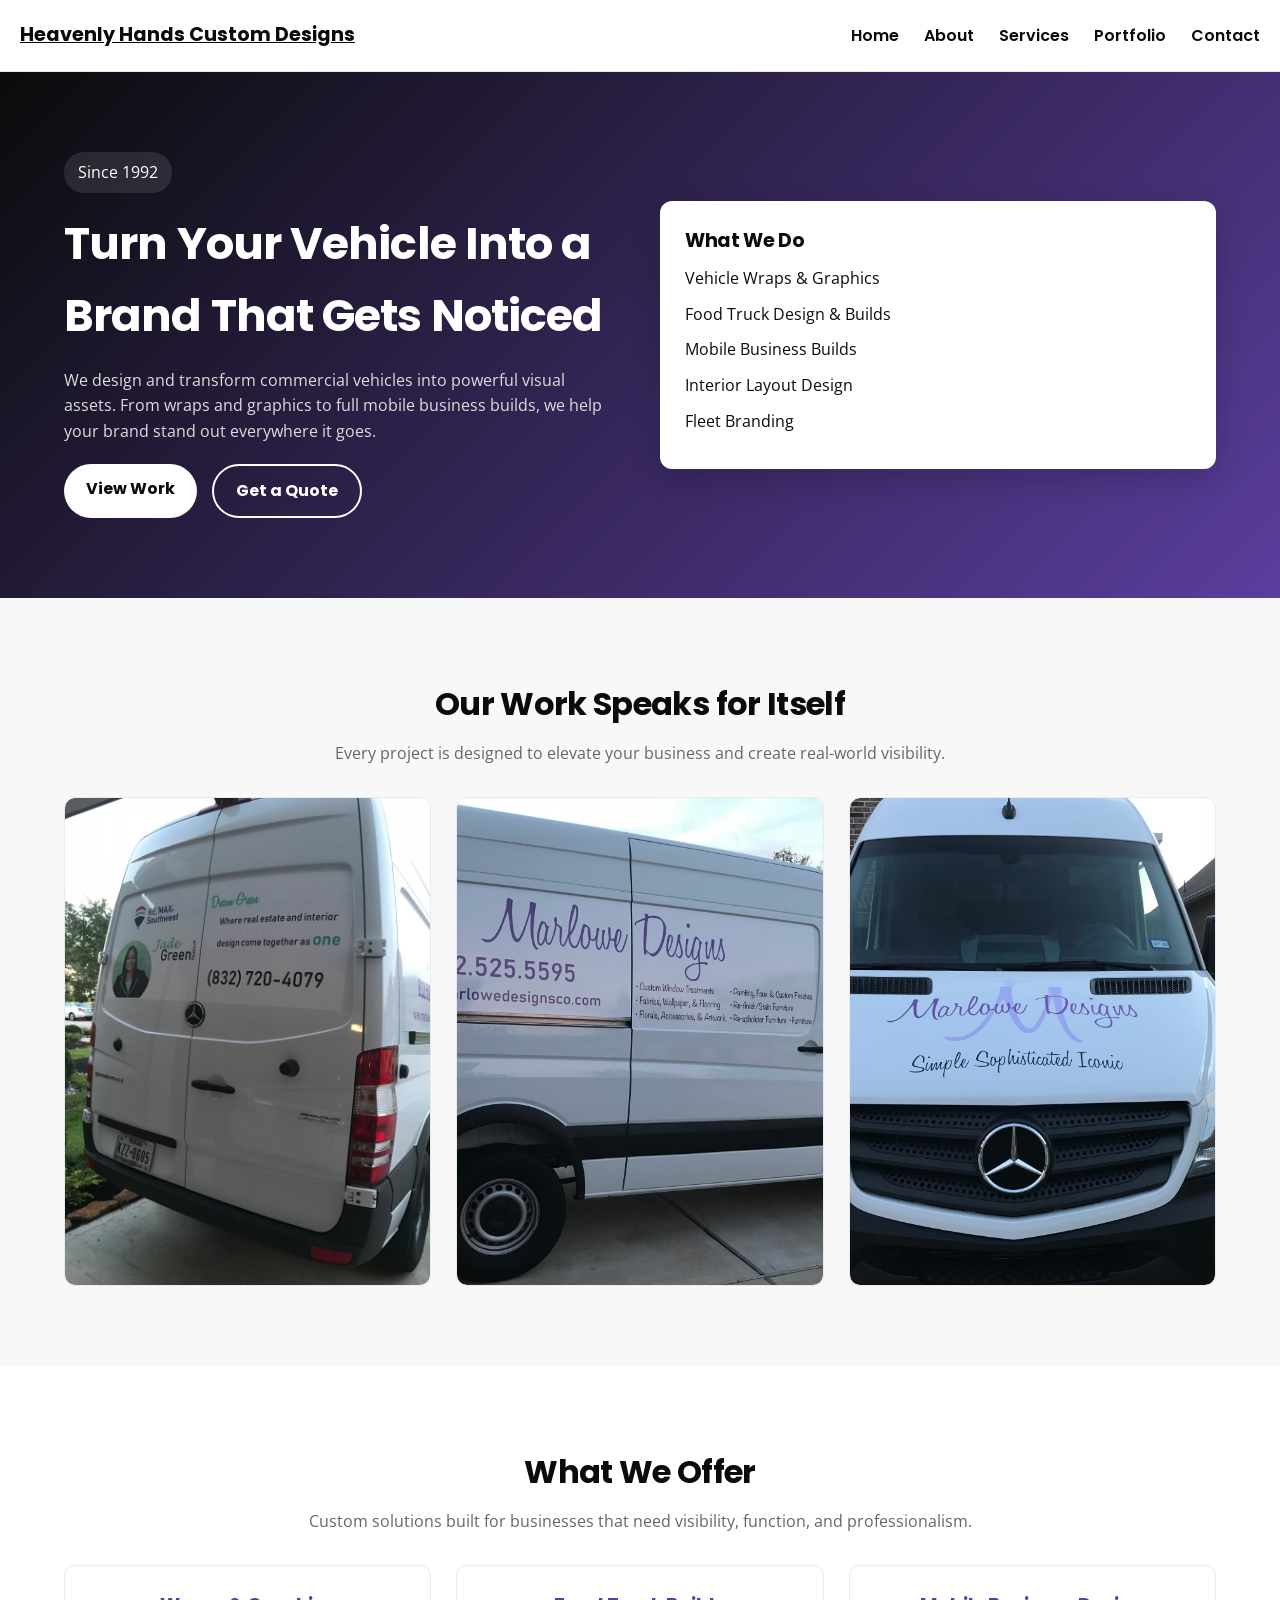
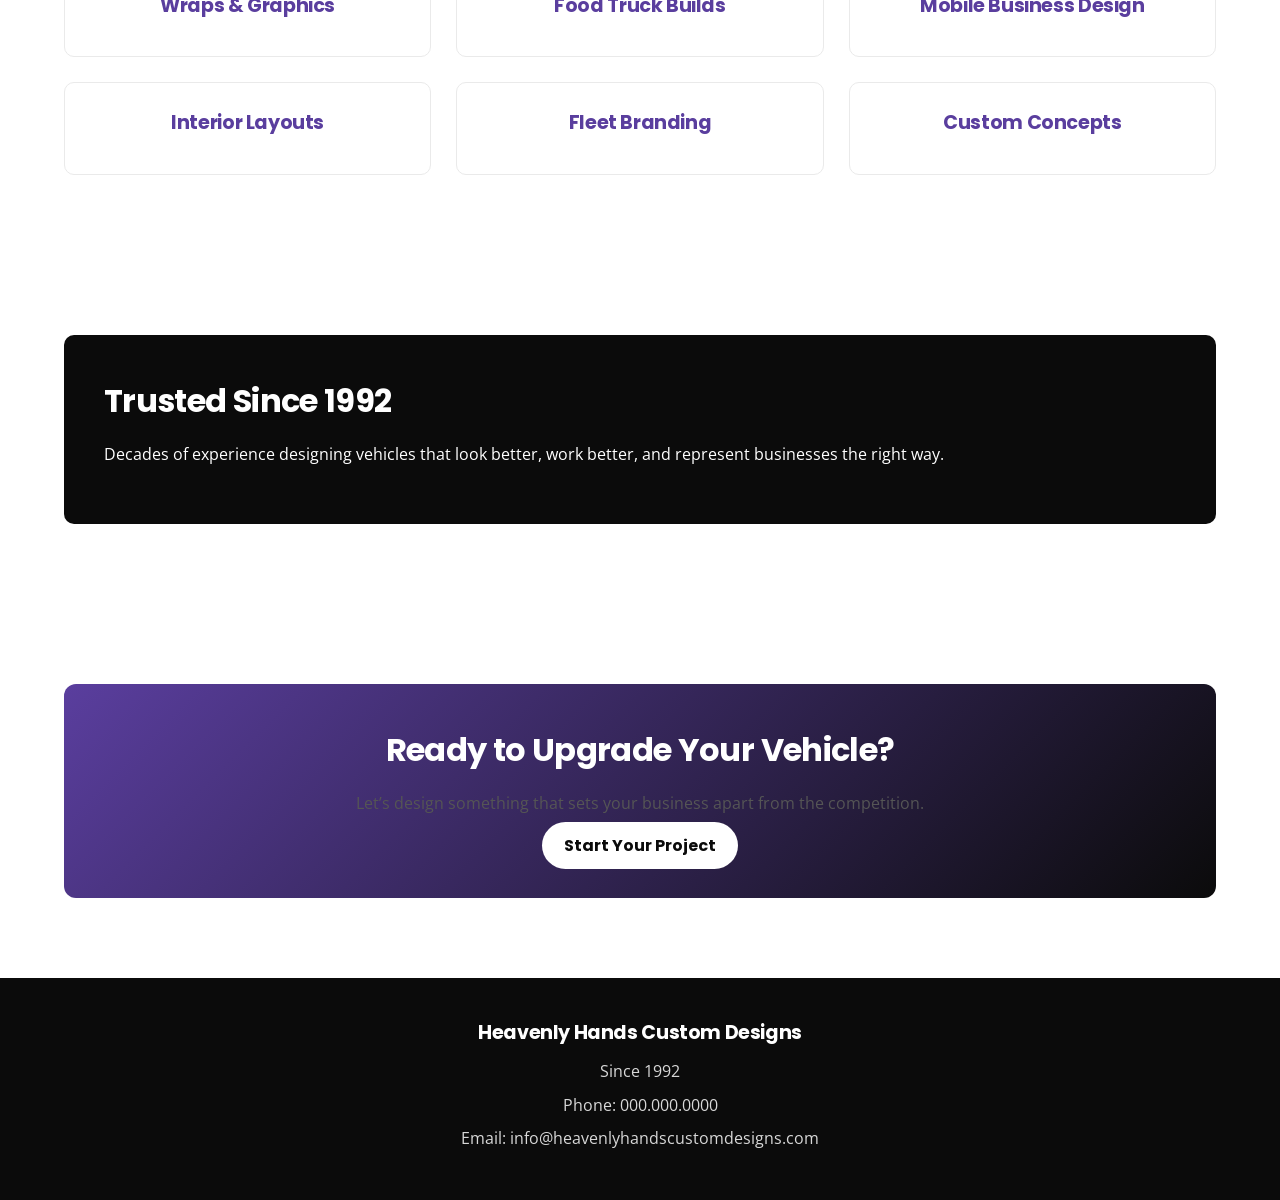
==== index.html @ 93ea1199 "Update index.html" ====
<!DOCTYPE html>
<html lang="en">
<head>
  <meta charset="UTF-8" />
  <meta name="viewport" content="width=device-width, initial-scale=1.0" />

  <title>Heavenly Hands Custom Designs | Vehicle Branding & Mobile Business Design Since 1992</title>

  <meta
    name="description"
    content="Heavenly Hands Custom Designs creates custom wraps, food truck builds, fleet branding, mobile business builds, and interior vehicle layouts. Serving businesses with custom design solutions since 1992."
  />

  <!-- GOOGLE FONTS -->
  <link rel="preconnect" href="https://fonts.googleapis.com">
  <link rel="preconnect" href="https://fonts.gstatic.com" crossorigin>
  <link href="https://fonts.googleapis.com/css2?family=Open+Sans:wght@400;600;700&family=Poppins:wght@500;600;700;800&display=swap" rel="stylesheet">

  <!-- CSS -->
  <link rel="stylesheet" href="style.css" />
</head>

<body>

  <!-- NAVBAR -->
  <header class="site-header">
    <nav class="navbar">
      <a href="index.html" class="logo">Heavenly Hands Custom Designs</a>

      <button class="menu-toggle">☰</button>

      <ul class="nav-links">
        <li><a href="index.html" class="active">Home</a></li>
        <li><a href="about.html">About</a></li>
        <li><a href="services.html">Services</a></li>
        <li><a href="portfolio.html">Portfolio</a></li>
        <li><a href="contact.html">Contact</a></li>
      </ul>
    </nav>
  </header>

  <!-- HERO -->
  <section class="hero-dark">
    <div class="container hero-grid">
      <div>
        <div class="hero-badge">Since 1992</div>
        <h1>Turn Your Vehicle Into a Brand That Gets Noticed</h1>
        <p>
          We design and transform commercial vehicles into powerful visual assets.
          From wraps and graphics to full mobile business builds, we help your brand
          stand out everywhere it goes.
        </p>

        <div class="hero-actions">
          <a href="portfolio.html" class="btn">View Work</a>
          <a href="contact.html" class="btn btn-secondary">Get a Quote</a>
        </div>
      </div>

      <div class="hero-panel">
        <div class="hero-panel-card">
          <h3>What We Do</h3>
          <ul class="trust-list">
            <li>Vehicle Wraps & Graphics</li>
            <li>Food Truck Design & Builds</li>
            <li>Mobile Business Builds</li>
            <li>Interior Layout Design</li>
            <li>Fleet Branding</li>
          </ul>
        </div>
      </div>
    </div>
  </section>

  <!-- IMAGE SECTION -->
  <section class="showcase-section">
    <div class="container text-center">
      <h2 class="section-title">Our Work Speaks for Itself</h2>
      <p class="section-subtitle">
        Every project is designed to elevate your business and create real-world visibility.
      </p>

      <div class="portfolio-preview-grid">
        <div class="portfolio-preview-card">
          <img src="van-1.jpg" alt="Custom van branding rear view" />
        </div>
        <div class="portfolio-preview-card">
          <img src="van-2.jpg" alt="Custom van branding side view" />
        </div>
        <div class="portfolio-preview-card">
          <img src="van-3.jpg" alt="Custom van branding front view" />
        </div>
      </div>
    </div>
  </section>

  <!-- SERVICES -->
  <section>
    <div class="container text-center">
      <h2 class="section-title">What We Offer</h2>
      <p class="section-subtitle">
        Custom solutions built for businesses that need visibility, function, and professionalism.
      </p>

      <div class="service-list">
        <div class="card"><h3>Wraps & Graphics</h3></div>
        <div class="card"><h3>Food Truck Builds</h3></div>
        <div class="card"><h3>Mobile Business Design</h3></div>
        <div class="card"><h3>Interior Layouts</h3></div>
        <div class="card"><h3>Fleet Branding</h3></div>
        <div class="card"><h3>Custom Concepts</h3></div>
      </div>
    </div>
  </section>

  <!-- TRUST -->
  <section>
    <div class="container">
      <div class="feature-strip">
        <h2>Trusted Since 1992</h2>
        <p>
          Decades of experience designing vehicles that look better, work better,
          and represent businesses the right way.
        </p>
      </div>
    </div>
  </section>

  <!-- CTA -->
  <section class="cta-section">
    <div class="container">
      <div class="cta-box">
        <h2>Ready to Upgrade Your Vehicle?</h2>
        <p>
          Let’s design something that sets your business apart from the competition.
        </p>
        <a href="contact.html" class="btn">Start Your Project</a>
      </div>
    </div>
  </section>

  <!-- FOOTER -->
  <footer class="site-footer">
    <div class="container">
      <h3>Heavenly Hands Custom Designs</h3>
      <p>Since 1992</p>
      <p>Phone: 000.000.0000</p>
      <p>Email: info@heavenlyhandscustomdesigns.com</p>
    </div>
  </footer>

  <script src="script.js"></script>
</body>
</html>
---- style.css ----
:root {
  --purple: #5a3e9e;
  --black: #0b0b0b;
  --white: #ffffff;
  --gray: #eaeaea;
  --text: #1a1a1a;
}

* {
  margin: 0;
  padding: 0;
  box-sizing: border-box;
}

body {
  font-family: Arial, Helvetica, sans-serif;
  background: var(--white);
  color: var(--text);
  line-height: 1.6;
}

/* GLOBAL */
.container {
  width: 90%;
  max-width: 1200px;
  margin: auto;
}

h1 {
  font-size: 2.8rem;
  margin-bottom: 16px;
}

h2 {
  font-size: 2rem;
  margin-bottom: 16px;
}

h3 {
  font-size: 1.2rem;
  margin-bottom: 10px;
}

p {
  margin-bottom: 16px;
  color: #555;
}

section {
  padding: 80px 0;
}

.text-center {
  text-align: center;
}

/* NAV */
.site-header {
  background: var(--white);
  border-bottom: 1px solid var(--gray);
}

.navbar {
  display: flex;
  justify-content: space-between;
  align-items: center;
  padding: 20px;
}

.logo {
  font-weight: bold;
  font-size: 1.2rem;
  color: var(--black);
}

.nav-links {
  list-style: none;
  display: flex;
  gap: 25px;
}

.nav-links a {
  text-decoration: none;
  color: var(--black);
  font-weight: 600;
}

.nav-links a:hover {
  color: var(--purple);
}

/* HERO */
.hero-dark {
  background: linear-gradient(135deg, var(--black), var(--purple));
  color: var(--white);
}

.hero-dark p {
  color: #ddd;
}

.hero-grid {
  display: grid;
  grid-template-columns: 1fr 1fr;
  gap: 40px;
  align-items: center;
}

.hero-badge {
  background: rgba(255,255,255,0.1);
  padding: 8px 14px;
  display: inline-block;
  border-radius: 20px;
  margin-bottom: 15px;
}

.hero-actions {
  display: flex;
  gap: 15px;
  margin-top: 20px;
}

/* BUTTONS */
.btn {
  padding: 12px 22px;
  background: var(--white);
  color: var(--black);
  border-radius: 30px;
  text-decoration: none;
  font-weight: bold;
}

.btn-secondary {
  background: transparent;
  border: 2px solid var(--white);
  color: var(--white);
}

/* HERO PANEL */
.hero-panel-card {
  background: var(--white);
  color: var(--black);
  padding: 25px;
  border-radius: 12px;
}

.trust-list {
  list-style: none;
}

.trust-list li {
  margin-bottom: 10px;
}

/* IMAGE SHOWCASE */
.portfolio-preview-grid {
  display: grid;
  grid-template-columns: repeat(3, 1fr);
  gap: 25px;
  margin-top: 30px;
}

.portfolio-preview-card img {
  width: 100%;
  border-radius: 10px;
}

/* SERVICES */
.service-list {
  display: grid;
  grid-template-columns: repeat(3, 1fr);
  gap: 25px;
  margin-top: 30px;
}

.card {
  background: var(--white);
  padding: 25px;
  border-radius: 10px;
  border: 1px solid var(--gray);
}

.card h3 {
  color: var(--purple);
}

/* FEATURE STRIP */
.feature-strip {
  background: var(--black);
  color: var(--white);
  padding: 40px;
  border-radius: 10px;
}

/* PROCESS */
.process-number {
  font-size: 2rem;
  font-weight: bold;
  color: var(--purple);
  margin-bottom: 10px;
}

/* CTA */
.cta-section {
  text-align: center;
}

.cta-box {
  background: linear-gradient(135deg, var(--purple), var(--black));
  color: var(--white);
  padding: 40px;
  border-radius: 12px;
}

.cta-box .btn {
  margin-top: 20px;
}

/* FOOTER */
.site-footer {
  background: var(--black);
  color: var(--white);
  padding: 40px 0;
  text-align: center;
}

/* RESPONSIVE */
@media (max-width: 900px) {
  .hero-grid,
  .service-list,
  .portfolio-preview-grid {
    grid-template-columns: 1fr;
  }

  .nav-links {
    display: none;
  }
}
/* ===== Heavenly Hands CSS Patch ===== */

/* Section headings */
.section-title {
  font-size: 2rem;
  margin-bottom: 12px;
  color: var(--black);
}

.section-subtitle {
  max-width: 800px;
  margin: 0 auto 30px;
  color: #666;
}

/* Reusable grids */
.grid {
  display: grid;
  gap: 25px;
}

.grid-3 {
  grid-template-columns: repeat(3, 1fr);
}

/* About layouts */
.about-layout {
  display: grid;
  grid-template-columns: 1fr 1fr;
  gap: 30px;
  align-items: start;
}

/* Make feature strip text read correctly on dark background */
.feature-strip h2,
.feature-strip p {
  color: var(--white);
}

/* Button polish */
.btn:hover {
  background: var(--purple);
  color: var(--white);
  transition: 0.3s ease;
}

.btn-secondary:hover {
  background: var(--white);
  color: var(--black);
  transition: 0.3s ease;
}

/* Process cards */
.process-grid {
  margin-top: 30px;
}

.process-card {
  position: relative;
  overflow: hidden;
}

.process-card::top-border {
  content: "";
}

.process-card {
  border-top: 4px solid var(--purple);
}

/* Better card spacing in general */
.card p:last-child {
  margin-bottom: 0;
}

/* Showcase section spacing */
.showcase-section {
  background: #f8f8f8;
}

.portfolio-preview-card {
  overflow: hidden;
  border-radius: 10px;
  border: 1px solid var(--gray);
  background: var(--white);
}

.portfolio-preview-card img {
  display: block;
  width: 100%;
  height: 100%;
  object-fit: cover;
  transition: transform 0.35s ease;
}

.portfolio-preview-card:hover img {
  transform: scale(1.03);
}

/* Audience/value sections */
.audience-section,
.value-section {
  background: #fcfcfc;
}

/* Hero panel polish */
.hero-panel-card {
  box-shadow: 0 10px 30px rgba(0, 0, 0, 0.18);
}

/* Footer text spacing */
.site-footer p {
  margin-bottom: 8px;
  color: #d8d8d8;
}

.site-footer h3 {
  margin-bottom: 10px;
}

/* Mobile nav support */
.menu-toggle {
  display: none;
  background: transparent;
  border: none;
  color: var(--black);
  font-size: 1.8rem;
  cursor: pointer;
}

/* Responsive improvements */
@media (max-width: 900px) {
  .about-layout,
  .grid-3 {
    grid-template-columns: 1fr;
  }

  .section-title {
    font-size: 1.7rem;
  }
}

@media (max-width: 768px) {
  .navbar {
    position: relative;
  }

  .menu-toggle {
    display: block;
  }

  .nav-links {
    display: none;
    position: absolute;
    top: 72px;
    right: 0;
    width: 100%;
    background: var(--white);
    border-top: 1px solid var(--gray);
    flex-direction: column;
    gap: 0;
    z-index: 999;
  }

  .nav-links.show {
    display: flex;
  }

  .nav-links li {
    border-bottom: 1px solid var(--gray);
  }

  .nav-links a {
    display: block;
    padding: 16px 20px;
  }

  .hero-grid,
  .service-list,
  .portfolio-preview-grid {
    grid-template-columns: 1fr;
  }

  h1 {
    font-size: 2.1rem;
  }

  h2 {
    font-size: 1.6rem;
  }

  .hero-actions {
    flex-direction: column;
  }
}
/* ===== Contact Form Styling Patch ===== */

.contact-layout {
  display: grid;
  grid-template-columns: 1.1fr 0.9fr;
  gap: 30px;
  align-items: start;
}

.form-card,
.contact-card {
  background: var(--white);
  border: 1px solid var(--gray);
  border-radius: 12px;
  padding: 30px;
}

.form-card h2,
.contact-card h2,
.contact-card h3 {
  color: var(--black);
}

.contact-info p {
  margin-bottom: 12px;
}

.contact-info strong {
  color: var(--purple);
}

label {
  display: block;
  font-weight: 700;
  margin-bottom: 8px;
  color: var(--black);
}

input,
select,
textarea {
  width: 100%;
  padding: 14px 16px;
  margin-bottom: 18px;
  border: 1px solid #d9d9d9;
  border-radius: 10px;
  background: #fcfcfc;
  color: var(--text);
  font-size: 1rem;
  font-family: Arial, Helvetica, sans-serif;
}

input:focus,
select:focus,
textarea:focus {
  outline: none;
  border-color: var(--purple);
  box-shadow: 0 0 0 3px rgba(90, 62, 158, 0.12);
  background: var(--white);
}

textarea {
  resize: vertical;
  min-height: 140px;
}

form button,
button[type="submit"] {
  display: inline-block;
  padding: 14px 24px;
  border: none;
  border-radius: 30px;
  background: var(--purple);
  color: var(--white);
  font-weight: 700;
  cursor: pointer;
  transition: 0.3s ease;
}

form button:hover,
button[type="submit"]:hover {
  background: var(--black);
  color: var(--white);
}

/* Benefit list cleanup inside contact card */
.benefits-list {
  list-style: none;
  padding-left: 0;
}

.benefits-list li {
  padding: 12px 14px;
  border: 1px solid var(--gray);
  border-radius: 10px;
  margin-bottom: 12px;
  background: #fafafa;
}

/* Responsive contact layout */
@media (max-width: 900px) {
  .contact-layout {
    grid-template-columns: 1fr;
  }
}
/* ===== Font Upgrade Patch ===== */

body {
  font-family: 'Open Sans', Arial, Helvetica, sans-serif;
}

h1,
h2,
h3,
h4,
.logo,
.btn,
.nav-links a {
  font-family: 'Poppins', Arial, Helvetica, sans-serif;
}

h1,
h2,
h3 {
  letter-spacing: -0.02em;
}

p,
label,
input,
select,
textarea,
li {
  font-family: 'Open Sans', Arial, Helvetica, sans-serif;
}
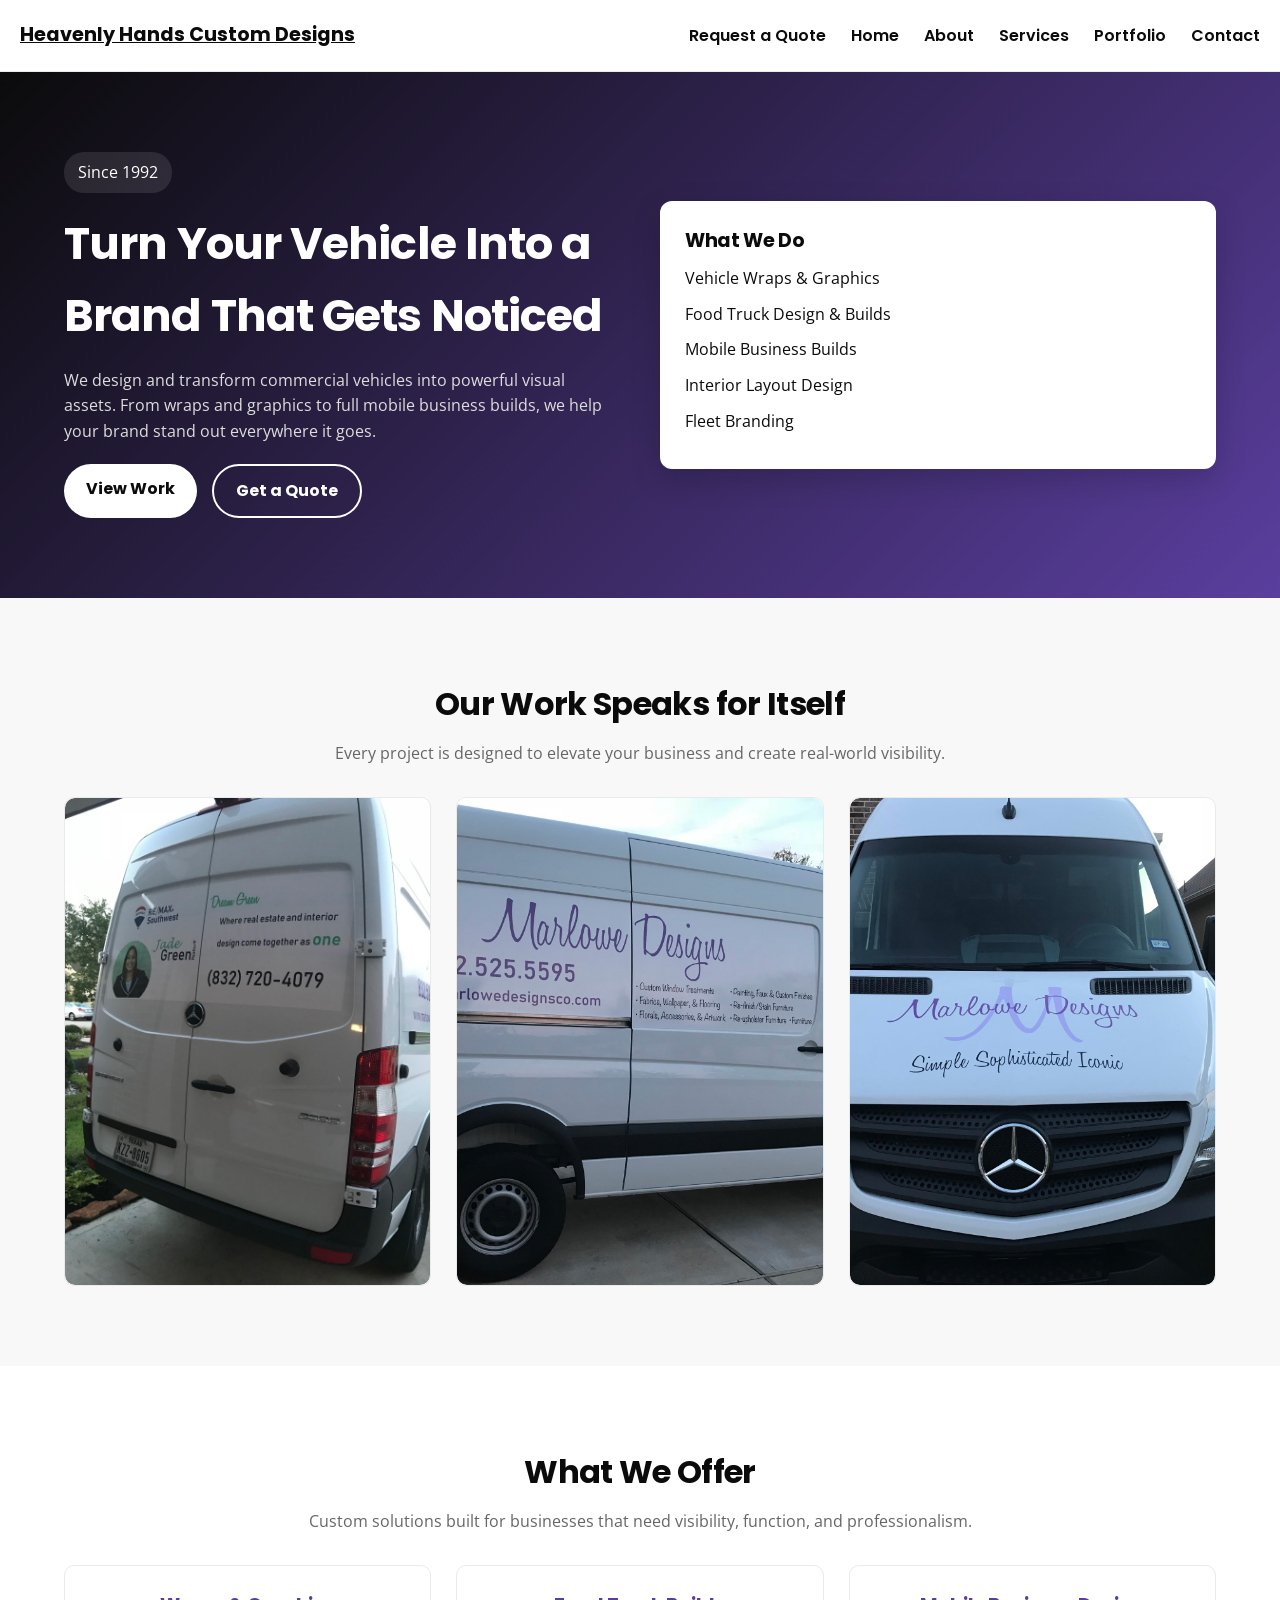
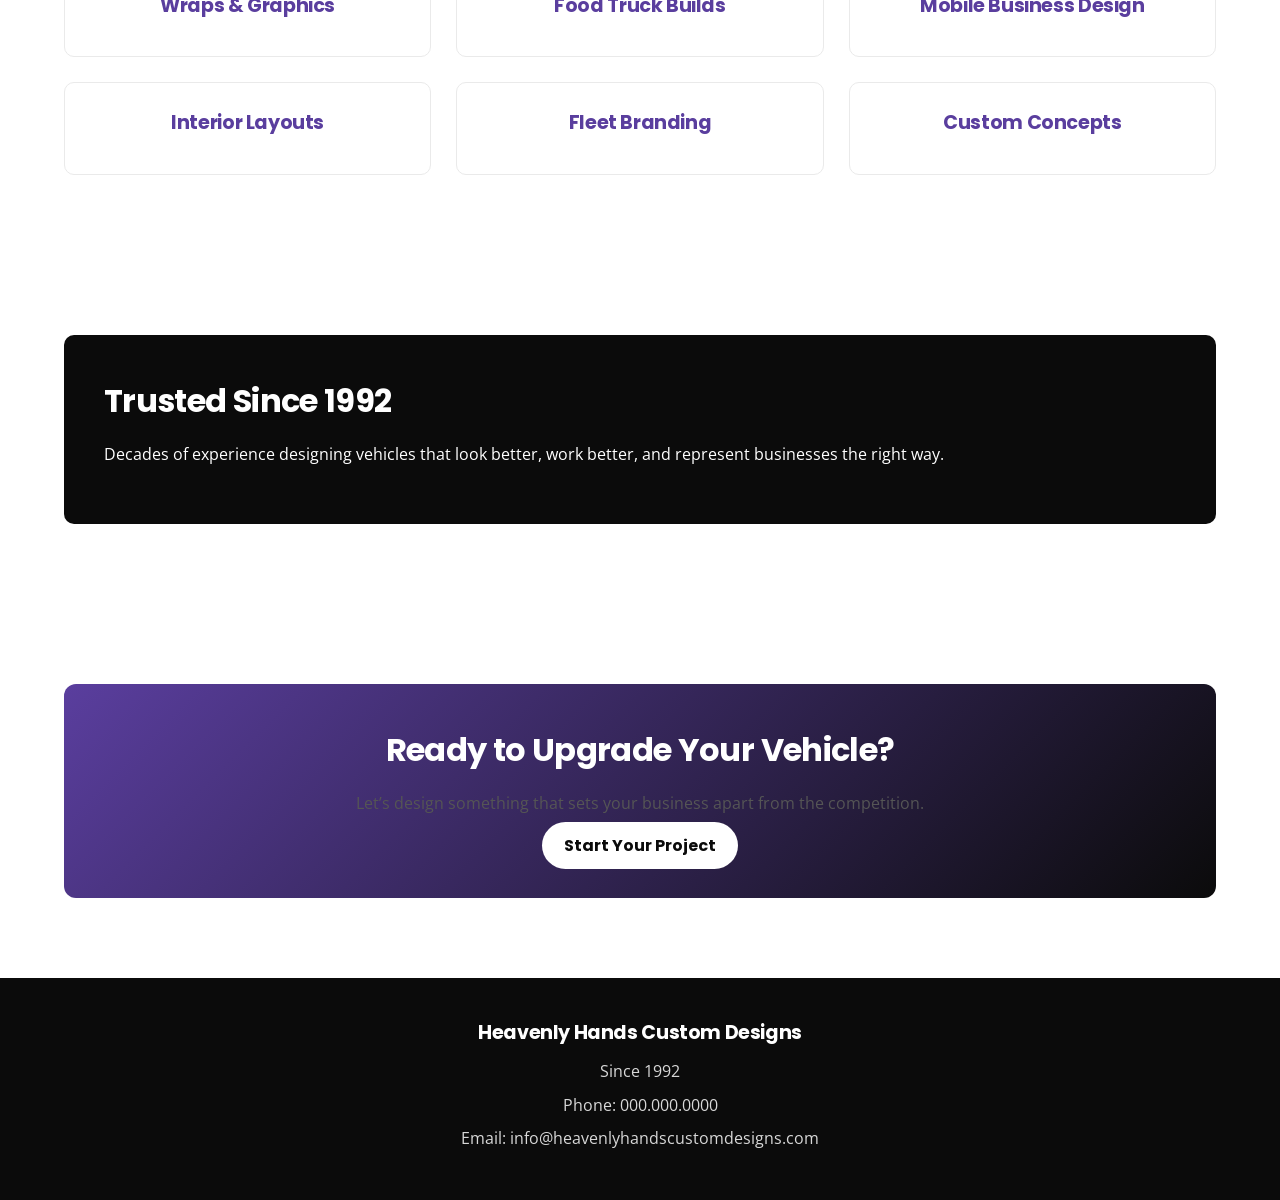
==== commit 8f0761a3: "Update index.html" ====
--- a/index.html
+++ b/index.html
@@ -30,6 +30,7 @@
       <button class="menu-toggle">☰</button>
 
       <ul class="nav-links">
+        <li><a href="quote.html">Request a Quote</a></li>
         <li><a href="index.html" class="active">Home</a></li>
         <li><a href="about.html">About</a></li>
         <li><a href="services.html">Services</a></li>
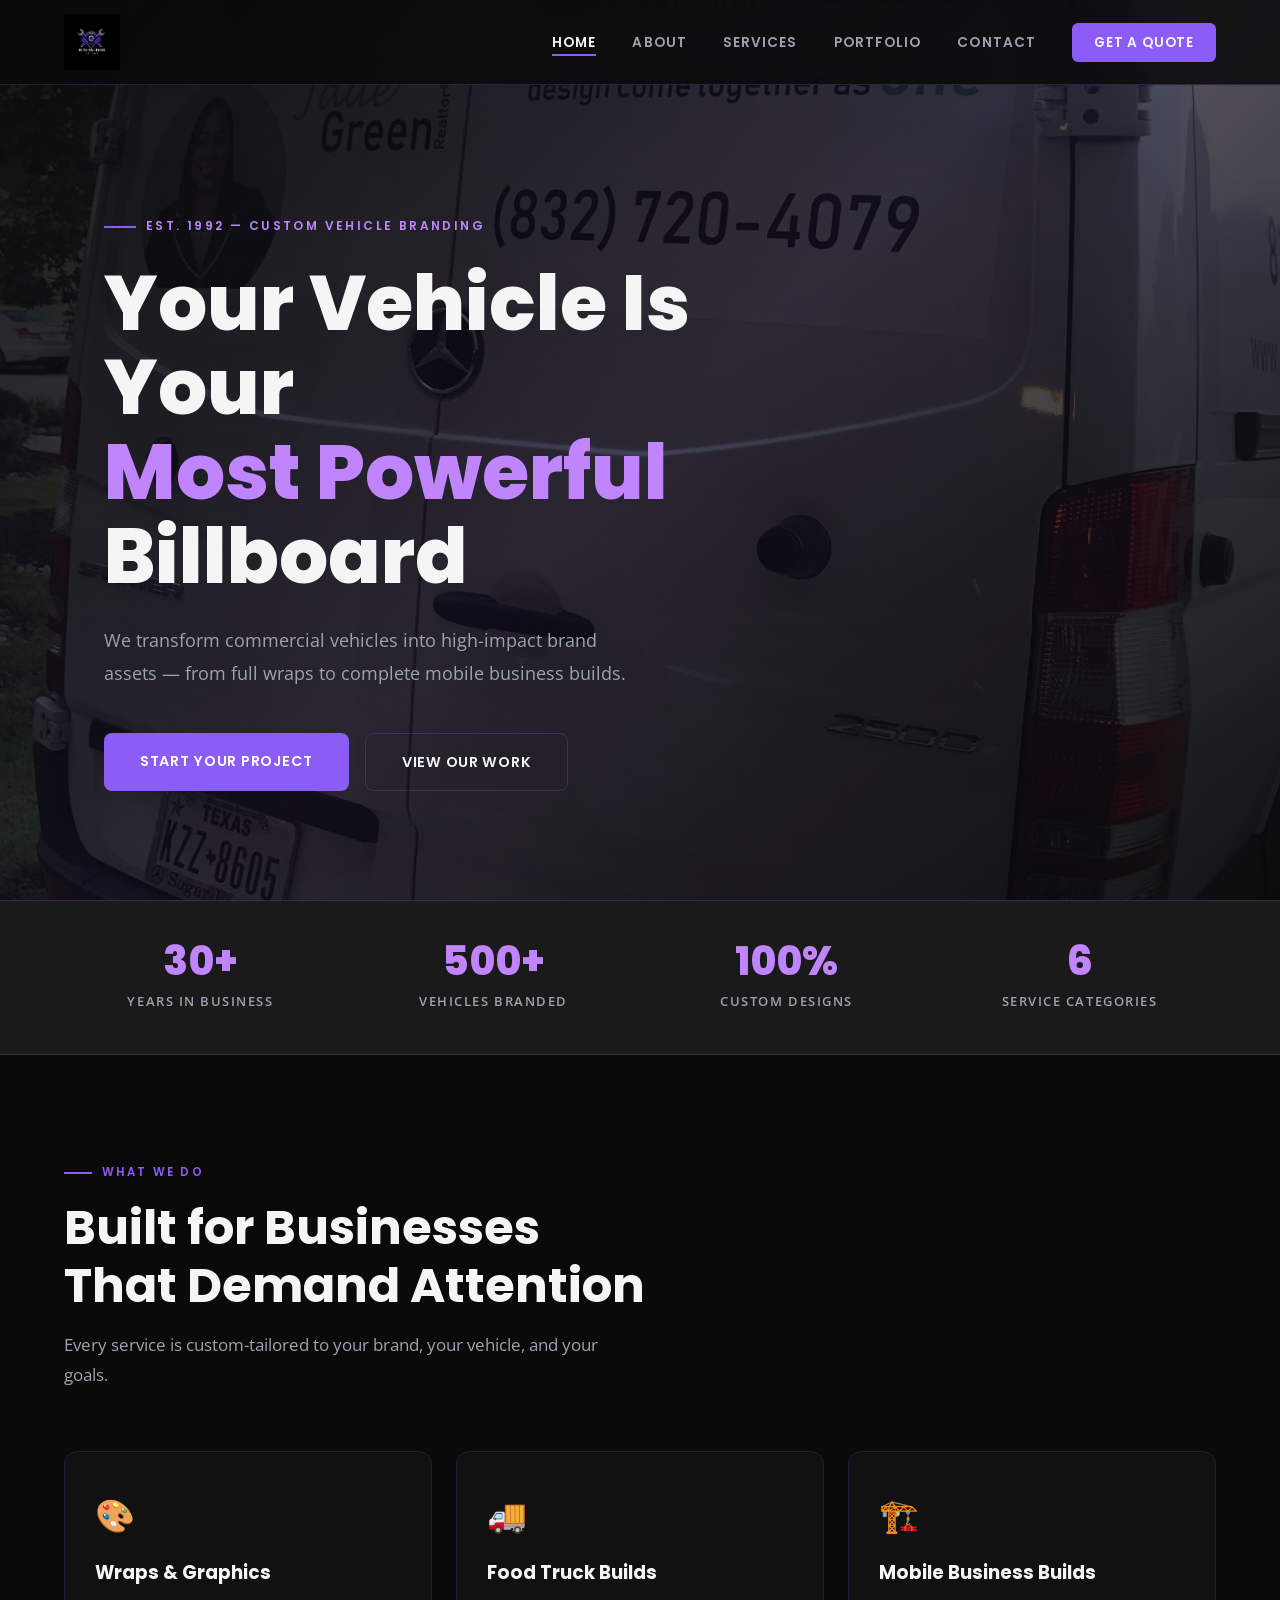
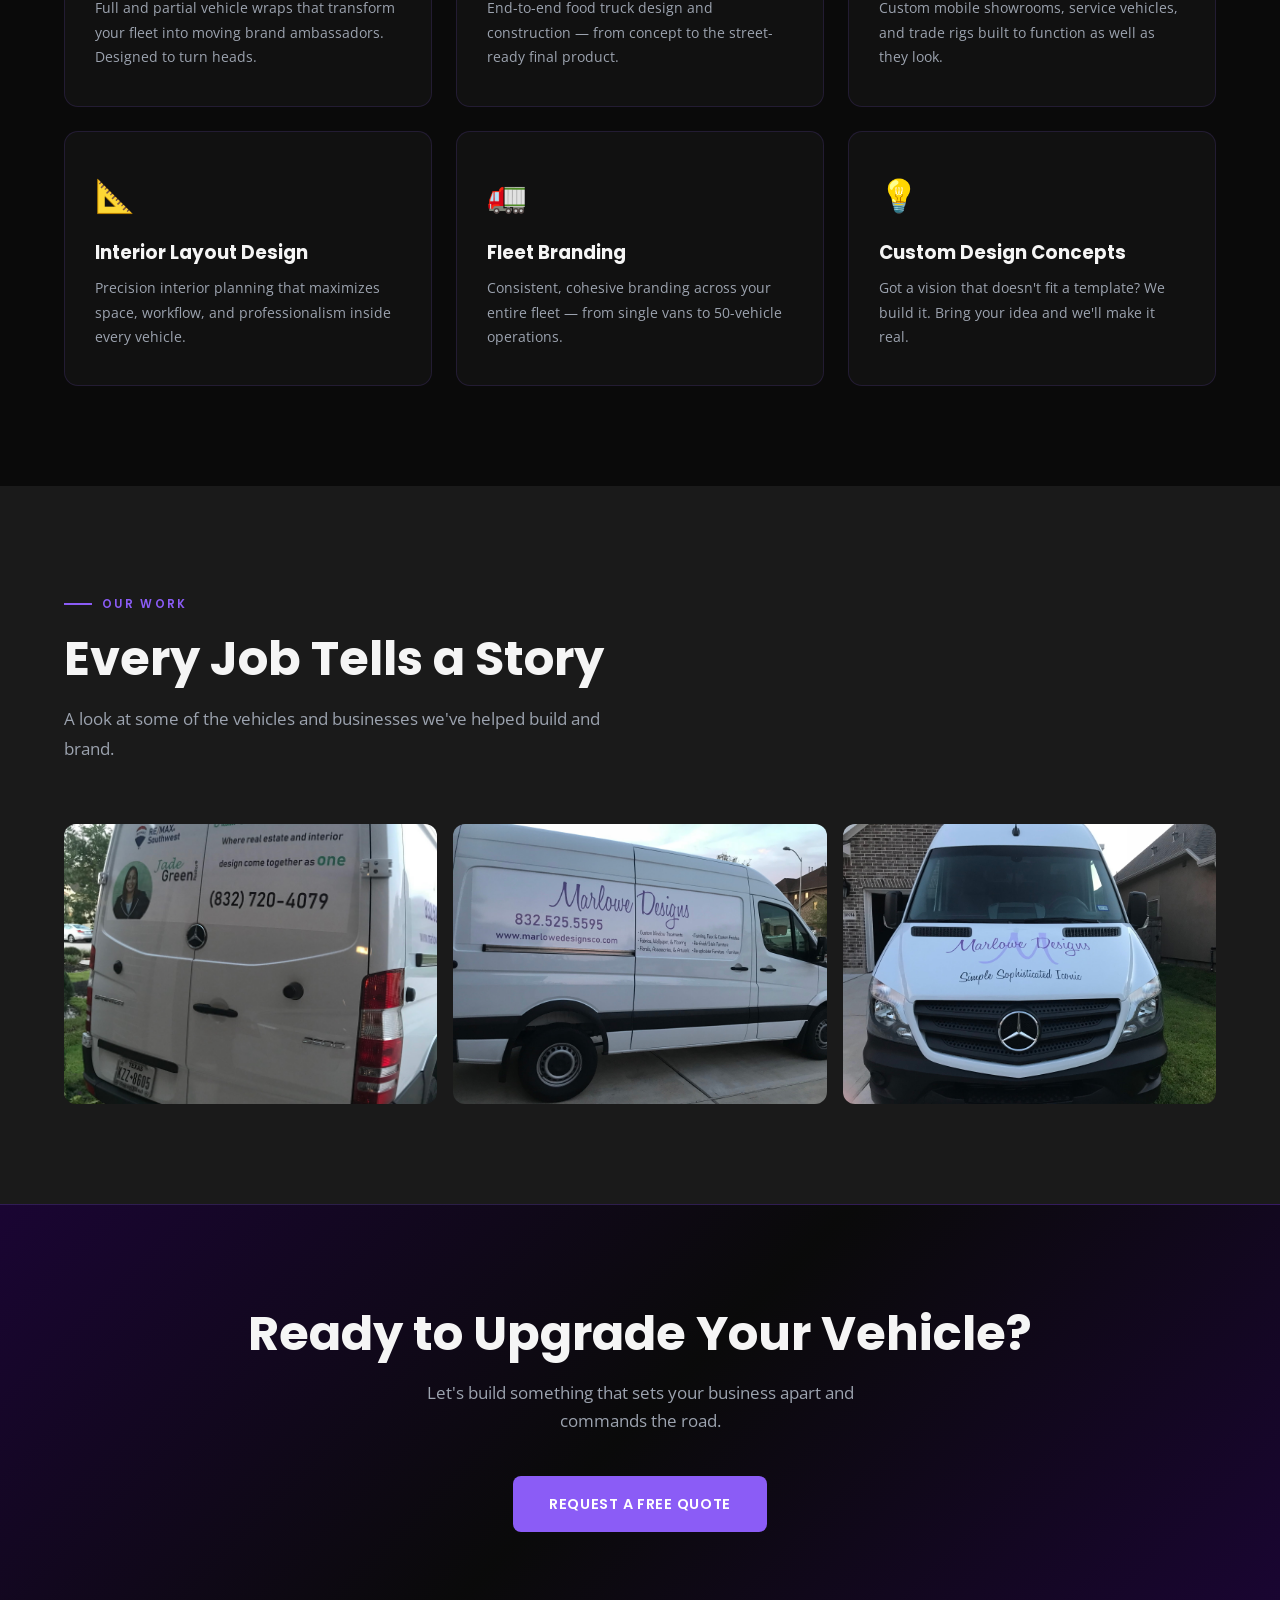
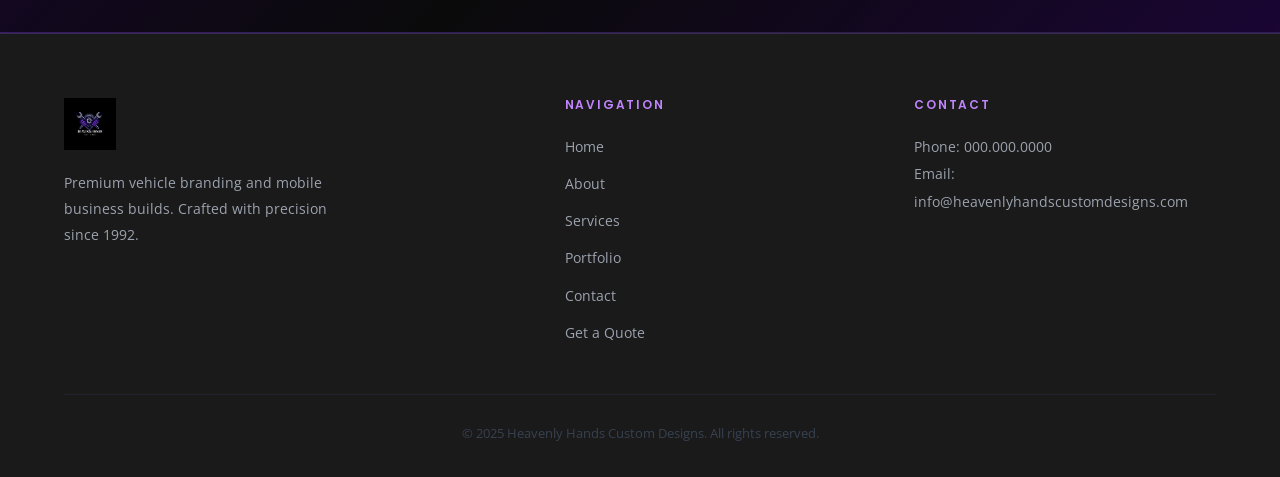
==== commit fe21f8c9: "Update index.html" ====
--- a/index.html
+++ b/index.html
@@ -3,18 +3,13 @@
 <head>
   <meta charset="UTF-8" />
   <meta name="viewport" content="width=device-width, initial-scale=1.0" />
-
-  <title>Heavenly Hands Custom Designs | Vehicle Branding & Mobile Business Design Since 1992</title>
-
-  <meta
-    name="description"
-    content="Heavenly Hands Custom Designs creates custom wraps, food truck builds, fleet branding, mobile business builds, and interior vehicle layouts. Serving businesses with custom design solutions since 1992."
-  />
+  <title>Heavenly Hands Custom Designs | Vehicle Branding Since 1992</title>
+  <meta name="description" content="Premium vehicle wraps, food truck builds, and mobile business design. Serving clients since 1992." />
 
   <!-- GOOGLE FONTS -->
   <link rel="preconnect" href="https://fonts.googleapis.com">
   <link rel="preconnect" href="https://fonts.gstatic.com" crossorigin>
-  <link href="https://fonts.googleapis.com/css2?family=Open+Sans:wght@400;600;700&family=Poppins:wght@500;600;700;800&display=swap" rel="stylesheet">
+  <link href="https://fonts.googleapis.com/css2?family=Open+Sans:wght@400;600&family=Poppins:wght@500;600;700;800&display=swap" rel="stylesheet">
 
   <!-- CSS -->
   <link rel="stylesheet" href="style.css" />
@@ -22,134 +17,198 @@
 
 <body>
 
-  <!-- NAVBAR -->
+  <!-- NAV -->
   <header class="site-header">
     <nav class="navbar">
-      <a href="index.html" class="logo">Heavenly Hands Custom Designs</a>
-
-      <button class="menu-toggle">☰</button>
+      <a href="index.html">
+        <img src="logo.png" alt="Heavenly Hands Custom Designs" class="logo-img" />
+      </a>
+
+      <button class="menu-toggle" type="button" aria-label="Toggle menu">☰</button>
 
       <ul class="nav-links">
-        <li><a href="quote.html">Request a Quote</a></li>
         <li><a href="index.html" class="active">Home</a></li>
         <li><a href="about.html">About</a></li>
         <li><a href="services.html">Services</a></li>
         <li><a href="portfolio.html">Portfolio</a></li>
         <li><a href="contact.html">Contact</a></li>
+        <li><a href="quote.html" class="nav-cta">Get a Quote</a></li>
       </ul>
     </nav>
   </header>
 
   <!-- HERO -->
-  <section class="hero-dark">
-    <div class="container hero-grid">
-      <div>
-        <div class="hero-badge">Since 1992</div>
-        <h1>Turn Your Vehicle Into a Brand That Gets Noticed</h1>
-        <p>
-          We design and transform commercial vehicles into powerful visual assets.
-          From wraps and graphics to full mobile business builds, we help your brand
-          stand out everywhere it goes.
-        </p>
-
-        <div class="hero-actions">
-          <a href="portfolio.html" class="btn">View Work</a>
-          <a href="contact.html" class="btn btn-secondary">Get a Quote</a>
-        </div>
-      </div>
-
-      <div class="hero-panel">
-        <div class="hero-panel-card">
-          <h3>What We Do</h3>
-          <ul class="trust-list">
-            <li>Vehicle Wraps & Graphics</li>
-            <li>Food Truck Design & Builds</li>
-            <li>Mobile Business Builds</li>
-            <li>Interior Layout Design</li>
-            <li>Fleet Branding</li>
-          </ul>
-        </div>
-      </div>
-    </div>
-  </section>
-
-  <!-- IMAGE SECTION -->
-  <section class="showcase-section">
-    <div class="container text-center">
-      <h2 class="section-title">Our Work Speaks for Itself</h2>
-      <p class="section-subtitle">
-        Every project is designed to elevate your business and create real-world visibility.
-      </p>
-
-      <div class="portfolio-preview-grid">
-        <div class="portfolio-preview-card">
+  <section class="hero">
+    <div class="hero-bg"></div>
+    <div class="hero-overlay"></div>
+    <div class="hero-content">
+      <div class="hero-eyebrow">Est. 1992 — Custom Vehicle Branding</div>
+      <h1>Your Vehicle Is Your<br /><span>Most Powerful</span> Billboard</h1>
+      <p>We transform commercial vehicles into high-impact brand assets — from full wraps to complete mobile business builds.</p>
+      <div class="hero-btns">
+        <a href="quote.html" class="btn-primary">Start Your Project</a>
+        <a href="portfolio.html" class="btn-outline">View Our Work</a>
+      </div>
+    </div>
+  </section>
+
+  <!-- STATS BAR -->
+  <div class="stats-bar">
+    <div class="stats-grid">
+      <div>
+        <span class="stat-number">30+</span>
+        <span class="stat-label">Years in Business</span>
+      </div>
+      <div>
+        <span class="stat-number">500+</span>
+        <span class="stat-label">Vehicles Branded</span>
+      </div>
+      <div>
+        <span class="stat-number">100%</span>
+        <span class="stat-label">Custom Designs</span>
+      </div>
+      <div>
+        <span class="stat-number">6</span>
+        <span class="stat-label">Service Categories</span>
+      </div>
+    </div>
+  </div>
+
+  <!-- SERVICES -->
+  <section class="services-section">
+    <div class="container">
+      <div class="section-label">What We Do</div>
+      <h2 class="section-title">Built for Businesses<br />That Demand Attention</h2>
+      <p class="section-sub">Every service is custom-tailored to your brand, your vehicle, and your goals.</p>
+
+      <div class="services-grid">
+
+        <div class="service-card">
+          <span class="service-icon">🎨</span>
+          <h3>Wraps & Graphics</h3>
+          <p>Full and partial vehicle wraps that transform your fleet into moving brand ambassadors. Designed to turn heads.</p>
+        </div>
+
+        <div class="service-card">
+          <span class="service-icon">🚚</span>
+          <h3>Food Truck Builds</h3>
+          <p>End-to-end food truck design and construction — from concept to the street-ready final product.</p>
+        </div>
+
+        <div class="service-card">
+          <span class="service-icon">🏗️</span>
+          <h3>Mobile Business Builds</h3>
+          <p>Custom mobile showrooms, service vehicles, and trade rigs built to function as well as they look.</p>
+        </div>
+
+        <div class="service-card">
+          <span class="service-icon">📐</span>
+          <h3>Interior Layout Design</h3>
+          <p>Precision interior planning that maximizes space, workflow, and professionalism inside every vehicle.</p>
+        </div>
+
+        <div class="service-card">
+          <span class="service-icon">🚛</span>
+          <h3>Fleet Branding</h3>
+          <p>Consistent, cohesive branding across your entire fleet — from single vans to 50-vehicle operations.</p>
+        </div>
+
+        <div class="service-card">
+          <span class="service-icon">💡</span>
+          <h3>Custom Design Concepts</h3>
+          <p>Got a vision that doesn't fit a template? We build it. Bring your idea and we'll make it real.</p>
+        </div>
+
+      </div>
+    </div>
+  </section>
+
+  <!-- PORTFOLIO -->
+  <section class="portfolio-section">
+    <div class="container">
+      <div class="section-label">Our Work</div>
+      <h2 class="section-title">Every Job Tells a Story</h2>
+      <p class="section-sub">A look at some of the vehicles and businesses we've helped build and brand.</p>
+
+      <div class="portfolio-grid">
+        <div class="portfolio-item">
           <img src="van-1.jpg" alt="Custom van branding rear view" />
-        </div>
-        <div class="portfolio-preview-card">
+          <div class="portfolio-overlay"><span>Vehicle Wrap</span></div>
+        </div>
+        <div class="portfolio-item">
           <img src="van-2.jpg" alt="Custom van branding side view" />
-        </div>
-        <div class="portfolio-preview-card">
+          <div class="portfolio-overlay"><span>Fleet Branding</span></div>
+        </div>
+        <div class="portfolio-item">
           <img src="van-3.jpg" alt="Custom van branding front view" />
-        </div>
-      </div>
-    </div>
-  </section>
-
-  <!-- SERVICES -->
-  <section>
-    <div class="container text-center">
-      <h2 class="section-title">What We Offer</h2>
-      <p class="section-subtitle">
-        Custom solutions built for businesses that need visibility, function, and professionalism.
-      </p>
-
-      <div class="service-list">
-        <div class="card"><h3>Wraps & Graphics</h3></div>
-        <div class="card"><h3>Food Truck Builds</h3></div>
-        <div class="card"><h3>Mobile Business Design</h3></div>
-        <div class="card"><h3>Interior Layouts</h3></div>
-        <div class="card"><h3>Fleet Branding</h3></div>
-        <div class="card"><h3>Custom Concepts</h3></div>
-      </div>
-    </div>
-  </section>
-
-  <!-- TRUST -->
-  <section>
-    <div class="container">
-      <div class="feature-strip">
-        <h2>Trusted Since 1992</h2>
-        <p>
-          Decades of experience designing vehicles that look better, work better,
-          and represent businesses the right way.
-        </p>
-      </div>
-    </div>
-  </section>
-
-  <!-- CTA -->
-  <section class="cta-section">
-    <div class="container">
-      <div class="cta-box">
-        <h2>Ready to Upgrade Your Vehicle?</h2>
-        <p>
-          Let’s design something that sets your business apart from the competition.
-        </p>
-        <a href="contact.html" class="btn">Start Your Project</a>
-      </div>
-    </div>
+          <div class="portfolio-overlay"><span>Custom Graphics</span></div>
+        </div>
+      </div>
+    </div>
+  </section>
+
+  <!-- CTA BAND -->
+  <section class="cta-band">
+    <h2>Ready to Upgrade Your Vehicle?</h2>
+    <p>Let's build something that sets your business apart and commands the road.</p>
+    <a href="quote.html" class="btn-primary">Request a Free Quote</a>
   </section>
 
   <!-- FOOTER -->
   <footer class="site-footer">
-    <div class="container">
-      <h3>Heavenly Hands Custom Designs</h3>
-      <p>Since 1992</p>
-      <p>Phone: 000.000.0000</p>
-      <p>Email: info@heavenlyhandscustomdesigns.com</p>
+    <div class="footer-grid">
+
+      <div class="footer-brand">
+        <img src="logo.png" alt="Heavenly Hands Custom Designs" class="logo-img" />
+        <p>Premium vehicle branding and mobile business builds. Crafted with precision since 1992.</p>
+      </div>
+
+      <div class="footer-col">
+        <h4>Navigation</h4>
+        <ul>
+          <li><a href="index.html">Home</a></li>
+          <li><a href="about.html">About</a></li>
+          <li><a href="services.html">Services</a></li>
+          <li><a href="portfolio.html">Portfolio</a></li>
+          <li><a href="contact.html">Contact</a></li>
+          <li><a href="quote.html">Get a Quote</a></li>
+        </ul>
+      </div>
+
+      <div class="footer-col">
+        <h4>Contact</h4>
+        <p>
+          Phone: 000.000.0000<br />
+          Email: info@heavenlyhandscustomdesigns.com
+        </p>
+      </div>
+
+    </div>
+
+    <div class="footer-bottom">
+      <p>© 2025 Heavenly Hands Custom Designs. All rights reserved.</p>
     </div>
   </footer>
 
-  <script src="script.js"></script>
+  <!-- SCRIPTS -->
+  <script>
+    // Mobile menu
+    const toggle = document.querySelector(".menu-toggle");
+    const nav = document.querySelector(".nav-links");
+    if (toggle && nav) {
+      toggle.addEventListener("click", () => nav.classList.toggle("show"));
+    }
+
+    // Navbar scroll effect
+    const header = document.querySelector(".site-header");
+    window.addEventListener("scroll", () => {
+      if (window.scrollY > 60) {
+        header.style.background = "rgba(10,10,10,0.98)";
+      } else {
+        header.style.background = "rgba(10,10,10,0.85)";
+      }
+    });
+  </script>
+
 </body>
 </html>
--- a/style.css
+++ b/style.css
@@ -1,568 +1,625 @@
-:root {
-  --purple: #5a3e9e;
-  --black: #0b0b0b;
-  --white: #ffffff;
-  --gray: #eaeaea;
-  --text: #1a1a1a;
-}
-
-* {
+/* ============================================
+   HEAVENLY HANDS — LUXURY DARK THEME
+   Colors: #0a0a0a, #8B5CF6 (purple), #C084FC, #F5F5F5
+============================================ */
+
+*, *::before, *::after {
+  box-sizing: border-box;
   margin: 0;
   padding: 0;
-  box-sizing: border-box;
+}
+
+:root {
+  --black:       #0a0a0a;
+  --black-card:  #111111;
+  --black-mid:   #1a1a1a;
+  --purple:      #8B5CF6;
+  --purple-light:#C084FC;
+  --purple-glow: rgba(139, 92, 246, 0.2);
+  --white:       #F5F5F5;
+  --gray:        #9CA3AF;
+  --gray-mid:    #374151;
+  --border:      rgba(139, 92, 246, 0.25);
+}
+
+html {
+  scroll-behavior: smooth;
 }
 
 body {
-  font-family: Arial, Helvetica, sans-serif;
-  background: var(--white);
-  color: var(--text);
-  line-height: 1.6;
-}
-
-/* GLOBAL */
+  background-color: var(--black);
+  color: var(--white);
+  font-family: 'Open Sans', sans-serif;
+  font-size: 16px;
+  line-height: 1.7;
+  -webkit-font-smoothing: antialiased;
+}
+
+h1, h2, h3, h4 {
+  font-family: 'Poppins', sans-serif;
+  font-weight: 700;
+  line-height: 1.2;
+}
+
+a {
+  color: inherit;
+  text-decoration: none;
+}
+
+img {
+  max-width: 100%;
+  display: block;
+}
+
 .container {
   width: 90%;
   max-width: 1200px;
-  margin: auto;
-}
-
-h1 {
-  font-size: 2.8rem;
-  margin-bottom: 16px;
-}
-
-h2 {
-  font-size: 2rem;
-  margin-bottom: 16px;
-}
-
-h3 {
-  font-size: 1.2rem;
-  margin-bottom: 10px;
-}
-
-p {
-  margin-bottom: 16px;
-  color: #555;
-}
-
-section {
-  padding: 80px 0;
-}
-
-.text-center {
-  text-align: center;
-}
-
-/* NAV */
+  margin: 0 auto;
+}
+
+/* ============================================
+   NAVBAR
+============================================ */
+
 .site-header {
-  background: var(--white);
-  border-bottom: 1px solid var(--gray);
+  position: fixed;
+  top: 0;
+  left: 0;
+  right: 0;
+  z-index: 1000;
+  background: rgba(10, 10, 10, 0.85);
+  backdrop-filter: blur(14px);
+  -webkit-backdrop-filter: blur(14px);
+  border-bottom: 1px solid var(--border);
+  transition: background 0.3s ease;
 }
 
 .navbar {
   display: flex;
+  align-items: center;
   justify-content: space-between;
+  padding: 14px 5%;
+  max-width: 1300px;
+  margin: 0 auto;
+}
+
+.logo-img {
+  height: 56px;
+  width: auto;
+}
+
+.nav-links {
+  display: flex;
+  list-style: none;
+  gap: 36px;
   align-items: center;
-  padding: 20px;
-}
-
-.logo {
-  font-weight: bold;
-  font-size: 1.2rem;
-  color: var(--black);
-}
-
-.nav-links {
-  list-style: none;
+}
+
+.nav-links a {
+  font-family: 'Poppins', sans-serif;
+  font-size: 0.85rem;
+  font-weight: 600;
+  letter-spacing: 0.08em;
+  text-transform: uppercase;
+  color: var(--gray);
+  transition: color 0.2s ease;
+  position: relative;
+}
+
+.nav-links a::after {
+  content: '';
+  position: absolute;
+  bottom: -4px;
+  left: 0;
+  width: 0;
+  height: 2px;
+  background: var(--purple);
+  transition: width 0.3s ease;
+}
+
+.nav-links a:hover,
+.nav-links a.active {
+  color: var(--white);
+}
+
+.nav-links a:hover::after,
+.nav-links a.active::after {
+  width: 100%;
+}
+
+.nav-cta {
+  background: var(--purple) !important;
+  color: var(--white) !important;
+  padding: 10px 22px !important;
+  border-radius: 6px !important;
+  letter-spacing: 0.06em !important;
+  transition: background 0.2s ease, box-shadow 0.2s ease !important;
+}
+
+.nav-cta:hover {
+  background: var(--purple-light) !important;
+  box-shadow: 0 0 20px var(--purple-glow) !important;
+}
+
+.nav-cta::after {
+  display: none !important;
+}
+
+.menu-toggle {
+  display: none;
+  background: none;
+  border: 1px solid var(--border);
+  color: var(--white);
+  font-size: 1.4rem;
+  padding: 6px 12px;
+  border-radius: 6px;
+  cursor: pointer;
+}
+
+/* ============================================
+   HERO
+============================================ */
+
+.hero {
+  position: relative;
+  min-height: 100vh;
   display: flex;
-  gap: 25px;
-}
-
-.nav-links a {
-  text-decoration: none;
-  color: var(--black);
-  font-weight: 600;
-}
-
-.nav-links a:hover {
+  align-items: center;
+  overflow: hidden;
+}
+
+.hero-bg {
+  position: absolute;
+  inset: 0;
+  background-image: url('van-1.jpg');
+  background-size: cover;
+  background-position: center;
+  filter: brightness(0.35);
+  transform: scale(1.05);
+  transition: transform 8s ease;
+}
+
+.hero:hover .hero-bg {
+  transform: scale(1.0);
+}
+
+.hero-overlay {
+  position: absolute;
+  inset: 0;
+  background: linear-gradient(
+    135deg,
+    rgba(10,10,10,0.9) 0%,
+    rgba(139, 92, 246, 0.08) 50%,
+    rgba(10,10,10,0.85) 100%
+  );
+}
+
+.hero-content {
+  position: relative;
+  z-index: 2;
+  padding: 0 5%;
+  max-width: 1200px;
+  margin: 0 auto;
+  width: 100%;
+  padding-top: 100px;
+}
+
+.hero-eyebrow {
+  display: inline-flex;
+  align-items: center;
+  gap: 10px;
+  font-family: 'Poppins', sans-serif;
+  font-size: 0.75rem;
+  font-weight: 600;
+  letter-spacing: 0.2em;
+  text-transform: uppercase;
+  color: var(--purple-light);
+  margin-bottom: 24px;
+}
+
+.hero-eyebrow::before {
+  content: '';
+  width: 32px;
+  height: 2px;
+  background: var(--purple);
+}
+
+.hero h1 {
+  font-size: clamp(2.8rem, 6vw, 5.5rem);
+  font-weight: 800;
+  color: var(--white);
+  max-width: 780px;
+  margin-bottom: 24px;
+  line-height: 1.1;
+}
+
+.hero h1 span {
+  color: var(--purple-light);
+}
+
+.hero p {
+  font-size: 1.15rem;
+  color: var(--gray);
+  max-width: 540px;
+  margin-bottom: 44px;
+  line-height: 1.8;
+}
+
+.hero-btns {
+  display: flex;
+  gap: 16px;
+  flex-wrap: wrap;
+}
+
+.btn-primary {
+  background: var(--purple);
+  color: #fff;
+  padding: 16px 36px;
+  border-radius: 8px;
+  font-family: 'Poppins', sans-serif;
+  font-weight: 600;
+  font-size: 0.9rem;
+  letter-spacing: 0.05em;
+  text-transform: uppercase;
+  transition: background 0.2s, box-shadow 0.2s, transform 0.2s;
+  border: none;
+  cursor: pointer;
+  display: inline-block;
+}
+
+.btn-primary:hover {
+  background: var(--purple-light);
+  box-shadow: 0 8px 30px rgba(139, 92, 246, 0.4);
+  transform: translateY(-2px);
+}
+
+.btn-outline {
+  background: transparent;
+  color: var(--white);
+  padding: 16px 36px;
+  border-radius: 8px;
+  border: 1px solid var(--border);
+  font-family: 'Poppins', sans-serif;
+  font-weight: 600;
+  font-size: 0.9rem;
+  letter-spacing: 0.05em;
+  text-transform: uppercase;
+  transition: border-color 0.2s, color 0.2s, transform 0.2s;
+  display: inline-block;
+}
+
+.btn-outline:hover {
+  border-color: var(--purple);
+  color: var(--purple-light);
+  transform: translateY(-2px);
+}
+
+/* ============================================
+   STATS BAR
+============================================ */
+
+.stats-bar {
+  background: var(--black-mid);
+  border-top: 1px solid var(--border);
+  border-bottom: 1px solid var(--border);
+  padding: 40px 5%;
+}
+
+.stats-grid {
+  display: grid;
+  grid-template-columns: repeat(4, 1fr);
+  gap: 20px;
+  max-width: 1200px;
+  margin: 0 auto;
+  text-align: center;
+}
+
+.stat-number {
+  font-family: 'Poppins', sans-serif;
+  font-size: 2.5rem;
+  font-weight: 800;
+  color: var(--purple-light);
+  display: block;
+  line-height: 1;
+  margin-bottom: 6px;
+}
+
+.stat-label {
+  font-size: 0.8rem;
+  font-weight: 600;
+  letter-spacing: 0.12em;
+  text-transform: uppercase;
+  color: var(--gray);
+}
+
+/* ============================================
+   SECTION DEFAULTS
+============================================ */
+
+section {
+  padding: 100px 0;
+}
+
+.section-label {
+  display: inline-flex;
+  align-items: center;
+  gap: 10px;
+  font-family: 'Poppins', sans-serif;
+  font-size: 0.72rem;
+  font-weight: 600;
+  letter-spacing: 0.2em;
+  text-transform: uppercase;
   color: var(--purple);
-}
-
-/* HERO */
-.hero-dark {
-  background: linear-gradient(135deg, var(--black), var(--purple));
-  color: var(--white);
-}
-
-.hero-dark p {
-  color: #ddd;
-}
-
-.hero-grid {
-  display: grid;
-  grid-template-columns: 1fr 1fr;
-  gap: 40px;
-  align-items: center;
-}
-
-.hero-badge {
-  background: rgba(255,255,255,0.1);
-  padding: 8px 14px;
-  display: inline-block;
-  border-radius: 20px;
-  margin-bottom: 15px;
-}
-
-.hero-actions {
-  display: flex;
-  gap: 15px;
-  margin-top: 20px;
-}
-
-/* BUTTONS */
-.btn {
-  padding: 12px 22px;
-  background: var(--white);
-  color: var(--black);
-  border-radius: 30px;
-  text-decoration: none;
-  font-weight: bold;
-}
-
-.btn-secondary {
-  background: transparent;
-  border: 2px solid var(--white);
-  color: var(--white);
-}
-
-/* HERO PANEL */
-.hero-panel-card {
-  background: var(--white);
-  color: var(--black);
-  padding: 25px;
-  border-radius: 12px;
-}
-
-.trust-list {
-  list-style: none;
-}
-
-.trust-list li {
-  margin-bottom: 10px;
-}
-
-/* IMAGE SHOWCASE */
-.portfolio-preview-grid {
+  margin-bottom: 16px;
+}
+
+.section-label::before {
+  content: '';
+  width: 28px;
+  height: 2px;
+  background: var(--purple);
+}
+
+.section-title {
+  font-size: clamp(2rem, 4vw, 3rem);
+  color: var(--white);
+  margin-bottom: 16px;
+}
+
+.section-sub {
+  font-size: 1.05rem;
+  color: var(--gray);
+  max-width: 560px;
+  line-height: 1.8;
+  margin-bottom: 60px;
+}
+
+/* ============================================
+   SERVICES
+============================================ */
+
+.services-section {
+  background: var(--black);
+}
+
+.services-grid {
   display: grid;
   grid-template-columns: repeat(3, 1fr);
-  gap: 25px;
-  margin-top: 30px;
-}
-
-.portfolio-preview-card img {
-  width: 100%;
-  border-radius: 10px;
-}
-
-/* SERVICES */
-.service-list {
+  gap: 24px;
+}
+
+.service-card {
+  background: var(--black-card);
+  border: 1px solid rgba(139, 92, 246, 0.15);
+  border-radius: 14px;
+  padding: 36px 30px;
+  transition: border-color 0.3s, transform 0.3s, box-shadow 0.3s;
+}
+
+.service-card:hover {
+  border-color: var(--purple);
+  transform: translateY(-6px);
+  box-shadow: 0 16px 48px rgba(139, 92, 246, 0.15);
+}
+
+.service-icon {
+  font-size: 2rem;
+  margin-bottom: 20px;
+  display: block;
+}
+
+.service-card h3 {
+  font-size: 1.15rem;
+  color: var(--white);
+  margin-bottom: 12px;
+}
+
+.service-card p {
+  font-size: 0.9rem;
+  color: var(--gray);
+  line-height: 1.7;
+}
+
+/* ============================================
+   PORTFOLIO
+============================================ */
+
+.portfolio-section {
+  background: var(--black-mid);
+}
+
+.portfolio-grid {
   display: grid;
   grid-template-columns: repeat(3, 1fr);
-  gap: 25px;
-  margin-top: 30px;
-}
-
-.card {
-  background: var(--white);
-  padding: 25px;
-  border-radius: 10px;
-  border: 1px solid var(--gray);
-}
-
-.card h3 {
-  color: var(--purple);
-}
-
-/* FEATURE STRIP */
-.feature-strip {
-  background: var(--black);
-  color: var(--white);
-  padding: 40px;
-  border-radius: 10px;
-}
-
-/* PROCESS */
-.process-number {
-  font-size: 2rem;
-  font-weight: bold;
-  color: var(--purple);
-  margin-bottom: 10px;
-}
-
-/* CTA */
-.cta-section {
-  text-align: center;
-}
-
-.cta-box {
-  background: linear-gradient(135deg, var(--purple), var(--black));
-  color: var(--white);
-  padding: 40px;
+  gap: 16px;
+}
+
+.portfolio-item {
+  position: relative;
   border-radius: 12px;
-}
-
-.cta-box .btn {
-  margin-top: 20px;
-}
-
-/* FOOTER */
-.site-footer {
-  background: var(--black);
-  color: var(--white);
-  padding: 40px 0;
-  text-align: center;
-}
-
-/* RESPONSIVE */
-@media (max-width: 900px) {
-  .hero-grid,
-  .service-list,
-  .portfolio-preview-grid {
-    grid-template-columns: 1fr;
-  }
-
-  .nav-links {
-    display: none;
-  }
-}
-/* ===== Heavenly Hands CSS Patch ===== */
-
-/* Section headings */
-.section-title {
-  font-size: 2rem;
-  margin-bottom: 12px;
-  color: var(--black);
-}
-
-.section-subtitle {
-  max-width: 800px;
-  margin: 0 auto 30px;
-  color: #666;
-}
-
-/* Reusable grids */
-.grid {
-  display: grid;
-  gap: 25px;
-}
-
-.grid-3 {
-  grid-template-columns: repeat(3, 1fr);
-}
-
-/* About layouts */
-.about-layout {
-  display: grid;
-  grid-template-columns: 1fr 1fr;
-  gap: 30px;
-  align-items: start;
-}
-
-/* Make feature strip text read correctly on dark background */
-.feature-strip h2,
-.feature-strip p {
-  color: var(--white);
-}
-
-/* Button polish */
-.btn:hover {
-  background: var(--purple);
-  color: var(--white);
-  transition: 0.3s ease;
-}
-
-.btn-secondary:hover {
-  background: var(--white);
-  color: var(--black);
-  transition: 0.3s ease;
-}
-
-/* Process cards */
-.process-grid {
-  margin-top: 30px;
-}
-
-.process-card {
-  position: relative;
   overflow: hidden;
-}
-
-.process-card::top-border {
-  content: "";
-}
-
-.process-card {
-  border-top: 4px solid var(--purple);
-}
-
-/* Better card spacing in general */
-.card p:last-child {
-  margin-bottom: 0;
-}
-
-/* Showcase section spacing */
-.showcase-section {
-  background: #f8f8f8;
-}
-
-.portfolio-preview-card {
-  overflow: hidden;
-  border-radius: 10px;
-  border: 1px solid var(--gray);
-  background: var(--white);
-}
-
-.portfolio-preview-card img {
-  display: block;
+  aspect-ratio: 4/3;
+}
+
+.portfolio-item img {
   width: 100%;
   height: 100%;
   object-fit: cover;
-  transition: transform 0.35s ease;
-}
-
-.portfolio-preview-card:hover img {
-  transform: scale(1.03);
-}
-
-/* Audience/value sections */
-.audience-section,
-.value-section {
-  background: #fcfcfc;
-}
-
-/* Hero panel polish */
-.hero-panel-card {
-  box-shadow: 0 10px 30px rgba(0, 0, 0, 0.18);
-}
-
-/* Footer text spacing */
-.site-footer p {
-  margin-bottom: 8px;
-  color: #d8d8d8;
-}
-
-.site-footer h3 {
-  margin-bottom: 10px;
-}
-
-/* Mobile nav support */
-.menu-toggle {
-  display: none;
-  background: transparent;
-  border: none;
-  color: var(--black);
-  font-size: 1.8rem;
-  cursor: pointer;
-}
-
-/* Responsive improvements */
-@media (max-width: 900px) {
-  .about-layout,
-  .grid-3 {
-    grid-template-columns: 1fr;
-  }
-
-  .section-title {
-    font-size: 1.7rem;
-  }
-}
+  transition: transform 0.5s ease;
+}
+
+.portfolio-item:hover img {
+  transform: scale(1.07);
+}
+
+.portfolio-overlay {
+  position: absolute;
+  inset: 0;
+  background: linear-gradient(to top, rgba(10,10,10,0.85) 0%, transparent 60%);
+  opacity: 0;
+  transition: opacity 0.3s ease;
+  display: flex;
+  align-items: flex-end;
+  padding: 24px;
+}
+
+.portfolio-item:hover .portfolio-overlay {
+  opacity: 1;
+}
+
+.portfolio-overlay span {
+  font-family: 'Poppins', sans-serif;
+  font-size: 0.85rem;
+  font-weight: 600;
+  color: var(--white);
+  letter-spacing: 0.08em;
+  text-transform: uppercase;
+}
+
+/* ============================================
+   CTA BAND
+============================================ */
+
+.cta-band {
+  background: linear-gradient(135deg, #1a0533 0%, #0a0a0a 50%, #1a0533 100%);
+  border-top: 1px solid var(--border);
+  border-bottom: 1px solid var(--border);
+  padding: 100px 5%;
+  text-align: center;
+}
+
+.cta-band h2 {
+  font-size: clamp(2rem, 4vw, 3rem);
+  color: var(--white);
+  margin-bottom: 16px;
+}
+
+.cta-band p {
+  color: var(--gray);
+  font-size: 1.05rem;
+  max-width: 500px;
+  margin: 0 auto 40px;
+}
+
+/* ============================================
+   FOOTER
+============================================ */
+
+.site-footer {
+  background: var(--black-mid);
+  border-top: 1px solid var(--border);
+  padding: 64px 5% 32px;
+}
+
+.footer-grid {
+  display: grid;
+  grid-template-columns: 1.5fr 1fr 1fr;
+  gap: 48px;
+  max-width: 1200px;
+  margin: 0 auto 48px;
+}
+
+.footer-brand .logo-img {
+  height: 52px;
+  margin-bottom: 20px;
+}
+
+.footer-brand p {
+  color: var(--gray);
+  font-size: 0.9rem;
+  max-width: 280px;
+  line-height: 1.8;
+}
+
+.footer-col h4 {
+  font-family: 'Poppins', sans-serif;
+  font-size: 0.75rem;
+  font-weight: 600;
+  letter-spacing: 0.15em;
+  text-transform: uppercase;
+  color: var(--purple-light);
+  margin-bottom: 20px;
+}
+
+.footer-col ul {
+  list-style: none;
+  display: flex;
+  flex-direction: column;
+  gap: 10px;
+}
+
+.footer-col ul li a {
+  font-size: 0.9rem;
+  color: var(--gray);
+  transition: color 0.2s;
+}
+
+.footer-col ul li a:hover {
+  color: var(--white);
+}
+
+.footer-col p {
+  font-size: 0.9rem;
+  color: var(--gray);
+  line-height: 1.9;
+}
+
+.footer-bottom {
+  max-width: 1200px;
+  margin: 0 auto;
+  padding-top: 28px;
+  border-top: 1px solid rgba(139, 92, 246, 0.1);
+  text-align: center;
+  font-size: 0.8rem;
+  color: var(--gray-mid);
+}
+
+/* ============================================
+   MOBILE
+============================================ */
 
 @media (max-width: 768px) {
-  .navbar {
-    position: relative;
+  .nav-links {
+    display: none;
+    flex-direction: column;
+    position: absolute;
+    top: 100%;
+    left: 0;
+    right: 0;
+    background: rgba(10,10,10,0.97);
+    padding: 24px 5%;
+    gap: 20px;
+    border-bottom: 1px solid var(--border);
+  }
+
+  .nav-links.show {
+    display: flex;
   }
 
   .menu-toggle {
     display: block;
   }
 
-  .nav-links {
-    display: none;
-    position: absolute;
-    top: 72px;
-    right: 0;
-    width: 100%;
-    background: var(--white);
-    border-top: 1px solid var(--gray);
+  .stats-grid {
+    grid-template-columns: repeat(2, 1fr);
+    gap: 32px;
+  }
+
+  .services-grid {
+    grid-template-columns: 1fr;
+  }
+
+  .portfolio-grid {
+    grid-template-columns: 1fr;
+  }
+
+  .footer-grid {
+    grid-template-columns: 1fr;
+    gap: 36px;
+  }
+
+  .hero-btns {
     flex-direction: column;
-    gap: 0;
-    z-index: 999;
-  }
-
-  .nav-links.show {
-    display: flex;
-  }
-
-  .nav-links li {
-    border-bottom: 1px solid var(--gray);
-  }
-
-  .nav-links a {
-    display: block;
-    padding: 16px 20px;
-  }
-
-  .hero-grid,
-  .service-list,
-  .portfolio-preview-grid {
-    grid-template-columns: 1fr;
-  }
-
-  h1 {
-    font-size: 2.1rem;
-  }
-
-  h2 {
-    font-size: 1.6rem;
-  }
-
-  .hero-actions {
-    flex-direction: column;
-  }
-}
-/* ===== Contact Form Styling Patch ===== */
-
-.contact-layout {
-  display: grid;
-  grid-template-columns: 1.1fr 0.9fr;
-  gap: 30px;
-  align-items: start;
-}
-
-.form-card,
-.contact-card {
-  background: var(--white);
-  border: 1px solid var(--gray);
-  border-radius: 12px;
-  padding: 30px;
-}
-
-.form-card h2,
-.contact-card h2,
-.contact-card h3 {
-  color: var(--black);
-}
-
-.contact-info p {
-  margin-bottom: 12px;
-}
-
-.contact-info strong {
-  color: var(--purple);
-}
-
-label {
-  display: block;
-  font-weight: 700;
-  margin-bottom: 8px;
-  color: var(--black);
-}
-
-input,
-select,
-textarea {
-  width: 100%;
-  padding: 14px 16px;
-  margin-bottom: 18px;
-  border: 1px solid #d9d9d9;
-  border-radius: 10px;
-  background: #fcfcfc;
-  color: var(--text);
-  font-size: 1rem;
-  font-family: Arial, Helvetica, sans-serif;
-}
-
-input:focus,
-select:focus,
-textarea:focus {
-  outline: none;
-  border-color: var(--purple);
-  box-shadow: 0 0 0 3px rgba(90, 62, 158, 0.12);
-  background: var(--white);
-}
-
-textarea {
-  resize: vertical;
-  min-height: 140px;
-}
-
-form button,
-button[type="submit"] {
-  display: inline-block;
-  padding: 14px 24px;
-  border: none;
-  border-radius: 30px;
-  background: var(--purple);
-  color: var(--white);
-  font-weight: 700;
-  cursor: pointer;
-  transition: 0.3s ease;
-}
-
-form button:hover,
-button[type="submit"]:hover {
-  background: var(--black);
-  color: var(--white);
-}
-
-/* Benefit list cleanup inside contact card */
-.benefits-list {
-  list-style: none;
-  padding-left: 0;
-}
-
-.benefits-list li {
-  padding: 12px 14px;
-  border: 1px solid var(--gray);
-  border-radius: 10px;
-  margin-bottom: 12px;
-  background: #fafafa;
-}
-
-/* Responsive contact layout */
-@media (max-width: 900px) {
-  .contact-layout {
-    grid-template-columns: 1fr;
-  }
-}
-/* ===== Font Upgrade Patch ===== */
-
-body {
-  font-family: 'Open Sans', Arial, Helvetica, sans-serif;
-}
-
-h1,
-h2,
-h3,
-h4,
-.logo,
-.btn,
-.nav-links a {
-  font-family: 'Poppins', Arial, Helvetica, sans-serif;
-}
-
-h1,
-h2,
-h3 {
-  letter-spacing: -0.02em;
-}
-
-p,
-label,
-input,
-select,
-textarea,
-li {
-  font-family: 'Open Sans', Arial, Helvetica, sans-serif;
-}
+    width: fit-content;
+  }
+}
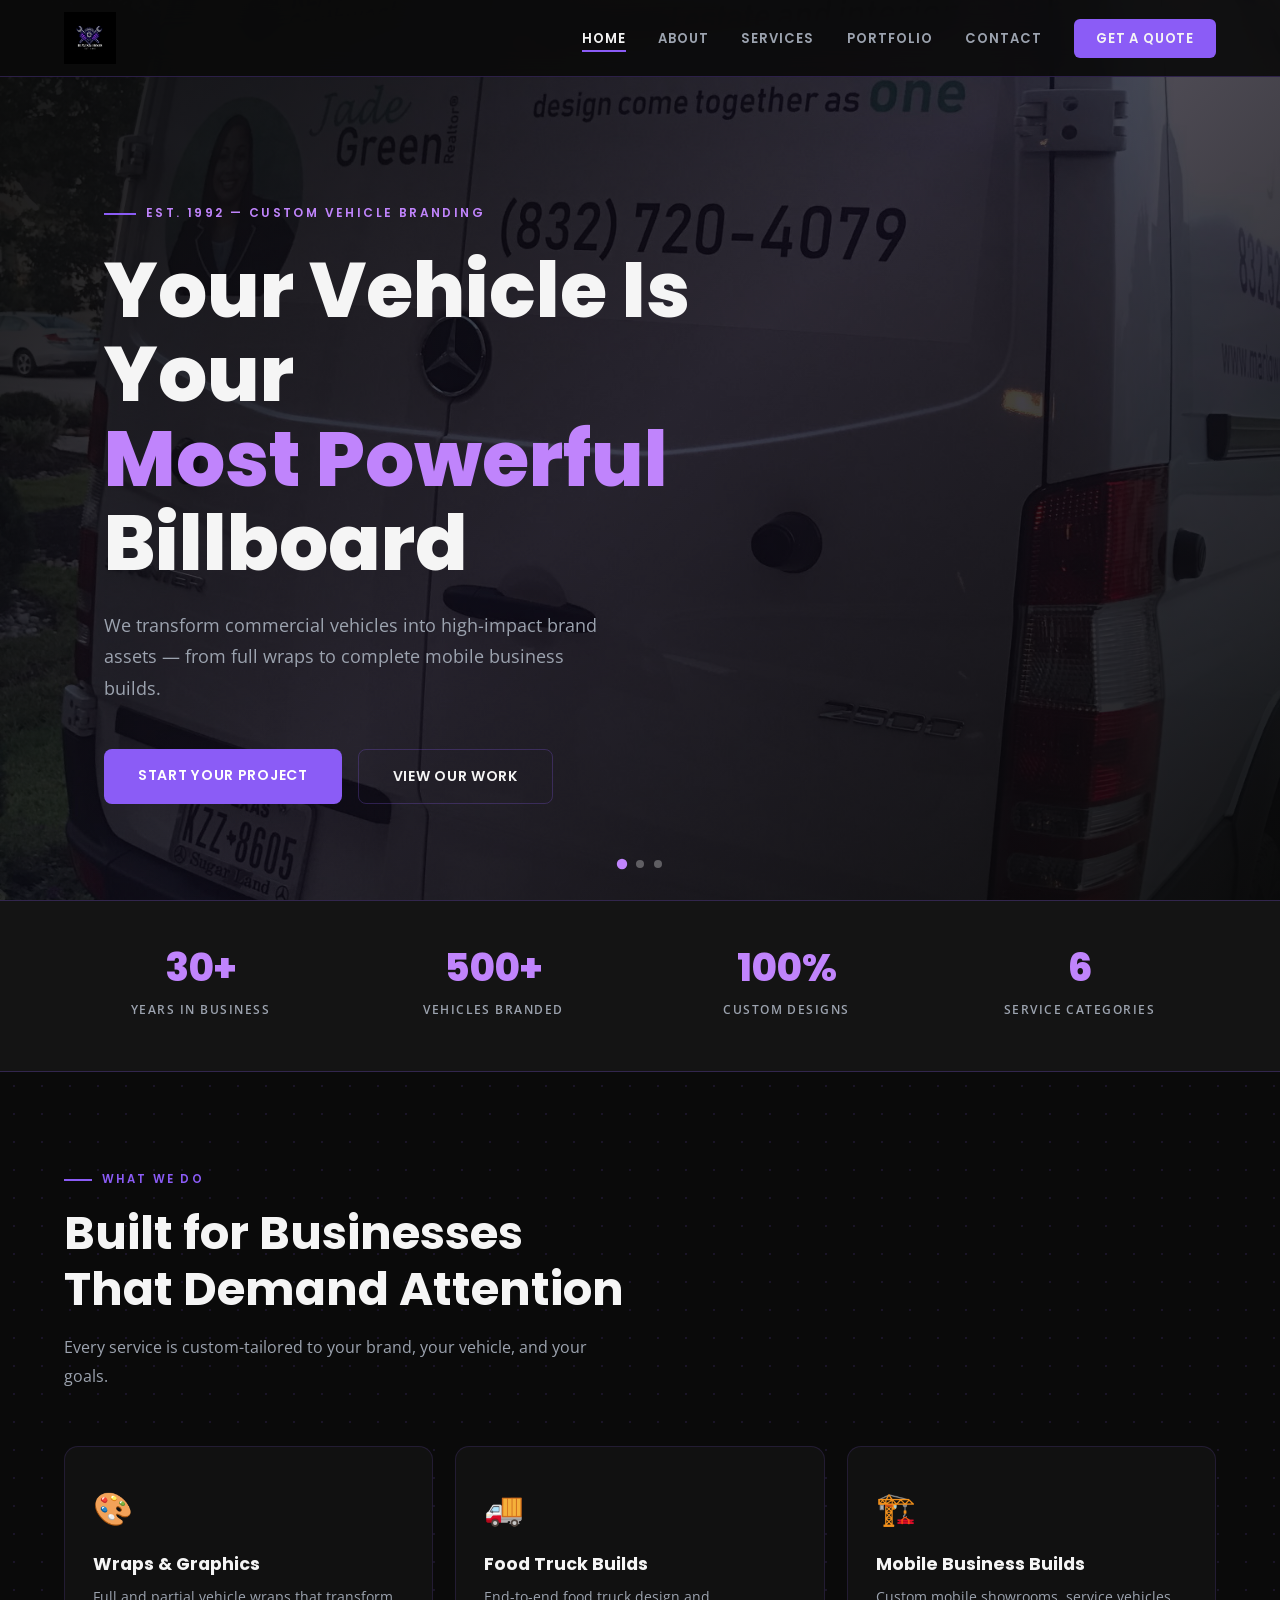
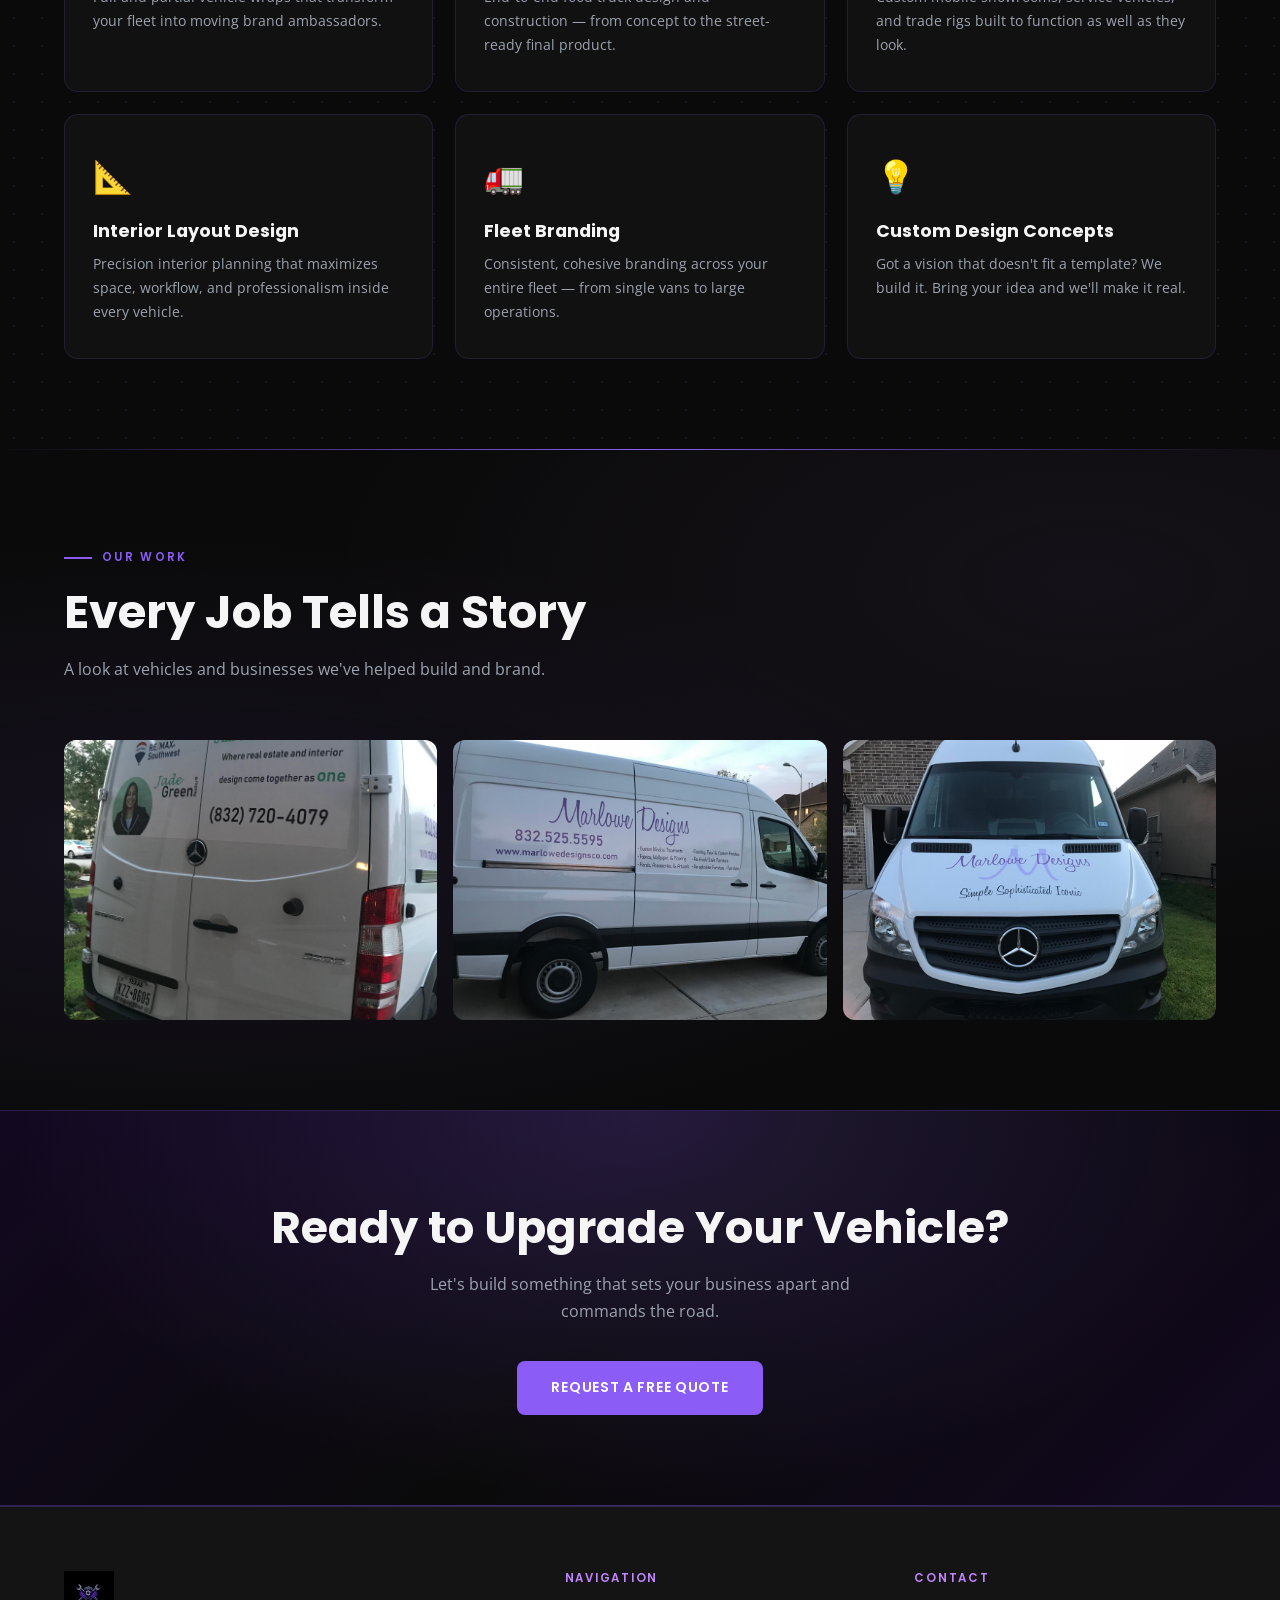
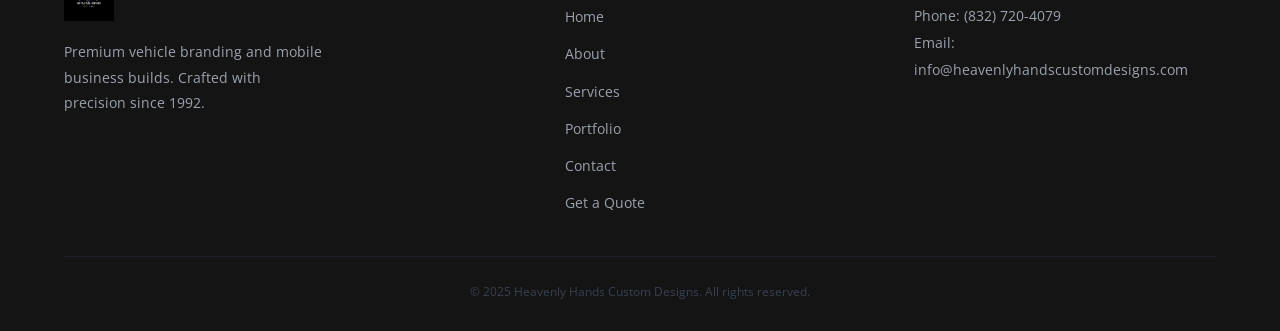
==== commit b18ff2bd: "Update index.html" ====
--- a/index.html
+++ b/index.html
@@ -4,17 +4,12 @@
   <meta charset="UTF-8" />
   <meta name="viewport" content="width=device-width, initial-scale=1.0" />
   <title>Heavenly Hands Custom Designs | Vehicle Branding Since 1992</title>
-  <meta name="description" content="Premium vehicle wraps, food truck builds, and mobile business design. Serving clients since 1992." />
-
-  <!-- GOOGLE FONTS -->
+  <meta name="description" content="Premium vehicle wraps, food truck builds, and mobile business design since 1992." />
   <link rel="preconnect" href="https://fonts.googleapis.com">
   <link rel="preconnect" href="https://fonts.gstatic.com" crossorigin>
   <link href="https://fonts.googleapis.com/css2?family=Open+Sans:wght@400;600&family=Poppins:wght@500;600;700;800&display=swap" rel="stylesheet">
-
-  <!-- CSS -->
   <link rel="stylesheet" href="style.css" />
 </head>
-
 <body>
 
   <!-- NAV -->
@@ -23,9 +18,7 @@
       <a href="index.html">
         <img src="logo.png" alt="Heavenly Hands Custom Designs" class="logo-img" />
       </a>
-
       <button class="menu-toggle" type="button" aria-label="Toggle menu">☰</button>
-
       <ul class="nav-links">
         <li><a href="index.html" class="active">Home</a></li>
         <li><a href="about.html">About</a></li>
@@ -37,10 +30,13 @@
     </nav>
   </header>
 
-  <!-- HERO -->
+  <!-- HERO SLIDESHOW -->
   <section class="hero">
-    <div class="hero-bg"></div>
+    <div class="hero-slide active"></div>
+    <div class="hero-slide"></div>
+    <div class="hero-slide"></div>
     <div class="hero-overlay"></div>
+
     <div class="hero-content">
       <div class="hero-eyebrow">Est. 1992 — Custom Vehicle Branding</div>
       <h1>Your Vehicle Is Your<br /><span>Most Powerful</span> Billboard</h1>
@@ -50,6 +46,12 @@
         <a href="portfolio.html" class="btn-outline">View Our Work</a>
       </div>
     </div>
+
+    <div class="slide-dots">
+      <button class="slide-dot active" data-index="0"></button>
+      <button class="slide-dot" data-index="1"></button>
+      <button class="slide-dot" data-index="2"></button>
+    </div>
   </section>
 
   <!-- STATS BAR -->
@@ -75,72 +77,65 @@
   </div>
 
   <!-- SERVICES -->
-  <section class="services-section">
+  <section class="bg-dots">
     <div class="container">
       <div class="section-label">What We Do</div>
       <h2 class="section-title">Built for Businesses<br />That Demand Attention</h2>
       <p class="section-sub">Every service is custom-tailored to your brand, your vehicle, and your goals.</p>
-
       <div class="services-grid">
-
         <div class="service-card">
           <span class="service-icon">🎨</span>
           <h3>Wraps & Graphics</h3>
-          <p>Full and partial vehicle wraps that transform your fleet into moving brand ambassadors. Designed to turn heads.</p>
-        </div>
-
+          <p>Full and partial vehicle wraps that transform your fleet into moving brand ambassadors.</p>
+        </div>
         <div class="service-card">
           <span class="service-icon">🚚</span>
           <h3>Food Truck Builds</h3>
           <p>End-to-end food truck design and construction — from concept to the street-ready final product.</p>
         </div>
-
         <div class="service-card">
           <span class="service-icon">🏗️</span>
           <h3>Mobile Business Builds</h3>
           <p>Custom mobile showrooms, service vehicles, and trade rigs built to function as well as they look.</p>
         </div>
-
         <div class="service-card">
           <span class="service-icon">📐</span>
           <h3>Interior Layout Design</h3>
           <p>Precision interior planning that maximizes space, workflow, and professionalism inside every vehicle.</p>
         </div>
-
         <div class="service-card">
           <span class="service-icon">🚛</span>
           <h3>Fleet Branding</h3>
-          <p>Consistent, cohesive branding across your entire fleet — from single vans to 50-vehicle operations.</p>
-        </div>
-
+          <p>Consistent, cohesive branding across your entire fleet — from single vans to large operations.</p>
+        </div>
         <div class="service-card">
           <span class="service-icon">💡</span>
           <h3>Custom Design Concepts</h3>
           <p>Got a vision that doesn't fit a template? We build it. Bring your idea and we'll make it real.</p>
         </div>
-
-      </div>
-    </div>
-  </section>
+      </div>
+    </div>
+  </section>
+
+  <hr class="purple-divider" />
 
   <!-- PORTFOLIO -->
-  <section class="portfolio-section">
+  <section class="bg-glow">
     <div class="container">
       <div class="section-label">Our Work</div>
       <h2 class="section-title">Every Job Tells a Story</h2>
-      <p class="section-sub">A look at some of the vehicles and businesses we've helped build and brand.</p>
-
+      <p class="section-sub">A look at vehicles and businesses we've helped build and brand.</p>
       <div class="portfolio-grid">
         <div class="portfolio-item">
-          <img src="van-1.jpg" alt="Custom van branding rear view" />
+          <img src="van-1.jpg" alt="Custom van branding" />
           <div class="portfolio-overlay"><span>Vehicle Wrap</span></div>
         </div>
         <div class="portfolio-item">
-          <img src="van-2.jpg" alt="Custom van branding side view" />
+          <img src="van-2.jpg" alt="Custom van side view" />
           <div class="portfolio-overlay"><span>Fleet Branding</span></div>
         </div>
         <div class="portfolio-item">
-          <img src="van-3.jpg" alt="Custom van branding front view" />
+          <img src="van-3.jpg" alt="Custom van front view" />
           <div class="portfolio-overlay"><span>Custom Graphics</span></div>
         </div>
       </div>
@@ -157,12 +152,10 @@
   <!-- FOOTER -->
   <footer class="site-footer">
     <div class="footer-grid">
-
       <div class="footer-brand">
         <img src="logo.png" alt="Heavenly Hands Custom Designs" class="logo-img" />
         <p>Premium vehicle branding and mobile business builds. Crafted with precision since 1992.</p>
       </div>
-
       <div class="footer-col">
         <h4>Navigation</h4>
         <ul>
@@ -174,41 +167,50 @@
           <li><a href="quote.html">Get a Quote</a></li>
         </ul>
       </div>
-
       <div class="footer-col">
         <h4>Contact</h4>
-        <p>
-          Phone: 000.000.0000<br />
-          Email: info@heavenlyhandscustomdesigns.com
-        </p>
-      </div>
-
-    </div>
-
+        <p>Phone: (832) 720-4079<br />Email: info@heavenlyhandscustomdesigns.com</p>
+      </div>
+    </div>
     <div class="footer-bottom">
       <p>© 2025 Heavenly Hands Custom Designs. All rights reserved.</p>
     </div>
   </footer>
 
-  <!-- SCRIPTS -->
   <script>
+    // Slideshow
+    const slides = document.querySelectorAll('.hero-slide');
+    const dots = document.querySelectorAll('.slide-dot');
+    let current = 0;
+
+    function goTo(index) {
+      slides[current].classList.remove('active');
+      dots[current].classList.remove('active');
+      current = index;
+      slides[current].classList.add('active');
+      dots[current].classList.add('active');
+    }
+
+    dots.forEach(dot => {
+      dot.addEventListener('click', () => goTo(parseInt(dot.dataset.index)));
+    });
+
+    setInterval(() => goTo((current + 1) % slides.length), 5000);
+
+    // Navbar scroll
+    const header = document.querySelector('.site-header');
+    window.addEventListener('scroll', () => {
+      header.style.background = window.scrollY > 60
+        ? 'rgba(10,10,10,0.98)'
+        : 'rgba(10,10,10,0.90)';
+    });
+
     // Mobile menu
-    const toggle = document.querySelector(".menu-toggle");
-    const nav = document.querySelector(".nav-links");
+    const toggle = document.querySelector('.menu-toggle');
+    const nav = document.querySelector('.nav-links');
     if (toggle && nav) {
-      toggle.addEventListener("click", () => nav.classList.toggle("show"));
+      toggle.addEventListener('click', () => nav.classList.toggle('show'));
     }
-
-    // Navbar scroll effect
-    const header = document.querySelector(".site-header");
-    window.addEventListener("scroll", () => {
-      if (window.scrollY > 60) {
-        header.style.background = "rgba(10,10,10,0.98)";
-      } else {
-        header.style.background = "rgba(10,10,10,0.85)";
-      }
-    });
   </script>
-
 </body>
 </html>
--- a/style.css
+++ b/style.css
@@ -1,6 +1,5 @@
 /* ============================================
-   HEAVENLY HANDS — LUXURY DARK THEME
-   Colors: #0a0a0a, #8B5CF6 (purple), #C084FC, #F5F5F5
+   HEAVENLY HANDS — LUXURY DARK THEME v2
 ============================================ */
 
 *, *::before, *::after {
@@ -10,21 +9,19 @@
 }
 
 :root {
-  --black:       #0a0a0a;
-  --black-card:  #111111;
-  --black-mid:   #1a1a1a;
-  --purple:      #8B5CF6;
-  --purple-light:#C084FC;
-  --purple-glow: rgba(139, 92, 246, 0.2);
-  --white:       #F5F5F5;
-  --gray:        #9CA3AF;
-  --gray-mid:    #374151;
-  --border:      rgba(139, 92, 246, 0.25);
-}
-
-html {
-  scroll-behavior: smooth;
-}
+  --black:        #0a0a0a;
+  --black-card:   #111111;
+  --black-mid:    #141414;
+  --purple:       #8B5CF6;
+  --purple-light: #C084FC;
+  --purple-glow:  rgba(139, 92, 246, 0.2);
+  --white:        #F5F5F5;
+  --gray:         #9CA3AF;
+  --gray-mid:     #374151;
+  --border:       rgba(139, 92, 246, 0.25);
+}
+
+html { scroll-behavior: smooth; }
 
 body {
   background-color: var(--black);
@@ -41,15 +38,8 @@
   line-height: 1.2;
 }
 
-a {
-  color: inherit;
-  text-decoration: none;
-}
-
-img {
-  max-width: 100%;
-  display: block;
-}
+a { color: inherit; text-decoration: none; }
+img { max-width: 100%; display: block; }
 
 .container {
   width: 90%;
@@ -63,11 +53,9 @@
 
 .site-header {
   position: fixed;
-  top: 0;
-  left: 0;
-  right: 0;
+  top: 0; left: 0; right: 0;
   z-index: 1000;
-  background: rgba(10, 10, 10, 0.85);
+  background: rgba(10, 10, 10, 0.9);
   backdrop-filter: blur(14px);
   -webkit-backdrop-filter: blur(14px);
   border-bottom: 1px solid var(--border);
@@ -78,26 +66,27 @@
   display: flex;
   align-items: center;
   justify-content: space-between;
-  padding: 14px 5%;
+  padding: 12px 5%;
   max-width: 1300px;
   margin: 0 auto;
 }
 
 .logo-img {
-  height: 56px;
+  height: 52px;
   width: auto;
+  display: block;
 }
 
 .nav-links {
   display: flex;
   list-style: none;
-  gap: 36px;
+  gap: 32px;
   align-items: center;
 }
 
 .nav-links a {
   font-family: 'Poppins', sans-serif;
-  font-size: 0.85rem;
+  font-size: 0.82rem;
   font-weight: 600;
   letter-spacing: 0.08em;
   text-transform: uppercase;
@@ -109,23 +98,17 @@
 .nav-links a::after {
   content: '';
   position: absolute;
-  bottom: -4px;
-  left: 0;
-  width: 0;
-  height: 2px;
+  bottom: -4px; left: 0;
+  width: 0; height: 2px;
   background: var(--purple);
   transition: width 0.3s ease;
 }
 
 .nav-links a:hover,
-.nav-links a.active {
-  color: var(--white);
-}
+.nav-links a.active { color: var(--white); }
 
 .nav-links a:hover::after,
-.nav-links a.active::after {
-  width: 100%;
-}
+.nav-links a.active::after { width: 100%; }
 
 .nav-cta {
   background: var(--purple) !important;
@@ -133,7 +116,7 @@
   padding: 10px 22px !important;
   border-radius: 6px !important;
   letter-spacing: 0.06em !important;
-  transition: background 0.2s ease, box-shadow 0.2s ease !important;
+  transition: background 0.2s, box-shadow 0.2s !important;
 }
 
 .nav-cta:hover {
@@ -141,23 +124,21 @@
   box-shadow: 0 0 20px var(--purple-glow) !important;
 }
 
-.nav-cta::after {
-  display: none !important;
-}
+.nav-cta::after { display: none !important; }
 
 .menu-toggle {
   display: none;
   background: none;
   border: 1px solid var(--border);
   color: var(--white);
-  font-size: 1.4rem;
+  font-size: 1.3rem;
   padding: 6px 12px;
   border-radius: 6px;
   cursor: pointer;
 }
 
 /* ============================================
-   HERO
+   HERO — SLIDESHOW
 ============================================ */
 
 .hero {
@@ -168,30 +149,37 @@
   overflow: hidden;
 }
 
-.hero-bg {
+.hero-slide {
   position: absolute;
   inset: 0;
-  background-image: url('van-1.jpg');
   background-size: cover;
   background-position: center;
-  filter: brightness(0.35);
-  transform: scale(1.05);
-  transition: transform 8s ease;
-}
-
-.hero:hover .hero-bg {
+  opacity: 0;
+  transition: opacity 1.2s ease;
+  filter: brightness(0.32);
+  transform: scale(1.04);
+  transition: opacity 1.2s ease, transform 8s ease;
+}
+
+.hero-slide.active {
+  opacity: 1;
   transform: scale(1.0);
 }
+
+.hero-slide:nth-child(1) { background-image: url('van-1.jpg'); }
+.hero-slide:nth-child(2) { background-image: url('van-2.jpg'); }
+.hero-slide:nth-child(3) { background-image: url('van-3.jpg'); }
 
 .hero-overlay {
   position: absolute;
   inset: 0;
   background: linear-gradient(
     135deg,
-    rgba(10,10,10,0.9) 0%,
-    rgba(139, 92, 246, 0.08) 50%,
-    rgba(10,10,10,0.85) 100%
+    rgba(10,10,10,0.88) 0%,
+    rgba(139,92,246,0.07) 50%,
+    rgba(10,10,10,0.82) 100%
   );
+  z-index: 1;
 }
 
 .hero-content {
@@ -219,28 +207,25 @@
 
 .hero-eyebrow::before {
   content: '';
-  width: 32px;
-  height: 2px;
+  width: 32px; height: 2px;
   background: var(--purple);
 }
 
 .hero h1 {
-  font-size: clamp(2.8rem, 6vw, 5.5rem);
+  font-size: clamp(2.6rem, 6vw, 5.2rem);
   font-weight: 800;
   color: var(--white);
-  max-width: 780px;
+  max-width: 760px;
   margin-bottom: 24px;
   line-height: 1.1;
 }
 
-.hero h1 span {
-  color: var(--purple-light);
-}
+.hero h1 span { color: var(--purple-light); }
 
 .hero p {
-  font-size: 1.15rem;
+  font-size: 1.1rem;
   color: var(--gray);
-  max-width: 540px;
+  max-width: 520px;
   margin-bottom: 44px;
   line-height: 1.8;
 }
@@ -251,14 +236,44 @@
   flex-wrap: wrap;
 }
 
+/* Slide dots */
+.slide-dots {
+  position: absolute;
+  bottom: 32px;
+  left: 50%;
+  transform: translateX(-50%);
+  z-index: 3;
+  display: flex;
+  gap: 10px;
+}
+
+.slide-dot {
+  width: 8px; height: 8px;
+  border-radius: 50%;
+  background: rgba(255,255,255,0.3);
+  border: none;
+  cursor: pointer;
+  transition: background 0.3s, transform 0.3s;
+  padding: 0;
+}
+
+.slide-dot.active {
+  background: var(--purple-light);
+  transform: scale(1.3);
+}
+
+/* ============================================
+   BUTTONS
+============================================ */
+
 .btn-primary {
   background: var(--purple);
   color: #fff;
-  padding: 16px 36px;
+  padding: 15px 34px;
   border-radius: 8px;
   font-family: 'Poppins', sans-serif;
   font-weight: 600;
-  font-size: 0.9rem;
+  font-size: 0.88rem;
   letter-spacing: 0.05em;
   text-transform: uppercase;
   transition: background 0.2s, box-shadow 0.2s, transform 0.2s;
@@ -269,19 +284,19 @@
 
 .btn-primary:hover {
   background: var(--purple-light);
-  box-shadow: 0 8px 30px rgba(139, 92, 246, 0.4);
+  box-shadow: 0 8px 30px rgba(139,92,246,0.4);
   transform: translateY(-2px);
 }
 
 .btn-outline {
   background: transparent;
   color: var(--white);
-  padding: 16px 36px;
+  padding: 15px 34px;
   border-radius: 8px;
   border: 1px solid var(--border);
   font-family: 'Poppins', sans-serif;
   font-weight: 600;
-  font-size: 0.9rem;
+  font-size: 0.88rem;
   letter-spacing: 0.05em;
   text-transform: uppercase;
   transition: border-color 0.2s, color 0.2s, transform 0.2s;
@@ -302,7 +317,7 @@
   background: var(--black-mid);
   border-top: 1px solid var(--border);
   border-bottom: 1px solid var(--border);
-  padding: 40px 5%;
+  padding: 48px 5%;
 }
 
 .stats-grid {
@@ -316,16 +331,16 @@
 
 .stat-number {
   font-family: 'Poppins', sans-serif;
-  font-size: 2.5rem;
+  font-size: 2.4rem;
   font-weight: 800;
   color: var(--purple-light);
   display: block;
   line-height: 1;
-  margin-bottom: 6px;
+  margin-bottom: 8px;
 }
 
 .stat-label {
-  font-size: 0.8rem;
+  font-size: 0.78rem;
   font-weight: 600;
   letter-spacing: 0.12em;
   text-transform: uppercase;
@@ -333,12 +348,10 @@
 }
 
 /* ============================================
-   SECTION DEFAULTS
-============================================ */
-
-section {
-  padding: 100px 0;
-}
+   SECTIONS
+============================================ */
+
+section { padding: 90px 0; }
 
 .section-label {
   display: inline-flex;
@@ -355,67 +368,126 @@
 
 .section-label::before {
   content: '';
-  width: 28px;
-  height: 2px;
+  width: 28px; height: 2px;
   background: var(--purple);
 }
 
 .section-title {
-  font-size: clamp(2rem, 4vw, 3rem);
+  font-size: clamp(1.9rem, 4vw, 2.9rem);
   color: var(--white);
   margin-bottom: 16px;
 }
 
 .section-sub {
-  font-size: 1.05rem;
+  font-size: 1rem;
   color: var(--gray);
   max-width: 560px;
   line-height: 1.8;
-  margin-bottom: 60px;
+  margin-bottom: 56px;
+}
+
+/* ============================================
+   BACKGROUND TEXTURES
+============================================ */
+
+.bg-dots {
+  background-color: var(--black);
+  background-image: radial-gradient(rgba(139,92,246,0.12) 1px, transparent 1px);
+  background-size: 28px 28px;
+}
+
+.bg-glow {
+  background:
+    radial-gradient(ellipse at 15% 60%, rgba(139,92,246,0.09) 0%, transparent 55%),
+    radial-gradient(ellipse at 85% 20%, rgba(192,132,252,0.06) 0%, transparent 50%),
+    var(--black);
+}
+
+.bg-grid {
+  background-color: var(--black-mid);
+  background-image:
+    linear-gradient(rgba(139,92,246,0.07) 1px, transparent 1px),
+    linear-gradient(90deg, rgba(139,92,246,0.07) 1px, transparent 1px);
+  background-size: 48px 48px;
+}
+
+/* ============================================
+   INNER PAGE HERO
+============================================ */
+
+.page-hero {
+  position: relative;
+  padding: 140px 5% 80px;
+  overflow: hidden;
+  background:
+    radial-gradient(ellipse at 20% 50%, rgba(139,92,246,0.12) 0%, transparent 60%),
+    radial-gradient(ellipse at 80% 10%, rgba(192,132,252,0.07) 0%, transparent 50%),
+    var(--black);
+  border-bottom: 1px solid var(--border);
+}
+
+.page-hero::before {
+  content: '';
+  position: absolute;
+  inset: 0;
+  background-image: radial-gradient(rgba(139,92,246,0.1) 1px, transparent 1px);
+  background-size: 28px 28px;
+  pointer-events: none;
+}
+
+.page-hero-content { position: relative; z-index: 1; }
+
+.page-hero h1 {
+  font-size: clamp(2rem, 5vw, 3.6rem);
+  color: var(--white);
+  margin-bottom: 16px;
+}
+
+.page-hero p {
+  font-size: 1.05rem;
+  color: var(--gray);
+  max-width: 580px;
+  line-height: 1.8;
 }
 
 /* ============================================
    SERVICES
 ============================================ */
-
-.services-section {
-  background: var(--black);
-}
 
 .services-grid {
   display: grid;
   grid-template-columns: repeat(3, 1fr);
-  gap: 24px;
+  gap: 22px;
 }
 
 .service-card {
   background: var(--black-card);
-  border: 1px solid rgba(139, 92, 246, 0.15);
+  border: 1px solid rgba(139,92,246,0.15);
   border-radius: 14px;
-  padding: 36px 30px;
+  padding: 34px 28px;
   transition: border-color 0.3s, transform 0.3s, box-shadow 0.3s;
 }
 
 .service-card:hover {
   border-color: var(--purple);
   transform: translateY(-6px);
-  box-shadow: 0 16px 48px rgba(139, 92, 246, 0.15);
+  box-shadow: 0 16px 48px rgba(139,92,246,0.15);
 }
 
 .service-icon {
   font-size: 2rem;
-  margin-bottom: 20px;
+  margin-bottom: 18px;
   display: block;
 }
 
 .service-card h3 {
-  font-size: 1.15rem;
-  color: var(--white);
-  margin-bottom: 12px;
+  font-size: 1.1rem;
+  color: var(--white);
+  margin-bottom: 10px;
 }
 
 .service-card p {
-  font-size: 0.9rem;
+  font-size: 0.88rem;
   color: var(--gray);
   line-height: 1.7;
 }
@@ -423,10 +495,6 @@
 /* ============================================
    PORTFOLIO
 ============================================ */
-
-.portfolio-section {
-  background: var(--black-mid);
-}
 
 .portfolio-grid {
   display: grid;
@@ -442,15 +510,12 @@
 }
 
 .portfolio-item img {
-  width: 100%;
-  height: 100%;
+  width: 100%; height: 100%;
   object-fit: cover;
   transition: transform 0.5s ease;
 }
 
-.portfolio-item:hover img {
-  transform: scale(1.07);
-}
+.portfolio-item:hover img { transform: scale(1.07); }
 
 .portfolio-overlay {
   position: absolute;
@@ -460,16 +525,14 @@
   transition: opacity 0.3s ease;
   display: flex;
   align-items: flex-end;
-  padding: 24px;
-}
-
-.portfolio-item:hover .portfolio-overlay {
-  opacity: 1;
-}
+  padding: 22px;
+}
+
+.portfolio-item:hover .portfolio-overlay { opacity: 1; }
 
 .portfolio-overlay span {
   font-family: 'Poppins', sans-serif;
-  font-size: 0.85rem;
+  font-size: 0.82rem;
   font-weight: 600;
   color: var(--white);
   letter-spacing: 0.08em;
@@ -481,25 +544,188 @@
 ============================================ */
 
 .cta-band {
-  background: linear-gradient(135deg, #1a0533 0%, #0a0a0a 50%, #1a0533 100%);
+  background:
+    radial-gradient(ellipse at 50% 0%, rgba(139,92,246,0.2) 0%, transparent 70%),
+    linear-gradient(135deg, #120820 0%, #0a0a0a 50%, #120820 100%);
   border-top: 1px solid var(--border);
   border-bottom: 1px solid var(--border);
-  padding: 100px 5%;
+  padding: 90px 5%;
   text-align: center;
 }
 
 .cta-band h2 {
-  font-size: clamp(2rem, 4vw, 3rem);
+  font-size: clamp(1.8rem, 4vw, 2.8rem);
   color: var(--white);
   margin-bottom: 16px;
 }
 
 .cta-band p {
   color: var(--gray);
-  font-size: 1.05rem;
-  max-width: 500px;
-  margin: 0 auto 40px;
-}
+  font-size: 1rem;
+  max-width: 480px;
+  margin: 0 auto 36px;
+}
+
+/* ============================================
+   ABOUT PAGE
+============================================ */
+
+.about-grid {
+  display: grid;
+  grid-template-columns: 1fr 1fr;
+  gap: 64px;
+  align-items: center;
+}
+
+.about-text h2 {
+  font-size: clamp(1.8rem, 3.5vw, 2.6rem);
+  margin-bottom: 20px;
+}
+
+.about-text p {
+  color: var(--gray);
+  margin-bottom: 18px;
+  line-height: 1.8;
+}
+
+.about-img {
+  border-radius: 16px;
+  overflow: hidden;
+  border: 1px solid var(--border);
+}
+
+.about-img img {
+  width: 100%;
+  height: 420px;
+  object-fit: cover;
+}
+
+.values-grid {
+  display: grid;
+  grid-template-columns: repeat(3, 1fr);
+  gap: 22px;
+}
+
+.value-card {
+  background: var(--black-card);
+  border: 1px solid rgba(139,92,246,0.15);
+  border-radius: 12px;
+  padding: 28px 24px;
+  text-align: center;
+}
+
+.value-card .icon { font-size: 2rem; margin-bottom: 14px; display: block; }
+.value-card h3 { font-size: 1rem; margin-bottom: 8px; }
+.value-card p { font-size: 0.85rem; color: var(--gray); line-height: 1.6; }
+
+/* ============================================
+   CONTACT / FORM
+============================================ */
+
+.contact-layout {
+  display: grid;
+  grid-template-columns: 1.4fr 1fr;
+  gap: 48px;
+  align-items: start;
+}
+
+.form-card {
+  background: var(--black-card);
+  border: 1px solid var(--border);
+  border-radius: 16px;
+  padding: 40px;
+}
+
+.form-card h2 { font-size: 1.6rem; margin-bottom: 8px; }
+.form-card > p { color: var(--gray); margin-bottom: 28px; font-size: 0.9rem; }
+
+.form-card label {
+  display: block;
+  font-family: 'Poppins', sans-serif;
+  font-size: 0.78rem;
+  font-weight: 600;
+  letter-spacing: 0.1em;
+  text-transform: uppercase;
+  color: var(--gray);
+  margin-bottom: 8px;
+  margin-top: 20px;
+}
+
+.form-card label:first-of-type { margin-top: 0; }
+
+.form-card input,
+.form-card select,
+.form-card textarea {
+  width: 100%;
+  background: rgba(255,255,255,0.04);
+  border: 1px solid rgba(139,92,246,0.2);
+  border-radius: 8px;
+  padding: 12px 16px;
+  color: var(--white);
+  font-family: 'Open Sans', sans-serif;
+  font-size: 0.9rem;
+  transition: border-color 0.2s;
+  appearance: none;
+  -webkit-appearance: none;
+}
+
+.form-card input:focus,
+.form-card select:focus,
+.form-card textarea:focus {
+  outline: none;
+  border-color: var(--purple);
+  background: rgba(139,92,246,0.06);
+}
+
+.form-card select option { background: #1a1a1a; }
+
+.form-card textarea { resize: vertical; min-height: 130px; }
+
+.form-card button[type="submit"] {
+  width: 100%;
+  margin-top: 28px;
+  background: var(--purple);
+  color: #fff;
+  padding: 15px;
+  border: none;
+  border-radius: 8px;
+  font-family: 'Poppins', sans-serif;
+  font-weight: 600;
+  font-size: 0.9rem;
+  letter-spacing: 0.05em;
+  text-transform: uppercase;
+  cursor: pointer;
+  transition: background 0.2s, box-shadow 0.2s, transform 0.2s;
+}
+
+.form-card button[type="submit"]:hover {
+  background: var(--purple-light);
+  box-shadow: 0 8px 30px rgba(139,92,246,0.35);
+  transform: translateY(-1px);
+}
+
+.contact-card {
+  background: var(--black-card);
+  border: 1px solid var(--border);
+  border-radius: 16px;
+  padding: 36px 30px;
+}
+
+.contact-card h2 { font-size: 1.3rem; margin-bottom: 16px; }
+.contact-card p { color: var(--gray); font-size: 0.9rem; line-height: 1.8; margin-bottom: 14px; }
+
+.contact-detail {
+  display: flex;
+  align-items: flex-start;
+  gap: 14px;
+  padding: 16px 0;
+  border-bottom: 1px solid rgba(139,92,246,0.1);
+}
+
+.contact-detail:last-child { border-bottom: none; }
+.contact-detail .icon { font-size: 1.3rem; flex-shrink: 0; margin-top: 2px; }
+.contact-detail span { font-size: 0.88rem; color: var(--gray); line-height: 1.6; }
+.contact-detail strong { display: block; color: var(--white); font-size: 0.82rem; letter-spacing: 0.05em; text-transform: uppercase; margin-bottom: 3px; }
 
 /* ============================================
    FOOTER
@@ -508,7 +734,7 @@
 .site-footer {
   background: var(--black-mid);
   border-top: 1px solid var(--border);
-  padding: 64px 5% 32px;
+  padding: 64px 5% 28px;
 }
 
 .footer-grid {
@@ -516,110 +742,104 @@
   grid-template-columns: 1.5fr 1fr 1fr;
   gap: 48px;
   max-width: 1200px;
-  margin: 0 auto 48px;
-}
-
-.footer-brand .logo-img {
-  height: 52px;
-  margin-bottom: 20px;
-}
-
-.footer-brand p {
-  color: var(--gray);
-  font-size: 0.9rem;
-  max-width: 280px;
-  line-height: 1.8;
-}
+  margin: 0 auto 40px;
+}
+
+.footer-brand .logo-img { height: 50px; margin-bottom: 18px; }
+.footer-brand p { color: var(--gray); font-size: 0.88rem; max-width: 260px; line-height: 1.8; }
 
 .footer-col h4 {
   font-family: 'Poppins', sans-serif;
-  font-size: 0.75rem;
+  font-size: 0.73rem;
   font-weight: 600;
   letter-spacing: 0.15em;
   text-transform: uppercase;
   color: var(--purple-light);
-  margin-bottom: 20px;
-}
-
-.footer-col ul {
-  list-style: none;
-  display: flex;
-  flex-direction: column;
-  gap: 10px;
-}
-
-.footer-col ul li a {
-  font-size: 0.9rem;
-  color: var(--gray);
-  transition: color 0.2s;
-}
-
-.footer-col ul li a:hover {
-  color: var(--white);
-}
-
-.footer-col p {
-  font-size: 0.9rem;
-  color: var(--gray);
-  line-height: 1.9;
-}
+  margin-bottom: 18px;
+}
+
+.footer-col ul { list-style: none; display: flex; flex-direction: column; gap: 10px; }
+.footer-col ul li a { font-size: 0.88rem; color: var(--gray); transition: color 0.2s; }
+.footer-col ul li a:hover { color: var(--white); }
+.footer-col p { font-size: 0.88rem; color: var(--gray); line-height: 1.9; }
 
 .footer-bottom {
   max-width: 1200px;
   margin: 0 auto;
-  padding-top: 28px;
-  border-top: 1px solid rgba(139, 92, 246, 0.1);
+  padding-top: 24px;
+  border-top: 1px solid rgba(139,92,246,0.1);
   text-align: center;
-  font-size: 0.8rem;
+  font-size: 0.78rem;
   color: var(--gray-mid);
 }
 
 /* ============================================
+   DIVIDER
+============================================ */
+
+.purple-divider {
+  height: 1px;
+  background: linear-gradient(90deg, transparent, var(--purple), transparent);
+  border: none;
+  margin: 0;
+}
+
+/* ============================================
    MOBILE
 ============================================ */
+
+@media (max-width: 900px) {
+  .services-grid,
+  .values-grid { grid-template-columns: repeat(2, 1fr); }
+  .about-grid { grid-template-columns: 1fr; gap: 40px; }
+  .about-img { display: none; }
+  .footer-grid { grid-template-columns: 1fr 1fr; gap: 36px; }
+  .contact-layout { grid-template-columns: 1fr; }
+}
 
 @media (max-width: 768px) {
   .nav-links {
     display: none;
     flex-direction: column;
     position: absolute;
-    top: 100%;
-    left: 0;
-    right: 0;
-    background: rgba(10,10,10,0.97);
+    top: 100%; left: 0; right: 0;
+    background: rgba(10,10,10,0.98);
     padding: 24px 5%;
     gap: 20px;
     border-bottom: 1px solid var(--border);
   }
 
-  .nav-links.show {
-    display: flex;
+  .nav-links.show { display: flex; }
+  .menu-toggle { display: block; }
+
+  .logo-img { height: 44px; }
+
+  .hero { min-height: 100svh; }
+
+  .hero-content {
+    padding-top: 90px;
+    padding-bottom: 80px;
   }
 
-  .menu-toggle {
-    display: block;
-  }
-
-  .stats-grid {
-    grid-template-columns: repeat(2, 1fr);
-    gap: 32px;
-  }
-
-  .services-grid {
-    grid-template-columns: 1fr;
-  }
-
-  .portfolio-grid {
-    grid-template-columns: 1fr;
-  }
-
-  .footer-grid {
-    grid-template-columns: 1fr;
-    gap: 36px;
-  }
-
-  .hero-btns {
-    flex-direction: column;
-    width: fit-content;
-  }
-}
+  .hero h1 { font-size: clamp(2rem, 9vw, 3rem); }
+  .hero p { font-size: 0.95rem; }
+
+  .hero-btns { flex-direction: column; width: 100%; max-width: 300px; }
+  .btn-primary, .btn-outline { text-align: center; }
+
+  .stats-grid { grid-template-columns: repeat(2, 1fr); gap: 28px; }
+
+  .services-grid,
+  .values-grid { grid-template-columns: 1fr; }
+
+  .portfolio-grid { grid-template-columns: 1fr; }
+
+  .page-hero { padding: 120px 5% 60px; }
+  .page-hero h1 { font-size: clamp(1.8rem, 7vw, 2.6rem); }
+
+  .form-card { padding: 28px 20px; }
+
+  .footer-grid { grid-template-columns: 1fr; gap: 32px; }
+
+  section { padding: 64px 0; }
+}
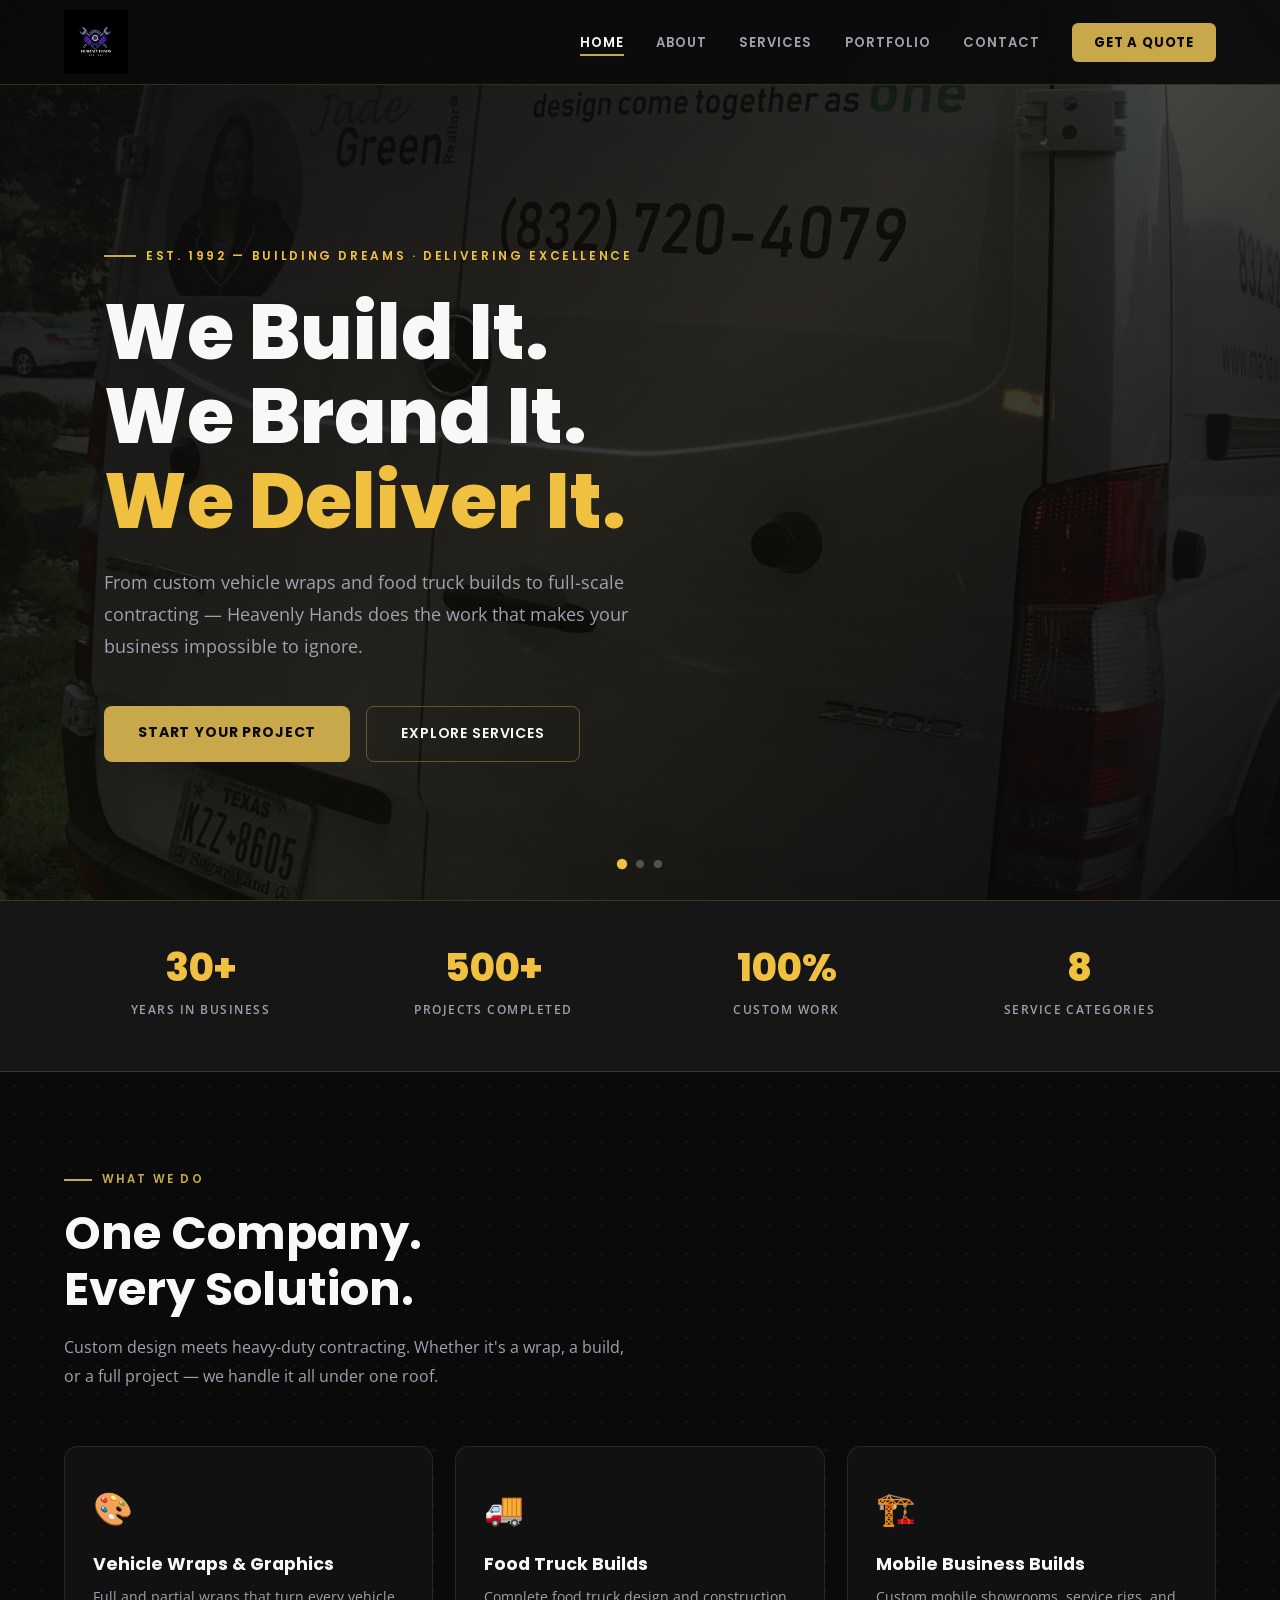
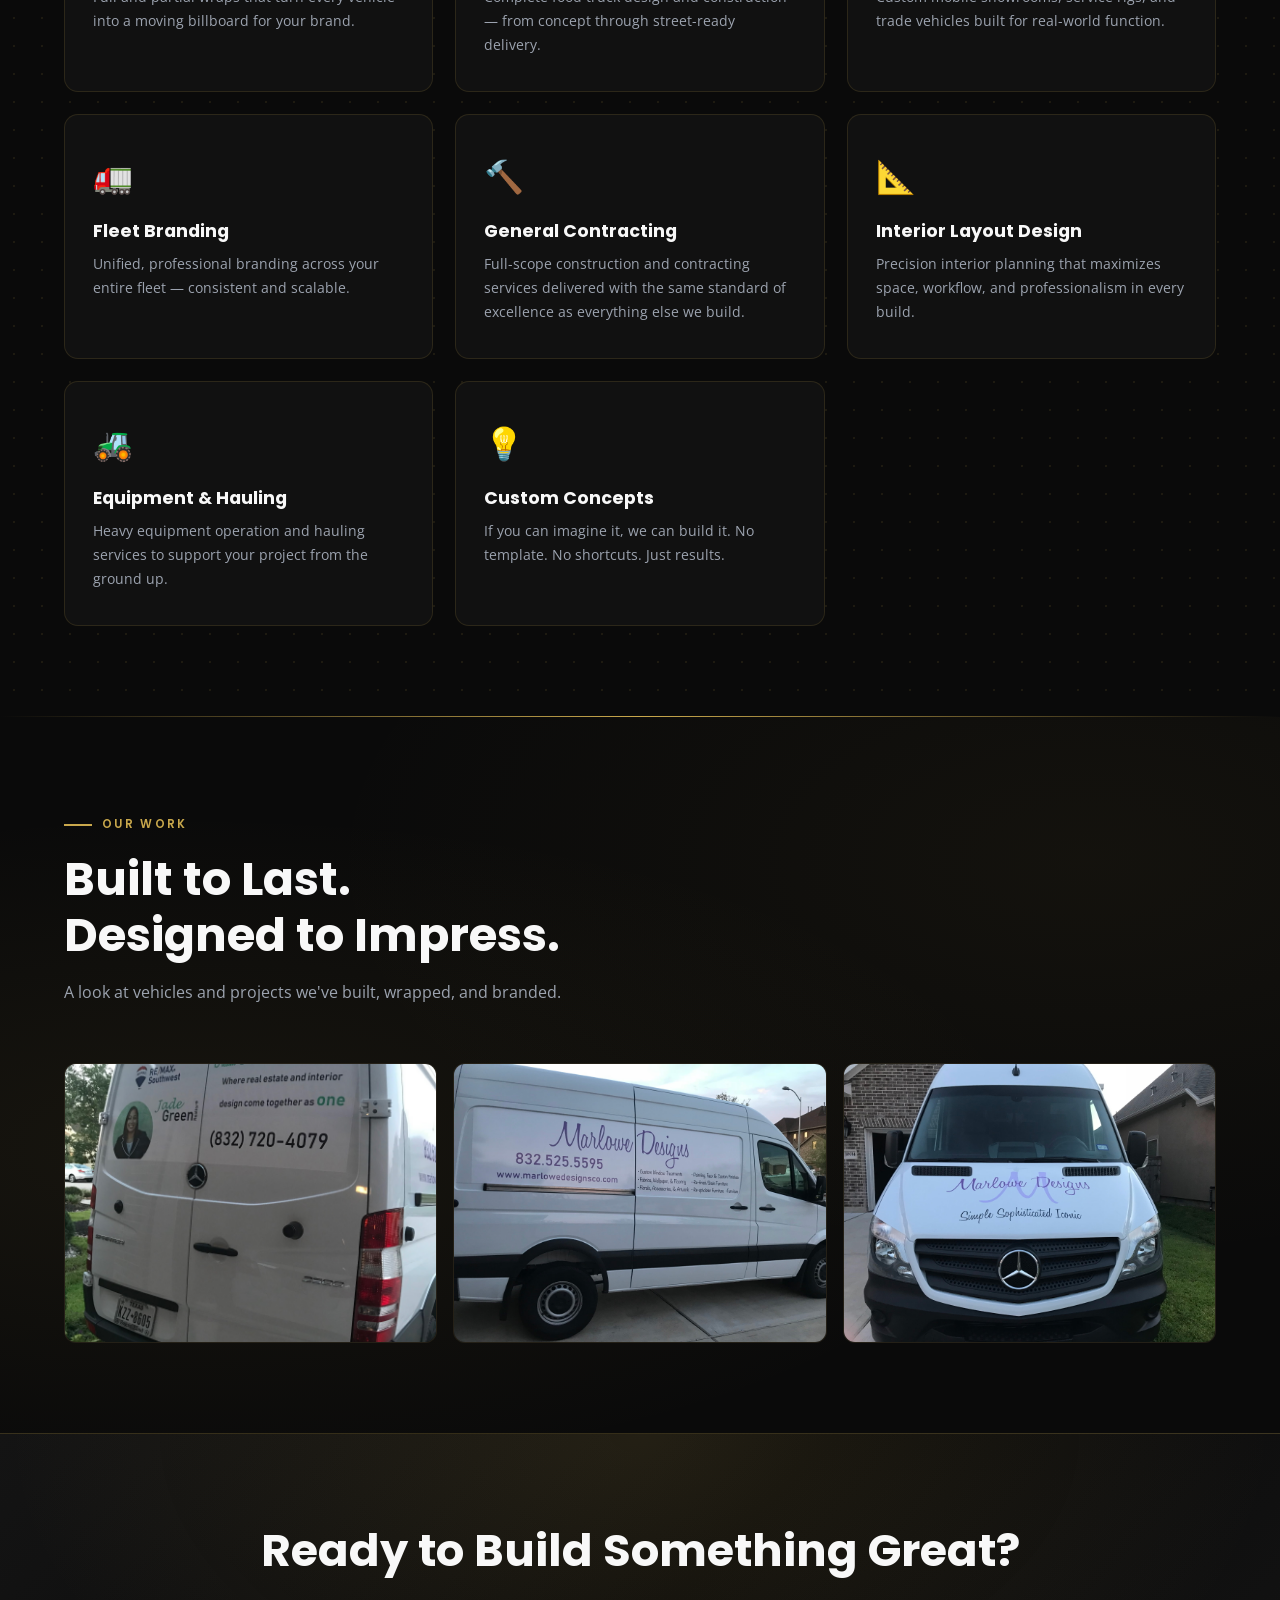
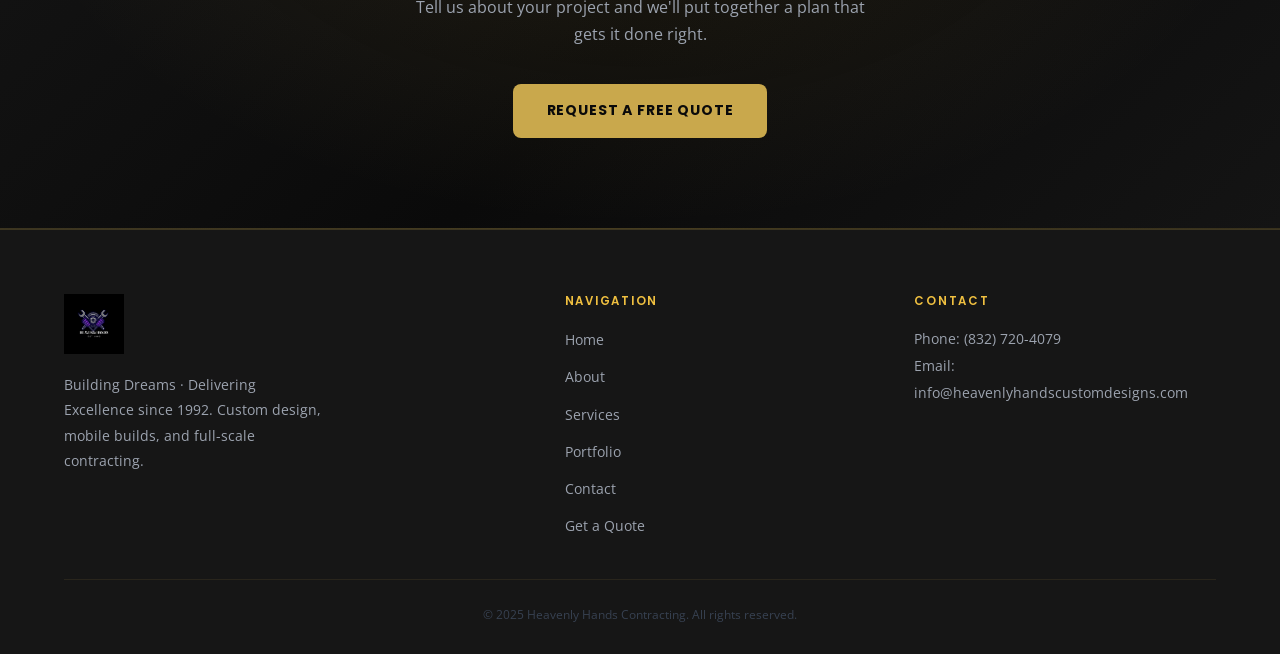
==== commit 986b6a87: "Update index.html" ====
--- a/index.html
+++ b/index.html
@@ -3,8 +3,8 @@
 <head>
   <meta charset="UTF-8" />
   <meta name="viewport" content="width=device-width, initial-scale=1.0" />
-  <title>Heavenly Hands Custom Designs | Vehicle Branding Since 1992</title>
-  <meta name="description" content="Premium vehicle wraps, food truck builds, and mobile business design since 1992." />
+  <title>Heavenly Hands Contracting | Building Dreams · Delivering Excellence</title>
+  <meta name="description" content="Heavenly Hands Contracting — custom vehicle branding, mobile business builds, food trucks, fleet graphics, and contracting services. Est. 1992." />
   <link rel="preconnect" href="https://fonts.googleapis.com">
   <link rel="preconnect" href="https://fonts.gstatic.com" crossorigin>
   <link href="https://fonts.googleapis.com/css2?family=Open+Sans:wght@400;600&family=Poppins:wght@500;600;700;800&display=swap" rel="stylesheet">
@@ -12,11 +12,10 @@
 </head>
 <body>
 
-  <!-- NAV -->
   <header class="site-header">
     <nav class="navbar">
       <a href="index.html">
-        <img src="logo.png" alt="Heavenly Hands Custom Designs" class="logo-img" />
+        <img src="logo.png" alt="Heavenly Hands Contracting" class="logo-img" />
       </a>
       <button class="menu-toggle" type="button" aria-label="Toggle menu">☰</button>
       <ul class="nav-links">
@@ -30,23 +29,21 @@
     </nav>
   </header>
 
-  <!-- HERO SLIDESHOW -->
+  <!-- HERO -->
   <section class="hero">
     <div class="hero-slide active"></div>
     <div class="hero-slide"></div>
     <div class="hero-slide"></div>
     <div class="hero-overlay"></div>
-
     <div class="hero-content">
-      <div class="hero-eyebrow">Est. 1992 — Custom Vehicle Branding</div>
-      <h1>Your Vehicle Is Your<br /><span>Most Powerful</span> Billboard</h1>
-      <p>We transform commercial vehicles into high-impact brand assets — from full wraps to complete mobile business builds.</p>
+      <div class="hero-eyebrow">Est. 1992 — Building Dreams · Delivering Excellence</div>
+      <h1>We Build It.<br />We Brand It.<br /><span>We Deliver It.</span></h1>
+      <p>From custom vehicle wraps and food truck builds to full-scale contracting — Heavenly Hands does the work that makes your business impossible to ignore.</p>
       <div class="hero-btns">
         <a href="quote.html" class="btn-primary">Start Your Project</a>
-        <a href="portfolio.html" class="btn-outline">View Our Work</a>
-      </div>
-    </div>
-
+        <a href="services.html" class="btn-outline">Explore Services</a>
+      </div>
+    </div>
     <div class="slide-dots">
       <button class="slide-dot active" data-index="0"></button>
       <button class="slide-dot" data-index="1"></button>
@@ -54,7 +51,7 @@
     </div>
   </section>
 
-  <!-- STATS BAR -->
+  <!-- STATS -->
   <div class="stats-bar">
     <div class="stats-grid">
       <div>
@@ -63,14 +60,14 @@
       </div>
       <div>
         <span class="stat-number">500+</span>
-        <span class="stat-label">Vehicles Branded</span>
+        <span class="stat-label">Projects Completed</span>
       </div>
       <div>
         <span class="stat-number">100%</span>
-        <span class="stat-label">Custom Designs</span>
-      </div>
-      <div>
-        <span class="stat-number">6</span>
+        <span class="stat-label">Custom Work</span>
+      </div>
+      <div>
+        <span class="stat-number">8</span>
         <span class="stat-label">Service Categories</span>
       </div>
     </div>
@@ -80,72 +77,82 @@
   <section class="bg-dots">
     <div class="container">
       <div class="section-label">What We Do</div>
-      <h2 class="section-title">Built for Businesses<br />That Demand Attention</h2>
-      <p class="section-sub">Every service is custom-tailored to your brand, your vehicle, and your goals.</p>
+      <h2 class="section-title">One Company.<br />Every Solution.</h2>
+      <p class="section-sub">Custom design meets heavy-duty contracting. Whether it's a wrap, a build, or a full project — we handle it all under one roof.</p>
       <div class="services-grid">
         <div class="service-card">
           <span class="service-icon">🎨</span>
-          <h3>Wraps & Graphics</h3>
-          <p>Full and partial vehicle wraps that transform your fleet into moving brand ambassadors.</p>
+          <h3>Vehicle Wraps & Graphics</h3>
+          <p>Full and partial wraps that turn every vehicle into a moving billboard for your brand.</p>
         </div>
         <div class="service-card">
           <span class="service-icon">🚚</span>
           <h3>Food Truck Builds</h3>
-          <p>End-to-end food truck design and construction — from concept to the street-ready final product.</p>
+          <p>Complete food truck design and construction — from concept through street-ready delivery.</p>
         </div>
         <div class="service-card">
           <span class="service-icon">🏗️</span>
           <h3>Mobile Business Builds</h3>
-          <p>Custom mobile showrooms, service vehicles, and trade rigs built to function as well as they look.</p>
+          <p>Custom mobile showrooms, service rigs, and trade vehicles built for real-world function.</p>
+        </div>
+        <div class="service-card">
+          <span class="service-icon">🚛</span>
+          <h3>Fleet Branding</h3>
+          <p>Unified, professional branding across your entire fleet — consistent and scalable.</p>
+        </div>
+        <div class="service-card">
+          <span class="service-icon">🔨</span>
+          <h3>General Contracting</h3>
+          <p>Full-scope construction and contracting services delivered with the same standard of excellence as everything else we build.</p>
         </div>
         <div class="service-card">
           <span class="service-icon">📐</span>
           <h3>Interior Layout Design</h3>
-          <p>Precision interior planning that maximizes space, workflow, and professionalism inside every vehicle.</p>
-        </div>
-        <div class="service-card">
-          <span class="service-icon">🚛</span>
-          <h3>Fleet Branding</h3>
-          <p>Consistent, cohesive branding across your entire fleet — from single vans to large operations.</p>
+          <p>Precision interior planning that maximizes space, workflow, and professionalism in every build.</p>
+        </div>
+        <div class="service-card">
+          <span class="service-icon">🚜</span>
+          <h3>Equipment & Hauling</h3>
+          <p>Heavy equipment operation and hauling services to support your project from the ground up.</p>
         </div>
         <div class="service-card">
           <span class="service-icon">💡</span>
-          <h3>Custom Design Concepts</h3>
-          <p>Got a vision that doesn't fit a template? We build it. Bring your idea and we'll make it real.</p>
-        </div>
-      </div>
-    </div>
-  </section>
-
-  <hr class="purple-divider" />
+          <h3>Custom Concepts</h3>
+          <p>If you can imagine it, we can build it. No template. No shortcuts. Just results.</p>
+        </div>
+      </div>
+    </div>
+  </section>
+
+  <hr class="gold-divider" />
 
   <!-- PORTFOLIO -->
   <section class="bg-glow">
     <div class="container">
       <div class="section-label">Our Work</div>
-      <h2 class="section-title">Every Job Tells a Story</h2>
-      <p class="section-sub">A look at vehicles and businesses we've helped build and brand.</p>
+      <h2 class="section-title">Built to Last.<br />Designed to Impress.</h2>
+      <p class="section-sub">A look at vehicles and projects we've built, wrapped, and branded.</p>
       <div class="portfolio-grid">
         <div class="portfolio-item">
-          <img src="van-1.jpg" alt="Custom van branding" />
+          <img src="van-1.jpg" alt="Custom vehicle wrap" />
           <div class="portfolio-overlay"><span>Vehicle Wrap</span></div>
         </div>
         <div class="portfolio-item">
-          <img src="van-2.jpg" alt="Custom van side view" />
+          <img src="van-2.jpg" alt="Fleet branding" />
           <div class="portfolio-overlay"><span>Fleet Branding</span></div>
         </div>
         <div class="portfolio-item">
-          <img src="van-3.jpg" alt="Custom van front view" />
+          <img src="van-3.jpg" alt="Custom graphics" />
           <div class="portfolio-overlay"><span>Custom Graphics</span></div>
         </div>
       </div>
     </div>
   </section>
 
-  <!-- CTA BAND -->
+  <!-- CTA -->
   <section class="cta-band">
-    <h2>Ready to Upgrade Your Vehicle?</h2>
-    <p>Let's build something that sets your business apart and commands the road.</p>
+    <h2>Ready to Build Something Great?</h2>
+    <p>Tell us about your project and we'll put together a plan that gets it done right.</p>
     <a href="quote.html" class="btn-primary">Request a Free Quote</a>
   </section>
 
@@ -153,8 +160,8 @@
   <footer class="site-footer">
     <div class="footer-grid">
       <div class="footer-brand">
-        <img src="logo.png" alt="Heavenly Hands Custom Designs" class="logo-img" />
-        <p>Premium vehicle branding and mobile business builds. Crafted with precision since 1992.</p>
+        <img src="logo.png" alt="Heavenly Hands Contracting" class="logo-img" />
+        <p>Building Dreams · Delivering Excellence since 1992. Custom design, mobile builds, and full-scale contracting.</p>
       </div>
       <div class="footer-col">
         <h4>Navigation</h4>
@@ -169,16 +176,20 @@
       </div>
       <div class="footer-col">
         <h4>Contact</h4>
-        <p>Phone: (832) 720-4079<br />Email: info@heavenlyhandscustomdesigns.com</p>
+        <p>
+          Phone: <a href="tel:+18327204079" style="color:inherit;">(832) 720-4079</a><br />
+          Email: info@heavenlyhandscustomdesigns.com
+        </p>
       </div>
     </div>
     <div class="footer-bottom">
-      <p>© 2025 Heavenly Hands Custom Designs. All rights reserved.</p>
+      <p>© 2025 Heavenly Hands Contracting. All rights reserved.</p>
     </div>
   </footer>
 
+  <a href="quote.html" class="mobile-cta">Get a Free Quote →</a>
+
   <script>
-    // Slideshow
     const slides = document.querySelectorAll('.hero-slide');
     const dots = document.querySelectorAll('.slide-dot');
     let current = 0;
@@ -191,26 +202,17 @@
       dots[current].classList.add('active');
     }
 
-    dots.forEach(dot => {
-      dot.addEventListener('click', () => goTo(parseInt(dot.dataset.index)));
-    });
-
+    dots.forEach(dot => dot.addEventListener('click', () => goTo(parseInt(dot.dataset.index))));
     setInterval(() => goTo((current + 1) % slides.length), 5000);
 
-    // Navbar scroll
     const header = document.querySelector('.site-header');
     window.addEventListener('scroll', () => {
-      header.style.background = window.scrollY > 60
-        ? 'rgba(10,10,10,0.98)'
-        : 'rgba(10,10,10,0.90)';
+      header.style.background = window.scrollY > 60 ? 'rgba(10,10,10,0.98)' : 'rgba(10,10,10,0.92)';
     });
 
-    // Mobile menu
     const toggle = document.querySelector('.menu-toggle');
     const nav = document.querySelector('.nav-links');
-    if (toggle && nav) {
-      toggle.addEventListener('click', () => nav.classList.toggle('show'));
-    }
+    if (toggle && nav) toggle.addEventListener('click', () => nav.classList.toggle('show'));
   </script>
 </body>
 </html>
--- a/style.css
+++ b/style.css
@@ -1,5 +1,5 @@
 /* ============================================
-   HEAVENLY HANDS — LUXURY DARK THEME v2
+   HEAVENLY HANDS CONTRACTING — BLACK & GOLD
 ============================================ */
 
 *, *::before, *::after {
@@ -11,14 +11,14 @@
 :root {
   --black:        #0a0a0a;
   --black-card:   #111111;
-  --black-mid:    #141414;
-  --purple:       #8B5CF6;
-  --purple-light: #C084FC;
-  --purple-glow:  rgba(139, 92, 246, 0.2);
-  --white:        #F5F5F5;
+  --black-mid:    #161616;
+  --gold:         #C9A84C;
+  --gold-light:   #F0C040;
+  --gold-glow:    rgba(201, 168, 76, 0.18);
+  --white:        #F8F8F8;
   --gray:         #9CA3AF;
   --gray-mid:     #374151;
-  --border:       rgba(139, 92, 246, 0.25);
+  --border:       rgba(201, 168, 76, 0.22);
 }
 
 html { scroll-behavior: smooth; }
@@ -55,7 +55,7 @@
   position: fixed;
   top: 0; left: 0; right: 0;
   z-index: 1000;
-  background: rgba(10, 10, 10, 0.9);
+  background: rgba(10, 10, 10, 0.92);
   backdrop-filter: blur(14px);
   -webkit-backdrop-filter: blur(14px);
   border-bottom: 1px solid var(--border);
@@ -66,13 +66,13 @@
   display: flex;
   align-items: center;
   justify-content: space-between;
-  padding: 12px 5%;
+  padding: 10px 5%;
   max-width: 1300px;
   margin: 0 auto;
 }
 
 .logo-img {
-  height: 52px;
+  height: 64px;
   width: auto;
   display: block;
 }
@@ -100,7 +100,7 @@
   position: absolute;
   bottom: -4px; left: 0;
   width: 0; height: 2px;
-  background: var(--purple);
+  background: var(--gold);
   transition: width 0.3s ease;
 }
 
@@ -111,17 +111,19 @@
 .nav-links a.active::after { width: 100%; }
 
 .nav-cta {
-  background: var(--purple) !important;
-  color: var(--white) !important;
+  background: var(--gold) !important;
+  color: var(--black) !important;
   padding: 10px 22px !important;
   border-radius: 6px !important;
   letter-spacing: 0.06em !important;
+  font-weight: 700 !important;
   transition: background 0.2s, box-shadow 0.2s !important;
 }
 
 .nav-cta:hover {
-  background: var(--purple-light) !important;
-  box-shadow: 0 0 20px var(--purple-glow) !important;
+  background: var(--gold-light) !important;
+  box-shadow: 0 0 24px var(--gold-glow) !important;
+  color: var(--black) !important;
 }
 
 .nav-cta::after { display: none !important; }
@@ -138,7 +140,7 @@
 }
 
 /* ============================================
-   HERO — SLIDESHOW
+   HERO SLIDESHOW
 ============================================ */
 
 .hero {
@@ -155,8 +157,7 @@
   background-size: cover;
   background-position: center;
   opacity: 0;
-  transition: opacity 1.2s ease;
-  filter: brightness(0.32);
+  filter: brightness(0.28);
   transform: scale(1.04);
   transition: opacity 1.2s ease, transform 8s ease;
 }
@@ -175,9 +176,9 @@
   inset: 0;
   background: linear-gradient(
     135deg,
-    rgba(10,10,10,0.88) 0%,
-    rgba(139,92,246,0.07) 50%,
-    rgba(10,10,10,0.82) 100%
+    rgba(10,10,10,0.93) 0%,
+    rgba(201,168,76,0.05) 50%,
+    rgba(10,10,10,0.88) 100%
   );
   z-index: 1;
 }
@@ -185,11 +186,10 @@
 .hero-content {
   position: relative;
   z-index: 2;
-  padding: 0 5%;
+  padding: 100px 5% 0;
   max-width: 1200px;
   margin: 0 auto;
   width: 100%;
-  padding-top: 100px;
 }
 
 .hero-eyebrow {
@@ -199,33 +199,33 @@
   font-family: 'Poppins', sans-serif;
   font-size: 0.75rem;
   font-weight: 600;
-  letter-spacing: 0.2em;
-  text-transform: uppercase;
-  color: var(--purple-light);
+  letter-spacing: 0.22em;
+  text-transform: uppercase;
+  color: var(--gold-light);
   margin-bottom: 24px;
 }
 
 .hero-eyebrow::before {
   content: '';
   width: 32px; height: 2px;
-  background: var(--purple);
+  background: var(--gold);
 }
 
 .hero h1 {
   font-size: clamp(2.6rem, 6vw, 5.2rem);
   font-weight: 800;
   color: var(--white);
-  max-width: 760px;
+  max-width: 820px;
   margin-bottom: 24px;
   line-height: 1.1;
 }
 
-.hero h1 span { color: var(--purple-light); }
+.hero h1 span { color: var(--gold-light); }
 
 .hero p {
   font-size: 1.1rem;
   color: var(--gray);
-  max-width: 520px;
+  max-width: 540px;
   margin-bottom: 44px;
   line-height: 1.8;
 }
@@ -236,7 +236,6 @@
   flex-wrap: wrap;
 }
 
-/* Slide dots */
 .slide-dots {
   position: absolute;
   bottom: 32px;
@@ -250,7 +249,7 @@
 .slide-dot {
   width: 8px; height: 8px;
   border-radius: 50%;
-  background: rgba(255,255,255,0.3);
+  background: rgba(255,255,255,0.25);
   border: none;
   cursor: pointer;
   transition: background 0.3s, transform 0.3s;
@@ -258,7 +257,7 @@
 }
 
 .slide-dot.active {
-  background: var(--purple-light);
+  background: var(--gold-light);
   transform: scale(1.3);
 }
 
@@ -267,14 +266,14 @@
 ============================================ */
 
 .btn-primary {
-  background: var(--purple);
-  color: #fff;
+  background: var(--gold);
+  color: var(--black);
   padding: 15px 34px;
   border-radius: 8px;
   font-family: 'Poppins', sans-serif;
-  font-weight: 600;
+  font-weight: 700;
   font-size: 0.88rem;
-  letter-spacing: 0.05em;
+  letter-spacing: 0.06em;
   text-transform: uppercase;
   transition: background 0.2s, box-shadow 0.2s, transform 0.2s;
   border: none;
@@ -283,8 +282,8 @@
 }
 
 .btn-primary:hover {
-  background: var(--purple-light);
-  box-shadow: 0 8px 30px rgba(139,92,246,0.4);
+  background: var(--gold-light);
+  box-shadow: 0 8px 32px rgba(201,168,76,0.4);
   transform: translateY(-2px);
 }
 
@@ -293,19 +292,19 @@
   color: var(--white);
   padding: 15px 34px;
   border-radius: 8px;
-  border: 1px solid var(--border);
+  border: 1px solid rgba(201,168,76,0.4);
   font-family: 'Poppins', sans-serif;
   font-weight: 600;
   font-size: 0.88rem;
-  letter-spacing: 0.05em;
+  letter-spacing: 0.06em;
   text-transform: uppercase;
   transition: border-color 0.2s, color 0.2s, transform 0.2s;
   display: inline-block;
 }
 
 .btn-outline:hover {
-  border-color: var(--purple);
-  color: var(--purple-light);
+  border-color: var(--gold);
+  color: var(--gold-light);
   transform: translateY(-2px);
 }
 
@@ -333,7 +332,7 @@
   font-family: 'Poppins', sans-serif;
   font-size: 2.4rem;
   font-weight: 800;
-  color: var(--purple-light);
+  color: var(--gold-light);
   display: block;
   line-height: 1;
   margin-bottom: 8px;
@@ -362,14 +361,14 @@
   font-weight: 600;
   letter-spacing: 0.2em;
   text-transform: uppercase;
-  color: var(--purple);
+  color: var(--gold);
   margin-bottom: 16px;
 }
 
 .section-label::before {
   content: '';
   width: 28px; height: 2px;
-  background: var(--purple);
+  background: var(--gold);
 }
 
 .section-title {
@@ -387,41 +386,33 @@
 }
 
 /* ============================================
-   BACKGROUND TEXTURES
+   BACKGROUNDS
 ============================================ */
 
 .bg-dots {
   background-color: var(--black);
-  background-image: radial-gradient(rgba(139,92,246,0.12) 1px, transparent 1px);
+  background-image: radial-gradient(rgba(201,168,76,0.1) 1px, transparent 1px);
   background-size: 28px 28px;
 }
 
 .bg-glow {
   background:
-    radial-gradient(ellipse at 15% 60%, rgba(139,92,246,0.09) 0%, transparent 55%),
-    radial-gradient(ellipse at 85% 20%, rgba(192,132,252,0.06) 0%, transparent 50%),
+    radial-gradient(ellipse at 15% 60%, rgba(201,168,76,0.07) 0%, transparent 55%),
+    radial-gradient(ellipse at 85% 20%, rgba(201,168,76,0.05) 0%, transparent 50%),
     var(--black);
 }
 
-.bg-grid {
-  background-color: var(--black-mid);
-  background-image:
-    linear-gradient(rgba(139,92,246,0.07) 1px, transparent 1px),
-    linear-gradient(90deg, rgba(139,92,246,0.07) 1px, transparent 1px);
-  background-size: 48px 48px;
-}
-
-/* ============================================
-   INNER PAGE HERO
+/* ============================================
+   PAGE HERO (inner pages)
 ============================================ */
 
 .page-hero {
   position: relative;
-  padding: 140px 5% 80px;
+  padding: 130px 5% 50px;
   overflow: hidden;
   background:
-    radial-gradient(ellipse at 20% 50%, rgba(139,92,246,0.12) 0%, transparent 60%),
-    radial-gradient(ellipse at 80% 10%, rgba(192,132,252,0.07) 0%, transparent 50%),
+    radial-gradient(ellipse at 20% 50%, rgba(201,168,76,0.08) 0%, transparent 60%),
+    radial-gradient(ellipse at 80% 10%, rgba(201,168,76,0.05) 0%, transparent 50%),
     var(--black);
   border-bottom: 1px solid var(--border);
 }
@@ -430,7 +421,7 @@
   content: '';
   position: absolute;
   inset: 0;
-  background-image: radial-gradient(rgba(139,92,246,0.1) 1px, transparent 1px);
+  background-image: radial-gradient(rgba(201,168,76,0.07) 1px, transparent 1px);
   background-size: 28px 28px;
   pointer-events: none;
 }
@@ -451,7 +442,7 @@
 }
 
 /* ============================================
-   SERVICES
+   SERVICE CARDS
 ============================================ */
 
 .services-grid {
@@ -462,35 +453,21 @@
 
 .service-card {
   background: var(--black-card);
-  border: 1px solid rgba(139,92,246,0.15);
+  border: 1px solid rgba(201,168,76,0.14);
   border-radius: 14px;
   padding: 34px 28px;
   transition: border-color 0.3s, transform 0.3s, box-shadow 0.3s;
 }
 
 .service-card:hover {
-  border-color: var(--purple);
+  border-color: var(--gold);
   transform: translateY(-6px);
-  box-shadow: 0 16px 48px rgba(139,92,246,0.15);
-}
-
-.service-icon {
-  font-size: 2rem;
-  margin-bottom: 18px;
-  display: block;
-}
-
-.service-card h3 {
-  font-size: 1.1rem;
-  color: var(--white);
-  margin-bottom: 10px;
-}
-
-.service-card p {
-  font-size: 0.88rem;
-  color: var(--gray);
-  line-height: 1.7;
-}
+  box-shadow: 0 16px 48px rgba(201,168,76,0.12);
+}
+
+.service-icon { font-size: 2rem; margin-bottom: 18px; display: block; }
+.service-card h3 { font-size: 1.1rem; color: var(--white); margin-bottom: 10px; }
+.service-card p { font-size: 0.88rem; color: var(--gray); line-height: 1.7; }
 
 /* ============================================
    PORTFOLIO
@@ -507,6 +484,8 @@
   border-radius: 12px;
   overflow: hidden;
   aspect-ratio: 4/3;
+  background: var(--black-card);
+  border: 1px solid rgba(201,168,76,0.1);
 }
 
 .portfolio-item img {
@@ -520,7 +499,7 @@
 .portfolio-overlay {
   position: absolute;
   inset: 0;
-  background: linear-gradient(to top, rgba(10,10,10,0.85) 0%, transparent 60%);
+  background: linear-gradient(to top, rgba(10,10,10,0.9) 0%, transparent 60%);
   opacity: 0;
   transition: opacity 0.3s ease;
   display: flex;
@@ -534,7 +513,7 @@
   font-family: 'Poppins', sans-serif;
   font-size: 0.82rem;
   font-weight: 600;
-  color: var(--white);
+  color: var(--gold-light);
   letter-spacing: 0.08em;
   text-transform: uppercase;
 }
@@ -545,29 +524,19 @@
 
 .cta-band {
   background:
-    radial-gradient(ellipse at 50% 0%, rgba(139,92,246,0.2) 0%, transparent 70%),
-    linear-gradient(135deg, #120820 0%, #0a0a0a 50%, #120820 100%);
+    radial-gradient(ellipse at 50% 0%, rgba(201,168,76,0.12) 0%, transparent 70%),
+    linear-gradient(135deg, #141414 0%, #0a0a0a 50%, #141414 100%);
   border-top: 1px solid var(--border);
   border-bottom: 1px solid var(--border);
   padding: 90px 5%;
   text-align: center;
 }
 
-.cta-band h2 {
-  font-size: clamp(1.8rem, 4vw, 2.8rem);
-  color: var(--white);
-  margin-bottom: 16px;
-}
-
-.cta-band p {
-  color: var(--gray);
-  font-size: 1rem;
-  max-width: 480px;
-  margin: 0 auto 36px;
-}
-
-/* ============================================
-   ABOUT PAGE
+.cta-band h2 { font-size: clamp(1.8rem, 4vw, 2.8rem); color: var(--white); margin-bottom: 16px; }
+.cta-band p { color: var(--gray); font-size: 1rem; max-width: 480px; margin: 0 auto 36px; }
+
+/* ============================================
+   ABOUT
 ============================================ */
 
 .about-grid {
@@ -577,16 +546,8 @@
   align-items: center;
 }
 
-.about-text h2 {
-  font-size: clamp(1.8rem, 3.5vw, 2.6rem);
-  margin-bottom: 20px;
-}
-
-.about-text p {
-  color: var(--gray);
-  margin-bottom: 18px;
-  line-height: 1.8;
-}
+.about-text h2 { font-size: clamp(1.8rem, 3.5vw, 2.6rem); margin-bottom: 20px; }
+.about-text p { color: var(--gray); margin-bottom: 18px; line-height: 1.8; }
 
 .about-img {
   border-radius: 16px;
@@ -594,11 +555,7 @@
   border: 1px solid var(--border);
 }
 
-.about-img img {
-  width: 100%;
-  height: 420px;
-  object-fit: cover;
-}
+.about-img img { width: 100%; height: 420px; object-fit: cover; }
 
 .values-grid {
   display: grid;
@@ -608,7 +565,7 @@
 
 .value-card {
   background: var(--black-card);
-  border: 1px solid rgba(139,92,246,0.15);
+  border: 1px solid rgba(201,168,76,0.14);
   border-radius: 12px;
   padding: 28px 24px;
   text-align: center;
@@ -619,7 +576,7 @@
 .value-card p { font-size: 0.85rem; color: var(--gray); line-height: 1.6; }
 
 /* ============================================
-   CONTACT / FORM
+   FORMS
 ============================================ */
 
 .contact-layout {
@@ -658,7 +615,7 @@
 .form-card textarea {
   width: 100%;
   background: rgba(255,255,255,0.04);
-  border: 1px solid rgba(139,92,246,0.2);
+  border: 1px solid rgba(201,168,76,0.18);
   border-radius: 8px;
   padding: 12px 16px;
   color: var(--white);
@@ -673,34 +630,33 @@
 .form-card select:focus,
 .form-card textarea:focus {
   outline: none;
-  border-color: var(--purple);
-  background: rgba(139,92,246,0.06);
-}
-
-.form-card select option { background: #1a1a1a; }
-
+  border-color: var(--gold);
+  background: rgba(201,168,76,0.05);
+}
+
+.form-card select option { background: #111111; }
 .form-card textarea { resize: vertical; min-height: 130px; }
 
 .form-card button[type="submit"] {
   width: 100%;
   margin-top: 28px;
-  background: var(--purple);
-  color: #fff;
+  background: var(--gold);
+  color: var(--black);
   padding: 15px;
   border: none;
   border-radius: 8px;
   font-family: 'Poppins', sans-serif;
-  font-weight: 600;
+  font-weight: 700;
   font-size: 0.9rem;
-  letter-spacing: 0.05em;
+  letter-spacing: 0.06em;
   text-transform: uppercase;
   cursor: pointer;
   transition: background 0.2s, box-shadow 0.2s, transform 0.2s;
 }
 
 .form-card button[type="submit"]:hover {
-  background: var(--purple-light);
-  box-shadow: 0 8px 30px rgba(139,92,246,0.35);
+  background: var(--gold-light);
+  box-shadow: 0 8px 30px rgba(201,168,76,0.3);
   transform: translateY(-1px);
 }
 
@@ -719,7 +675,7 @@
   align-items: flex-start;
   gap: 14px;
   padding: 16px 0;
-  border-bottom: 1px solid rgba(139,92,246,0.1);
+  border-bottom: 1px solid rgba(201,168,76,0.1);
 }
 
 .contact-detail:last-child { border-bottom: none; }
@@ -745,7 +701,7 @@
   margin: 0 auto 40px;
 }
 
-.footer-brand .logo-img { height: 50px; margin-bottom: 18px; }
+.footer-brand .logo-img { height: 60px; margin-bottom: 18px; }
 .footer-brand p { color: var(--gray); font-size: 0.88rem; max-width: 260px; line-height: 1.8; }
 
 .footer-col h4 {
@@ -754,20 +710,20 @@
   font-weight: 600;
   letter-spacing: 0.15em;
   text-transform: uppercase;
-  color: var(--purple-light);
+  color: var(--gold-light);
   margin-bottom: 18px;
 }
 
 .footer-col ul { list-style: none; display: flex; flex-direction: column; gap: 10px; }
 .footer-col ul li a { font-size: 0.88rem; color: var(--gray); transition: color 0.2s; }
-.footer-col ul li a:hover { color: var(--white); }
+.footer-col ul li a:hover { color: var(--gold-light); }
 .footer-col p { font-size: 0.88rem; color: var(--gray); line-height: 1.9; }
 
 .footer-bottom {
   max-width: 1200px;
   margin: 0 auto;
   padding-top: 24px;
-  border-top: 1px solid rgba(139,92,246,0.1);
+  border-top: 1px solid rgba(201,168,76,0.1);
   text-align: center;
   font-size: 0.78rem;
   color: var(--gray-mid);
@@ -777,12 +733,170 @@
    DIVIDER
 ============================================ */
 
-.purple-divider {
+.gold-divider,
+.purple-divider,
+.orange-divider {
   height: 1px;
-  background: linear-gradient(90deg, transparent, var(--purple), transparent);
+  background: linear-gradient(90deg, transparent, var(--gold), transparent);
   border: none;
   margin: 0;
 }
+
+/* ============================================
+   FLOATING MOBILE CTA
+============================================ */
+
+.mobile-cta {
+  display: none;
+  position: fixed;
+  bottom: 0; left: 0; right: 0;
+  z-index: 999;
+  background: var(--gold);
+  color: var(--black);
+  text-align: center;
+  padding: 16px;
+  font-family: 'Poppins', sans-serif;
+  font-weight: 700;
+  font-size: 0.9rem;
+  letter-spacing: 0.08em;
+  text-transform: uppercase;
+  border-top: 2px solid var(--gold-light);
+  transition: background 0.2s;
+}
+
+.mobile-cta:hover { background: var(--gold-light); }
+
+/* ============================================
+   PORTFOLIO PAGE
+============================================ */
+
+.portfolio-full-grid {
+  display: grid;
+  grid-template-columns: repeat(3, 1fr);
+  gap: 16px;
+}
+
+.portfolio-full-grid .portfolio-item.wide {
+  grid-column: span 2;
+  aspect-ratio: unset;
+  min-height: 280px;
+}
+
+.portfolio-full-grid .portfolio-item.tall {
+  grid-row: span 2;
+  aspect-ratio: unset;
+  min-height: 580px;
+}
+
+.portfolio-coming-soon {
+  display: flex;
+  flex-direction: column;
+  align-items: center;
+  justify-content: center;
+  gap: 14px;
+  background: var(--black-card);
+  border: 1px dashed rgba(201,168,76,0.25);
+  border-radius: 12px;
+  aspect-ratio: 4/3;
+  padding: 24px;
+  text-align: center;
+}
+
+.portfolio-coming-soon p { font-family: 'Poppins', sans-serif; font-size: 0.8rem; color: var(--gray); }
+.portfolio-coming-soon a { font-family: 'Poppins', sans-serif; font-size: 0.78rem; font-weight: 600; color: var(--gold-light); letter-spacing: 0.1em; text-transform: uppercase; }
+
+.process-grid {
+  display: grid;
+  grid-template-columns: repeat(4, 1fr);
+  gap: 20px;
+  margin-top: 56px;
+}
+
+.process-step {
+  text-align: center;
+  padding: 32px 20px;
+  background: var(--black-card);
+  border: 1px solid rgba(201,168,76,0.14);
+  border-radius: 14px;
+  transition: border-color 0.3s, transform 0.3s;
+}
+
+.process-step:hover { border-color: var(--gold); transform: translateY(-4px); }
+
+.step-number {
+  font-family: 'Poppins', sans-serif;
+  font-size: 2.2rem;
+  font-weight: 800;
+  color: rgba(201,168,76,0.2);
+  line-height: 1;
+  margin-bottom: 12px;
+  display: block;
+}
+
+.process-step h3 { font-size: 0.95rem; color: var(--white); margin-bottom: 8px; }
+.process-step p { font-size: 0.82rem; color: var(--gray); line-height: 1.6; }
+
+/* ============================================
+   QUOTE PAGE
+============================================ */
+
+.quote-layout {
+  display: grid;
+  grid-template-columns: 1.5fr 1fr;
+  gap: 48px;
+  align-items: start;
+}
+
+.what-next-card {
+  background: var(--black-card);
+  border: 1px solid var(--border);
+  border-radius: 16px;
+  padding: 36px 30px;
+  position: sticky;
+  top: 100px;
+}
+
+.what-next-card h2 { font-size: 1.3rem; margin-bottom: 20px; }
+
+.next-step {
+  display: flex;
+  gap: 16px;
+  padding: 18px 0;
+  border-bottom: 1px solid rgba(201,168,76,0.1);
+  align-items: flex-start;
+}
+
+.next-step:last-of-type { border-bottom: none; }
+
+.next-step-num {
+  width: 32px; height: 32px;
+  border-radius: 50%;
+  background: rgba(201,168,76,0.1);
+  border: 1px solid var(--gold);
+  display: flex;
+  align-items: center;
+  justify-content: center;
+  font-family: 'Poppins', sans-serif;
+  font-size: 0.78rem;
+  font-weight: 700;
+  color: var(--gold-light);
+  flex-shrink: 0;
+}
+
+.next-step-text strong { display: block; font-family: 'Poppins', sans-serif; font-size: 0.88rem; color: var(--white); margin-bottom: 4px; }
+.next-step-text span { font-size: 0.83rem; color: var(--gray); line-height: 1.6; }
+
+.trust-badges {
+  display: flex;
+  flex-direction: column;
+  gap: 12px;
+  margin-top: 28px;
+  padding-top: 24px;
+  border-top: 1px solid rgba(201,168,76,0.1);
+}
+
+.trust-badge { display: flex; align-items: center; gap: 10px; font-size: 0.83rem; color: var(--gray); }
+.trust-badge span:first-child { font-size: 1.1rem; flex-shrink: 0; }
 
 /* ============================================
    MOBILE
@@ -794,7 +908,11 @@
   .about-grid { grid-template-columns: 1fr; gap: 40px; }
   .about-img { display: none; }
   .footer-grid { grid-template-columns: 1fr 1fr; gap: 36px; }
-  .contact-layout { grid-template-columns: 1fr; }
+  .contact-layout,
+  .quote-layout { grid-template-columns: 1fr; }
+  .what-next-card { position: static; }
+  .portfolio-full-grid { grid-template-columns: repeat(2, 1fr); }
+  .process-grid { grid-template-columns: repeat(2, 1fr); }
 }
 
 @media (max-width: 768px) {
@@ -811,35 +929,30 @@
 
   .nav-links.show { display: flex; }
   .menu-toggle { display: block; }
-
-  .logo-img { height: 44px; }
+  .logo-img { height: 52px; }
 
   .hero { min-height: 100svh; }
-
-  .hero-content {
-    padding-top: 90px;
-    padding-bottom: 80px;
-  }
-
+  .hero-content { padding-top: 90px; padding-bottom: 80px; }
   .hero h1 { font-size: clamp(2rem, 9vw, 3rem); }
   .hero p { font-size: 0.95rem; }
-
   .hero-btns { flex-direction: column; width: 100%; max-width: 300px; }
   .btn-primary, .btn-outline { text-align: center; }
 
   .stats-grid { grid-template-columns: repeat(2, 1fr); gap: 28px; }
-
-  .services-grid,
-  .values-grid { grid-template-columns: 1fr; }
-
-  .portfolio-grid { grid-template-columns: 1fr; }
-
-  .page-hero { padding: 120px 5% 60px; }
+  .services-grid, .values-grid, .portfolio-grid { grid-template-columns: 1fr; }
+  .portfolio-full-grid { grid-template-columns: 1fr; }
+  .portfolio-full-grid .portfolio-item.wide,
+  .portfolio-full-grid .portfolio-item.tall {
+    grid-column: span 1; grid-row: span 1;
+    min-height: unset; aspect-ratio: 4/3;
+  }
+
+  .page-hero { padding: 120px 5% 50px; }
   .page-hero h1 { font-size: clamp(1.8rem, 7vw, 2.6rem); }
-
   .form-card { padding: 28px 20px; }
-
   .footer-grid { grid-template-columns: 1fr; gap: 32px; }
-
   section { padding: 64px 0; }
-}
+
+  .mobile-cta { display: block; }
+  .site-footer { padding-bottom: 80px; }
+}
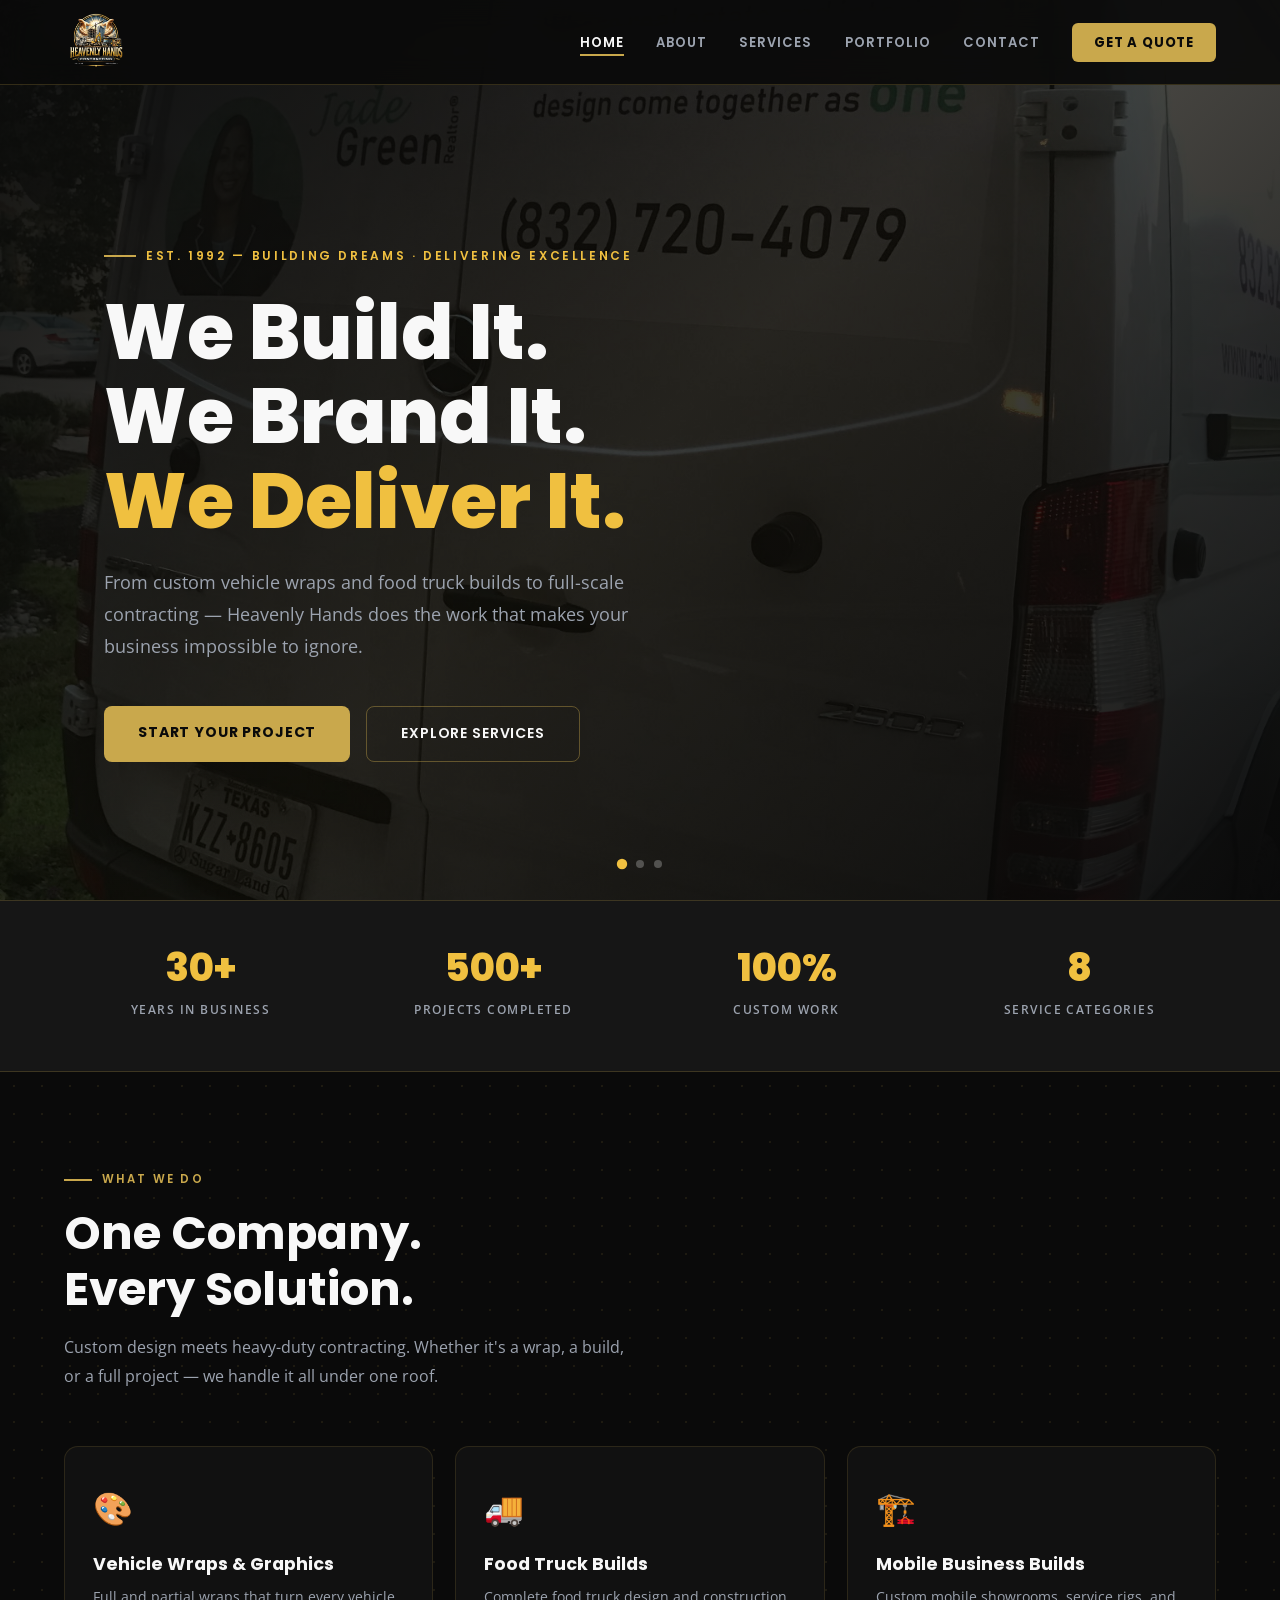
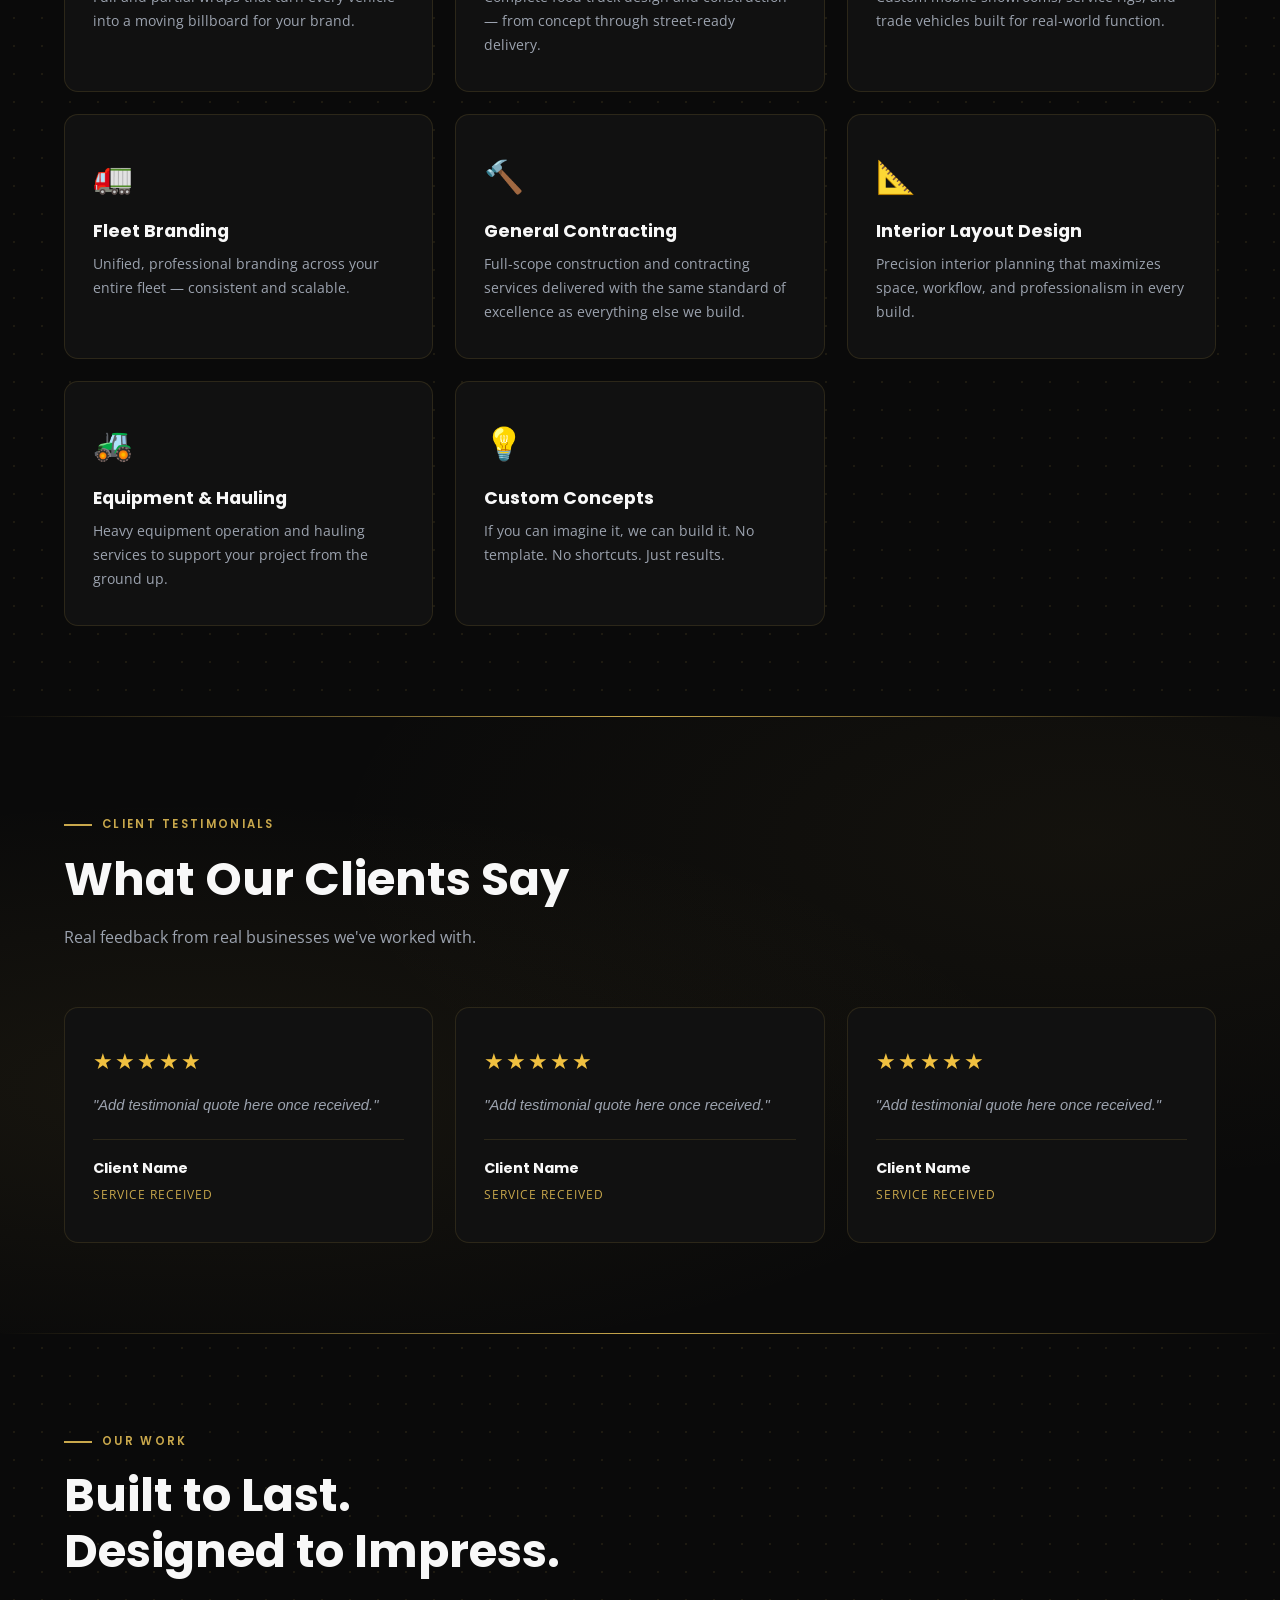
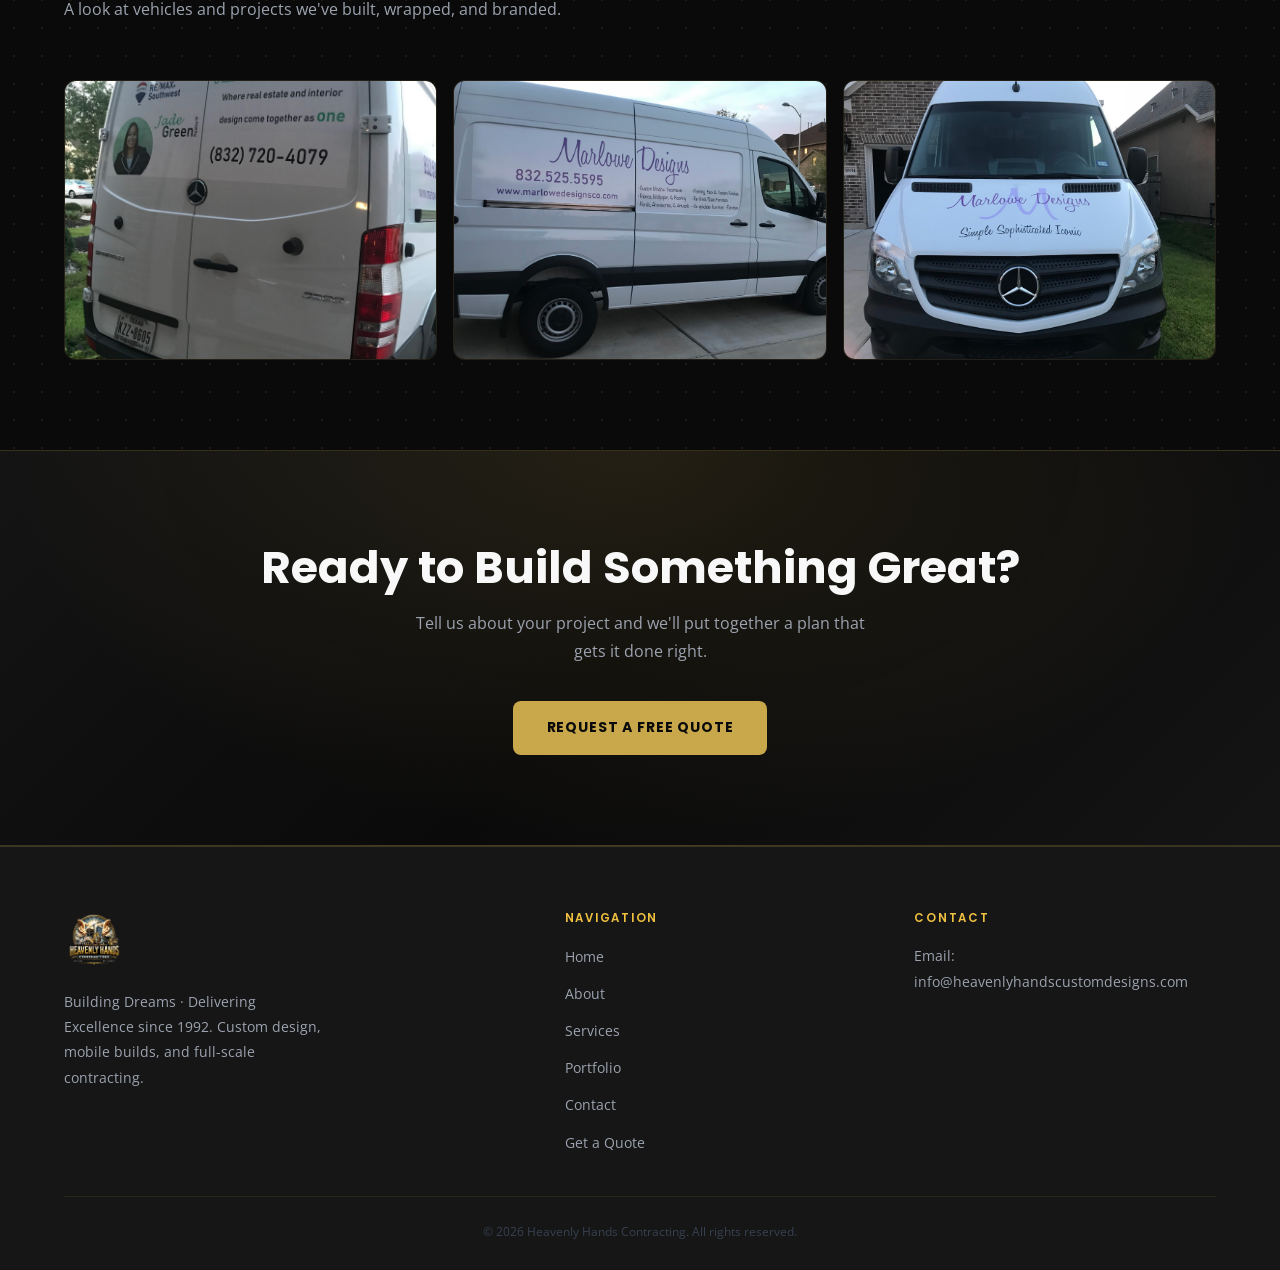
==== commit 01a71871: "Update index.html" ====
--- a/index.html
+++ b/index.html
@@ -5,6 +5,11 @@
   <meta name="viewport" content="width=device-width, initial-scale=1.0" />
   <title>Heavenly Hands Contracting | Building Dreams · Delivering Excellence</title>
   <meta name="description" content="Heavenly Hands Contracting — custom vehicle branding, mobile business builds, food trucks, fleet graphics, and contracting services. Est. 1992." />
+  <meta property="og:title" content="Heavenly Hands Contracting | Building Dreams · Delivering Excellence" />
+  <meta property="og:description" content="Custom vehicle wraps, food truck builds, mobile business builds, and full-scale contracting. Est. 1992." />
+  <meta property="og:image" content="https://consulting-stack.github.io/Heavenly-Hands/logo.png" />
+  <meta property="og:url" content="https://consulting-stack.github.io/Heavenly-Hands/" />
+  <meta property="og:type" content="website" />
   <link rel="preconnect" href="https://fonts.googleapis.com">
   <link rel="preconnect" href="https://fonts.gstatic.com" crossorigin>
   <link href="https://fonts.googleapis.com/css2?family=Open+Sans:wght@400;600&family=Poppins:wght@500;600;700;800&display=swap" rel="stylesheet">
@@ -126,8 +131,59 @@
 
   <hr class="gold-divider" />
 
+  <!-- TESTIMONIALS -->
+  <section class="bg-glow">
+    <div class="container">
+      <div class="section-label">Client Testimonials</div>
+      <h2 class="section-title">What Our Clients Say</h2>
+      <p class="section-sub">Real feedback from real businesses we've worked with.</p>
+
+      <div style="display:grid; grid-template-columns:repeat(3,1fr); gap:22px;" class="testimonials-grid">
+
+        <!-- TESTIMONIAL 1 — replace when received -->
+        <div class="service-card">
+          <div style="color:var(--gold-light); font-size:1.4rem; margin-bottom:12px; letter-spacing:2px;">★★★★★</div>
+          <p style="color:var(--gray); font-size:0.92rem; line-height:1.8; margin-bottom:20px; font-style:italic;">
+            "Add testimonial quote here once received."
+          </p>
+          <div style="border-top:1px solid rgba(201,168,76,0.15); padding-top:16px;">
+            <strong style="display:block; color:var(--white); font-family:'Poppins',sans-serif; font-size:0.9rem;">Client Name</strong>
+            <span style="color:var(--gold); font-size:0.78rem; letter-spacing:0.08em; text-transform:uppercase;">Service Received</span>
+          </div>
+        </div>
+
+        <!-- TESTIMONIAL 2 -->
+        <div class="service-card">
+          <div style="color:var(--gold-light); font-size:1.4rem; margin-bottom:12px; letter-spacing:2px;">★★★★★</div>
+          <p style="color:var(--gray); font-size:0.92rem; line-height:1.8; margin-bottom:20px; font-style:italic;">
+            "Add testimonial quote here once received."
+          </p>
+          <div style="border-top:1px solid rgba(201,168,76,0.15); padding-top:16px;">
+            <strong style="display:block; color:var(--white); font-family:'Poppins',sans-serif; font-size:0.9rem;">Client Name</strong>
+            <span style="color:var(--gold); font-size:0.78rem; letter-spacing:0.08em; text-transform:uppercase;">Service Received</span>
+          </div>
+        </div>
+
+        <!-- TESTIMONIAL 3 -->
+        <div class="service-card">
+          <div style="color:var(--gold-light); font-size:1.4rem; margin-bottom:12px; letter-spacing:2px;">★★★★★</div>
+          <p style="color:var(--gray); font-size:0.92rem; line-height:1.8; margin-bottom:20px; font-style:italic;">
+            "Add testimonial quote here once received."
+          </p>
+          <div style="border-top:1px solid rgba(201,168,76,0.15); padding-top:16px;">
+            <strong style="display:block; color:var(--white); font-family:'Poppins',sans-serif; font-size:0.9rem;">Client Name</strong>
+            <span style="color:var(--gold); font-size:0.78rem; letter-spacing:0.08em; text-transform:uppercase;">Service Received</span>
+          </div>
+        </div>
+
+      </div>
+    </div>
+  </section>
+
+  <hr class="gold-divider" />
+
   <!-- PORTFOLIO -->
-  <section class="bg-glow">
+  <section class="bg-dots">
     <div class="container">
       <div class="section-label">Our Work</div>
       <h2 class="section-title">Built to Last.<br />Designed to Impress.</h2>
@@ -176,20 +232,18 @@
       </div>
       <div class="footer-col">
         <h4>Contact</h4>
-        <p>
-          Phone: <a href="tel:+18327204079" style="color:inherit;">(832) 720-4079</a><br />
-          Email: info@heavenlyhandscustomdesigns.com
-        </p>
+        <p>Email: info@heavenlyhandscustomdesigns.com</p>
       </div>
     </div>
     <div class="footer-bottom">
-      <p>© 2025 Heavenly Hands Contracting. All rights reserved.</p>
+      <p>© 2026 Heavenly Hands Contracting. All rights reserved.</p>
     </div>
   </footer>
 
   <a href="quote.html" class="mobile-cta">Get a Free Quote →</a>
 
   <script>
+    // Slideshow
     const slides = document.querySelectorAll('.hero-slide');
     const dots = document.querySelectorAll('.slide-dot');
     let current = 0;
@@ -205,14 +259,19 @@
     dots.forEach(dot => dot.addEventListener('click', () => goTo(parseInt(dot.dataset.index))));
     setInterval(() => goTo((current + 1) % slides.length), 5000);
 
+    // Navbar scroll
     const header = document.querySelector('.site-header');
     window.addEventListener('scroll', () => {
-      header.style.background = window.scrollY > 60 ? 'rgba(10,10,10,0.98)' : 'rgba(10,10,10,0.92)';
+      header.style.background = window.scrollY > 60
+        ? 'rgba(10,10,10,0.98)'
+        : 'rgba(10,10,10,0.92)';
     });
 
+    // Mobile menu
     const toggle = document.querySelector('.menu-toggle');
     const nav = document.querySelector('.nav-links');
     if (toggle && nav) toggle.addEventListener('click', () => nav.classList.toggle('show'));
   </script>
+
 </body>
 </html>
--- a/style.css
+++ b/style.css
@@ -956,3 +956,13 @@
   .mobile-cta { display: block; }
   .site-footer { padding-bottom: 80px; }
 }
+@media (max-width: 768px) {
+  .thankyou-steps {
+    grid-template-columns: repeat(2, 1fr) !important;
+  }
+}
+@media (max-width: 768px) {
+  .testimonials-grid {
+    grid-template-columns: 1fr !important;
+  }
+}
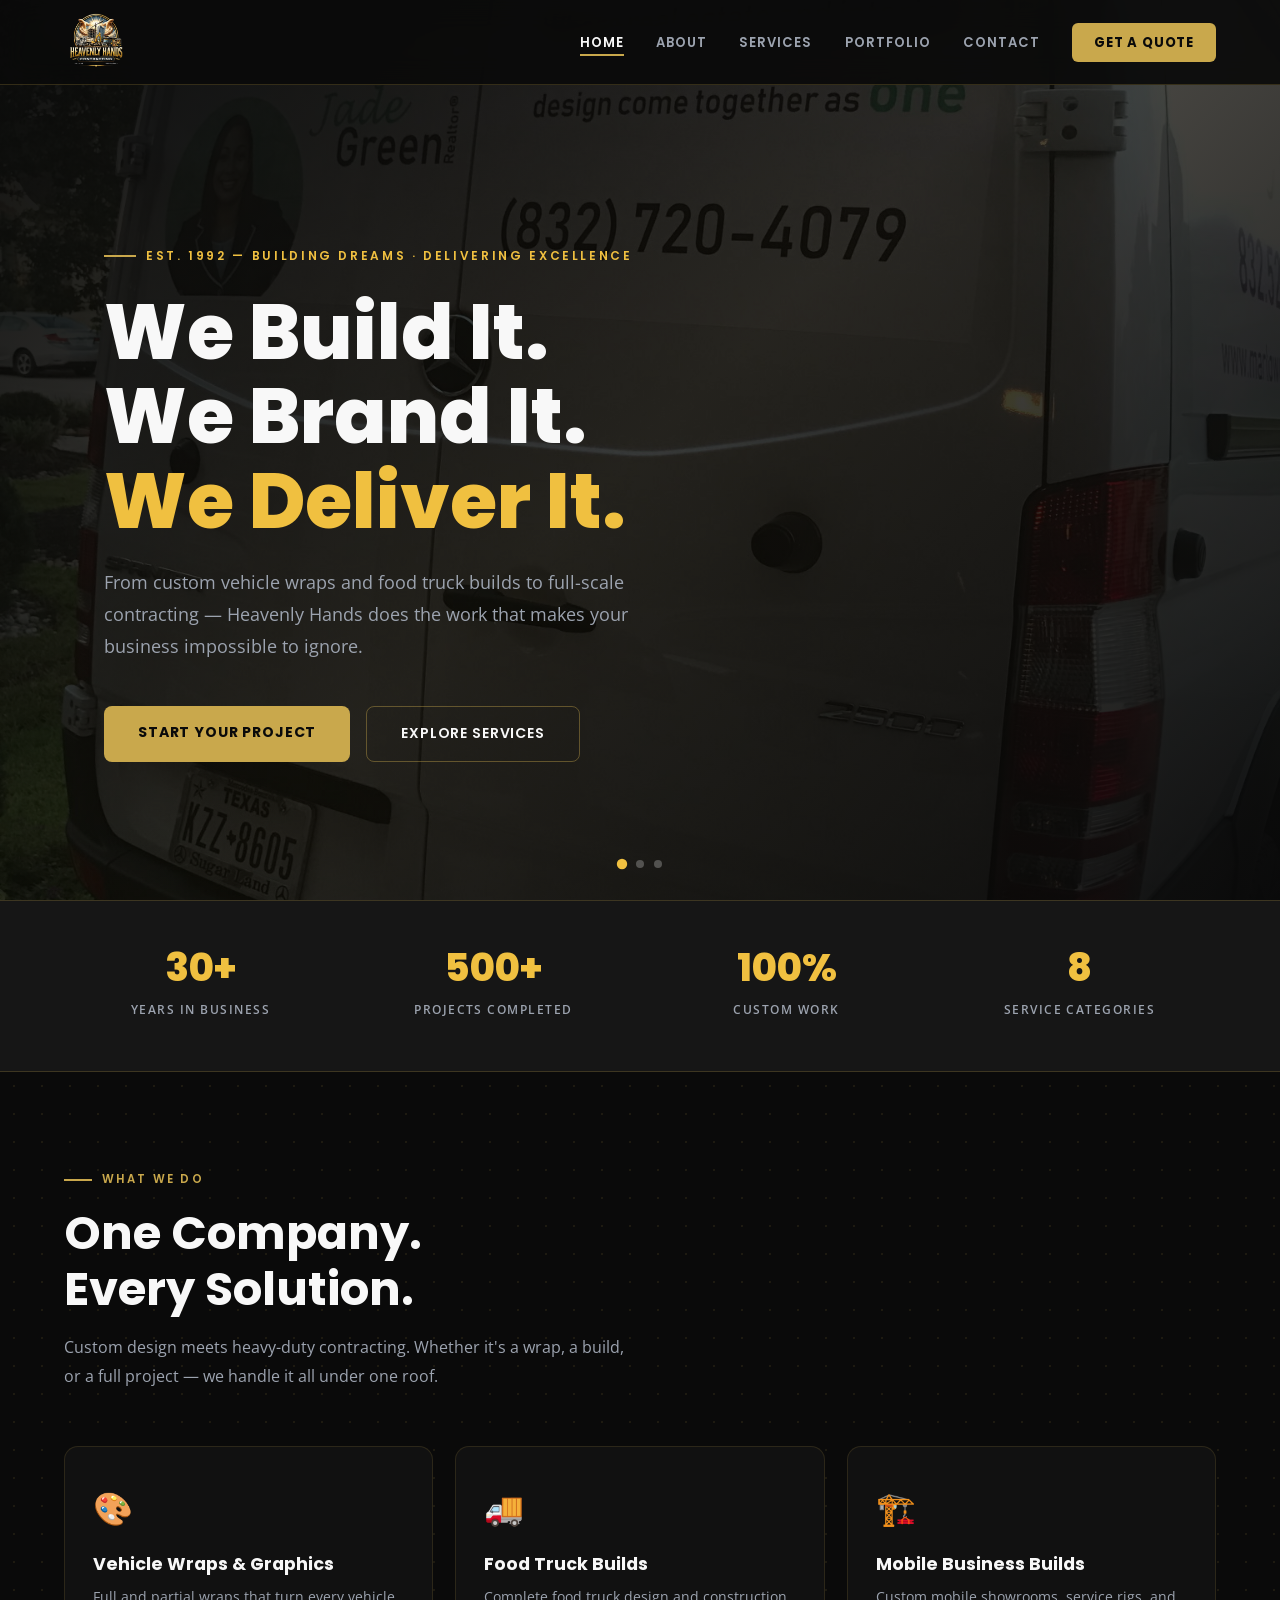
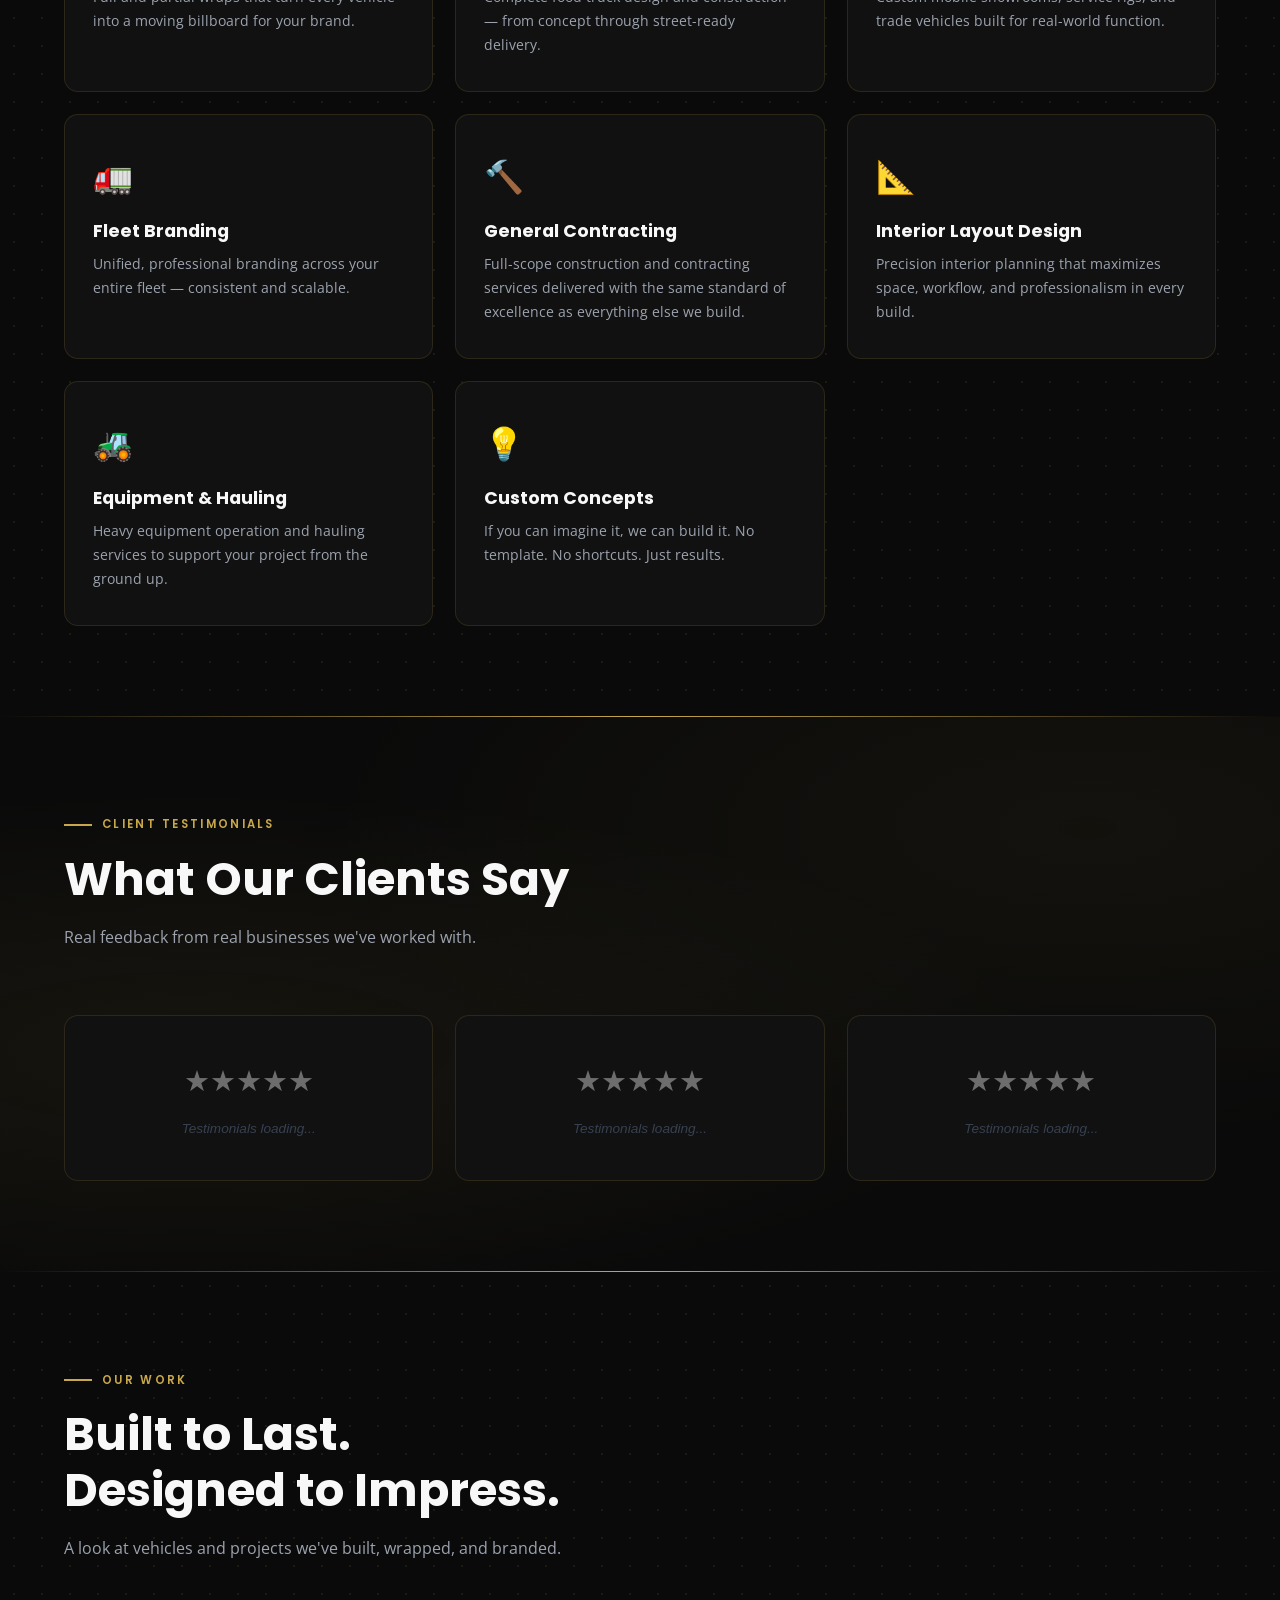
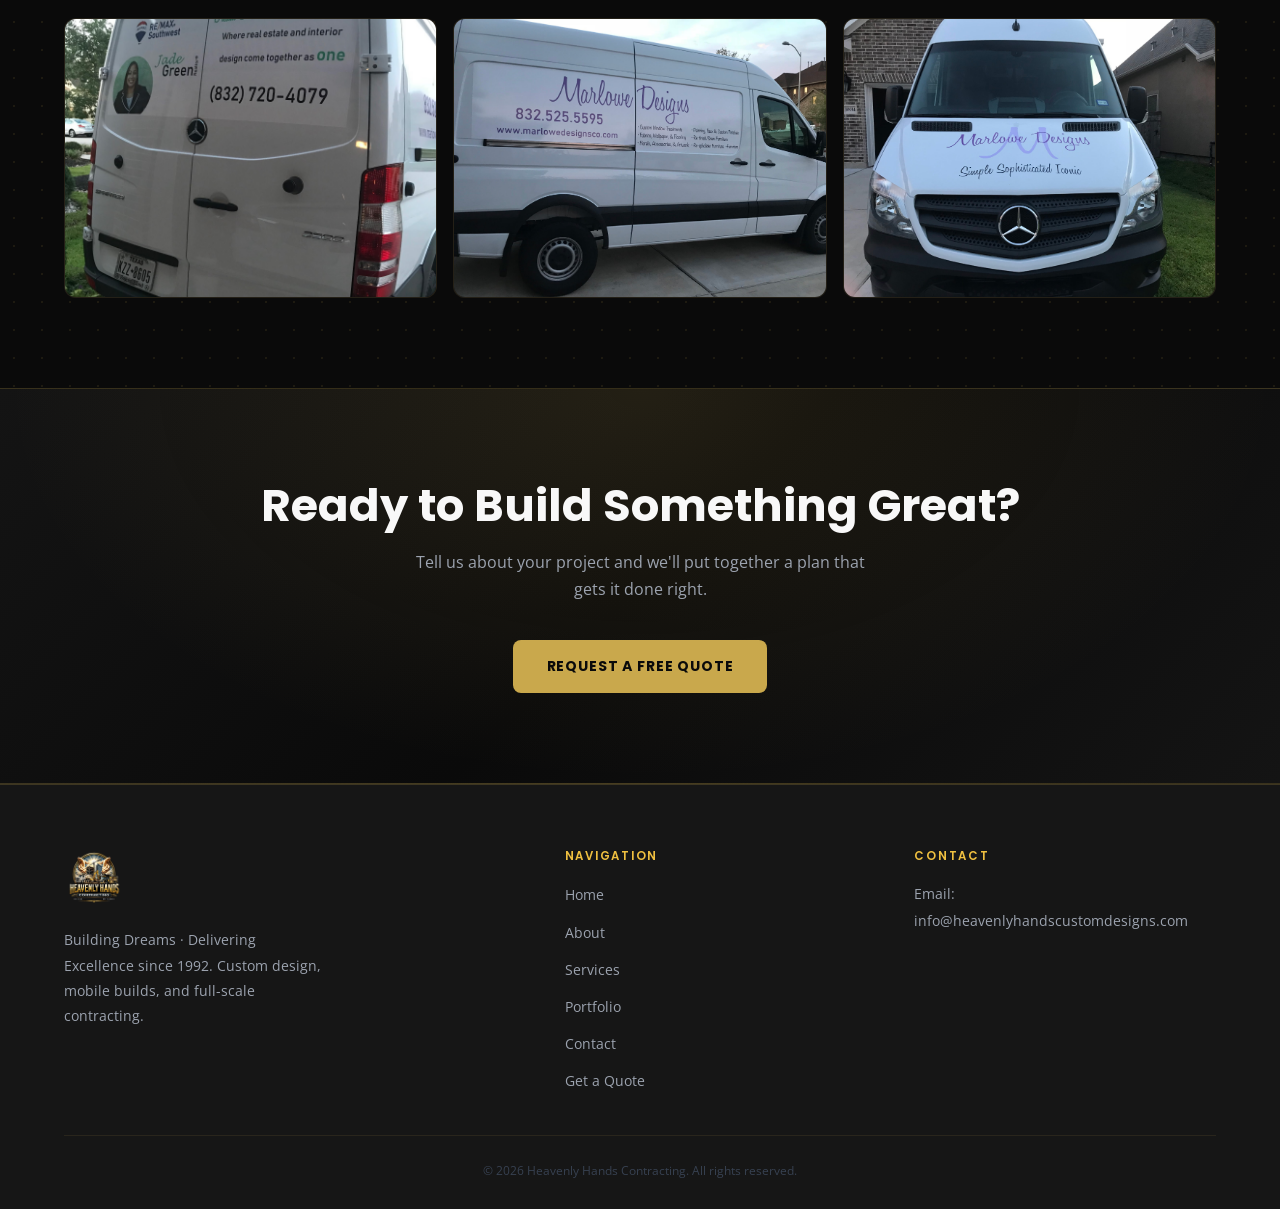
==== commit 3b282f90: "Update index.html" ====
--- a/index.html
+++ b/index.html
@@ -14,6 +14,26 @@
   <link rel="preconnect" href="https://fonts.gstatic.com" crossorigin>
   <link href="https://fonts.googleapis.com/css2?family=Open+Sans:wght@400;600&family=Poppins:wght@500;600;700;800&display=swap" rel="stylesheet">
   <link rel="stylesheet" href="style.css" />
+  <style>
+    /* ── Testimonial.to widget overrides ── */
+    #testimonialto-heavenly-hands-contracting {
+      border-radius: 14px;
+      overflow: hidden;
+    }
+
+    .testimonialto-embed iframe {
+      border-radius: 14px !important;
+      background: transparent !important;
+    }
+
+    .testimonial-widget-wrap {
+      background: transparent;
+      padding: 0;
+      margin-top: 8px;
+      border-radius: 14px;
+      overflow: hidden;
+    }
+  </style>
 </head>
 <body>
 
@@ -132,48 +152,51 @@
   <hr class="gold-divider" />
 
   <!-- TESTIMONIALS -->
-  <section class="bg-glow">
+  <section style="
+    padding: 90px 0;
+    background:
+      radial-gradient(ellipse at 15% 60%, rgba(201,168,76,0.07) 0%, transparent 55%),
+      radial-gradient(ellipse at 85% 20%, rgba(201,168,76,0.05) 0%, transparent 50%),
+      #0a0a0a;
+  ">
     <div class="container">
       <div class="section-label">Client Testimonials</div>
       <h2 class="section-title">What Our Clients Say</h2>
       <p class="section-sub">Real feedback from real businesses we've worked with.</p>
 
-      <div style="display:grid; grid-template-columns:repeat(3,1fr); gap:22px;" class="testimonials-grid">
-
-        <!-- TESTIMONIAL 1 — replace when received -->
-        <div class="service-card">
-          <div style="color:var(--gold-light); font-size:1.4rem; margin-bottom:12px; letter-spacing:2px;">★★★★★</div>
-          <p style="color:var(--gray); font-size:0.92rem; line-height:1.8; margin-bottom:20px; font-style:italic;">
-            "Add testimonial quote here once received."
-          </p>
-          <div style="border-top:1px solid rgba(201,168,76,0.15); padding-top:16px;">
-            <strong style="display:block; color:var(--white); font-family:'Poppins',sans-serif; font-size:0.9rem;">Client Name</strong>
-            <span style="color:var(--gold); font-size:0.78rem; letter-spacing:0.08em; text-transform:uppercase;">Service Received</span>
-          </div>
-        </div>
-
-        <!-- TESTIMONIAL 2 -->
-        <div class="service-card">
-          <div style="color:var(--gold-light); font-size:1.4rem; margin-bottom:12px; letter-spacing:2px;">★★★★★</div>
-          <p style="color:var(--gray); font-size:0.92rem; line-height:1.8; margin-bottom:20px; font-style:italic;">
-            "Add testimonial quote here once received."
-          </p>
-          <div style="border-top:1px solid rgba(201,168,76,0.15); padding-top:16px;">
-            <strong style="display:block; color:var(--white); font-family:'Poppins',sans-serif; font-size:0.9rem;">Client Name</strong>
-            <span style="color:var(--gold); font-size:0.78rem; letter-spacing:0.08em; text-transform:uppercase;">Service Received</span>
-          </div>
-        </div>
-
-        <!-- TESTIMONIAL 3 -->
-        <div class="service-card">
-          <div style="color:var(--gold-light); font-size:1.4rem; margin-bottom:12px; letter-spacing:2px;">★★★★★</div>
-          <p style="color:var(--gray); font-size:0.92rem; line-height:1.8; margin-bottom:20px; font-style:italic;">
-            "Add testimonial quote here once received."
-          </p>
-          <div style="border-top:1px solid rgba(201,168,76,0.15); padding-top:16px;">
-            <strong style="display:block; color:var(--white); font-family:'Poppins',sans-serif; font-size:0.9rem;">Client Name</strong>
-            <span style="color:var(--gold); font-size:0.78rem; letter-spacing:0.08em; text-transform:uppercase;">Service Received</span>
-          </div>
+      <div class="testimonial-widget-wrap">
+        <div
+          id='testimonialto-heavenly-hands-contracting'
+          class='testimonialto-embed'
+          data-lang='en'
+          data-theme='dark'
+          data-reviews='all'>
+        </div>
+        <script
+          type='text/javascript'
+          src='https://testimonial.to/js/iframeResizer.min.js'>
+        </script>
+      </div>
+
+      <!-- Shows while widget loads or if no testimonials yet -->
+      <div id="testimonial-placeholder" style="
+        display: grid;
+        grid-template-columns: repeat(3,1fr);
+        gap: 22px;
+        margin-top: 8px;
+      " class="testimonials-grid">
+
+        <div class="service-card" style="text-align:center; padding: 40px 24px;">
+          <div style="font-size:1.8rem; margin-bottom:12px; opacity:0.4;">★★★★★</div>
+          <p style="color:var(--gray-mid); font-size:0.85rem; font-style:italic;">Testimonials loading...</p>
+        </div>
+        <div class="service-card" style="text-align:center; padding: 40px 24px;">
+          <div style="font-size:1.8rem; margin-bottom:12px; opacity:0.4;">★★★★★</div>
+          <p style="color:var(--gray-mid); font-size:0.85rem; font-style:italic;">Testimonials loading...</p>
+        </div>
+        <div class="service-card" style="text-align:center; padding: 40px 24px;">
+          <div style="font-size:1.8rem; margin-bottom:12px; opacity:0.4;">★★★★★</div>
+          <p style="color:var(--gray-mid); font-size:0.85rem; font-style:italic;">Testimonials loading...</p>
         </div>
 
       </div>
@@ -271,6 +294,21 @@
     const toggle = document.querySelector('.menu-toggle');
     const nav = document.querySelector('.nav-links');
     if (toggle && nav) toggle.addEventListener('click', () => nav.classList.toggle('show'));
+
+    // Hide placeholder cards once Testimonial.to widget iframe loads
+    const widgetContainer = document.getElementById('testimonialto-heavenly-hands-contracting');
+    const placeholder = document.getElementById('testimonial-placeholder');
+
+    if (widgetContainer && placeholder) {
+      const observer = new MutationObserver(() => {
+        const iframe = widgetContainer.querySelector('iframe');
+        if (iframe) {
+          placeholder.style.display = 'none';
+          observer.disconnect();
+        }
+      });
+      observer.observe(widgetContainer, { childList: true, subtree: true });
+    }
   </script>
 
 </body>
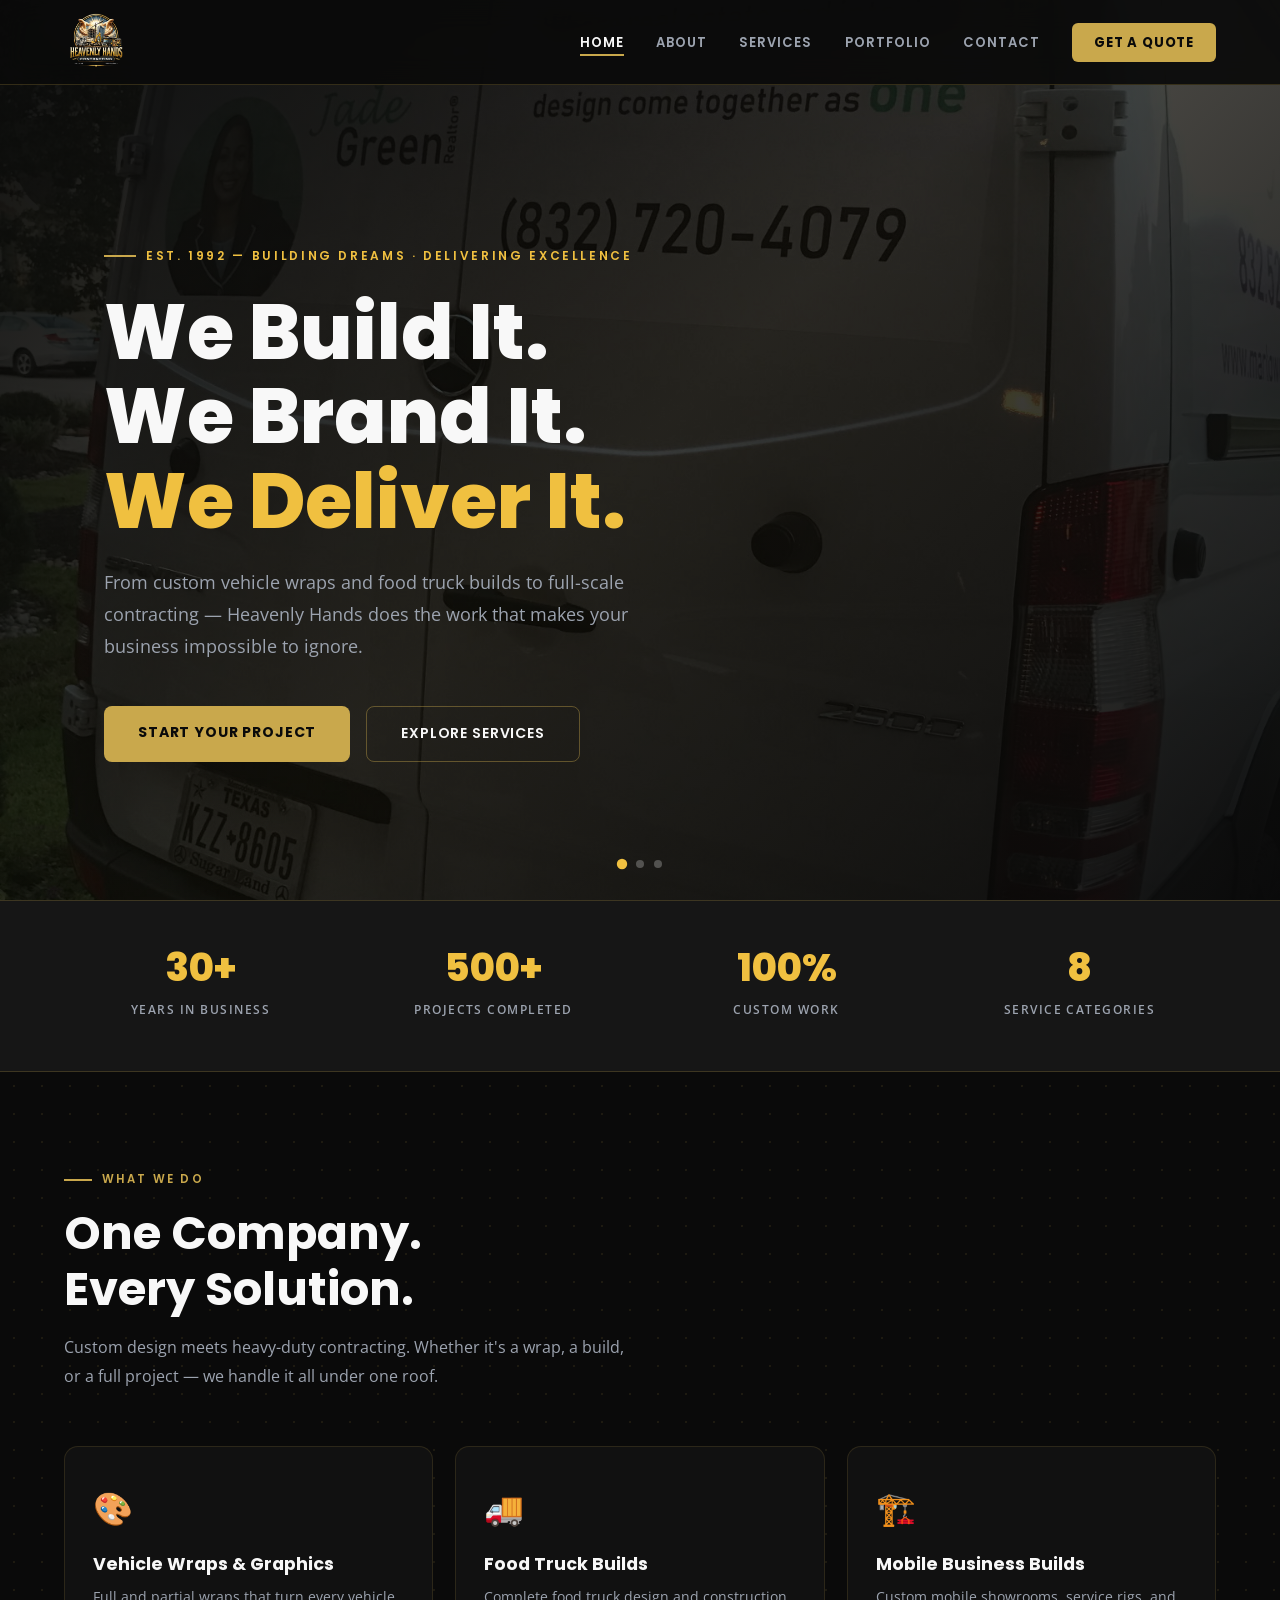
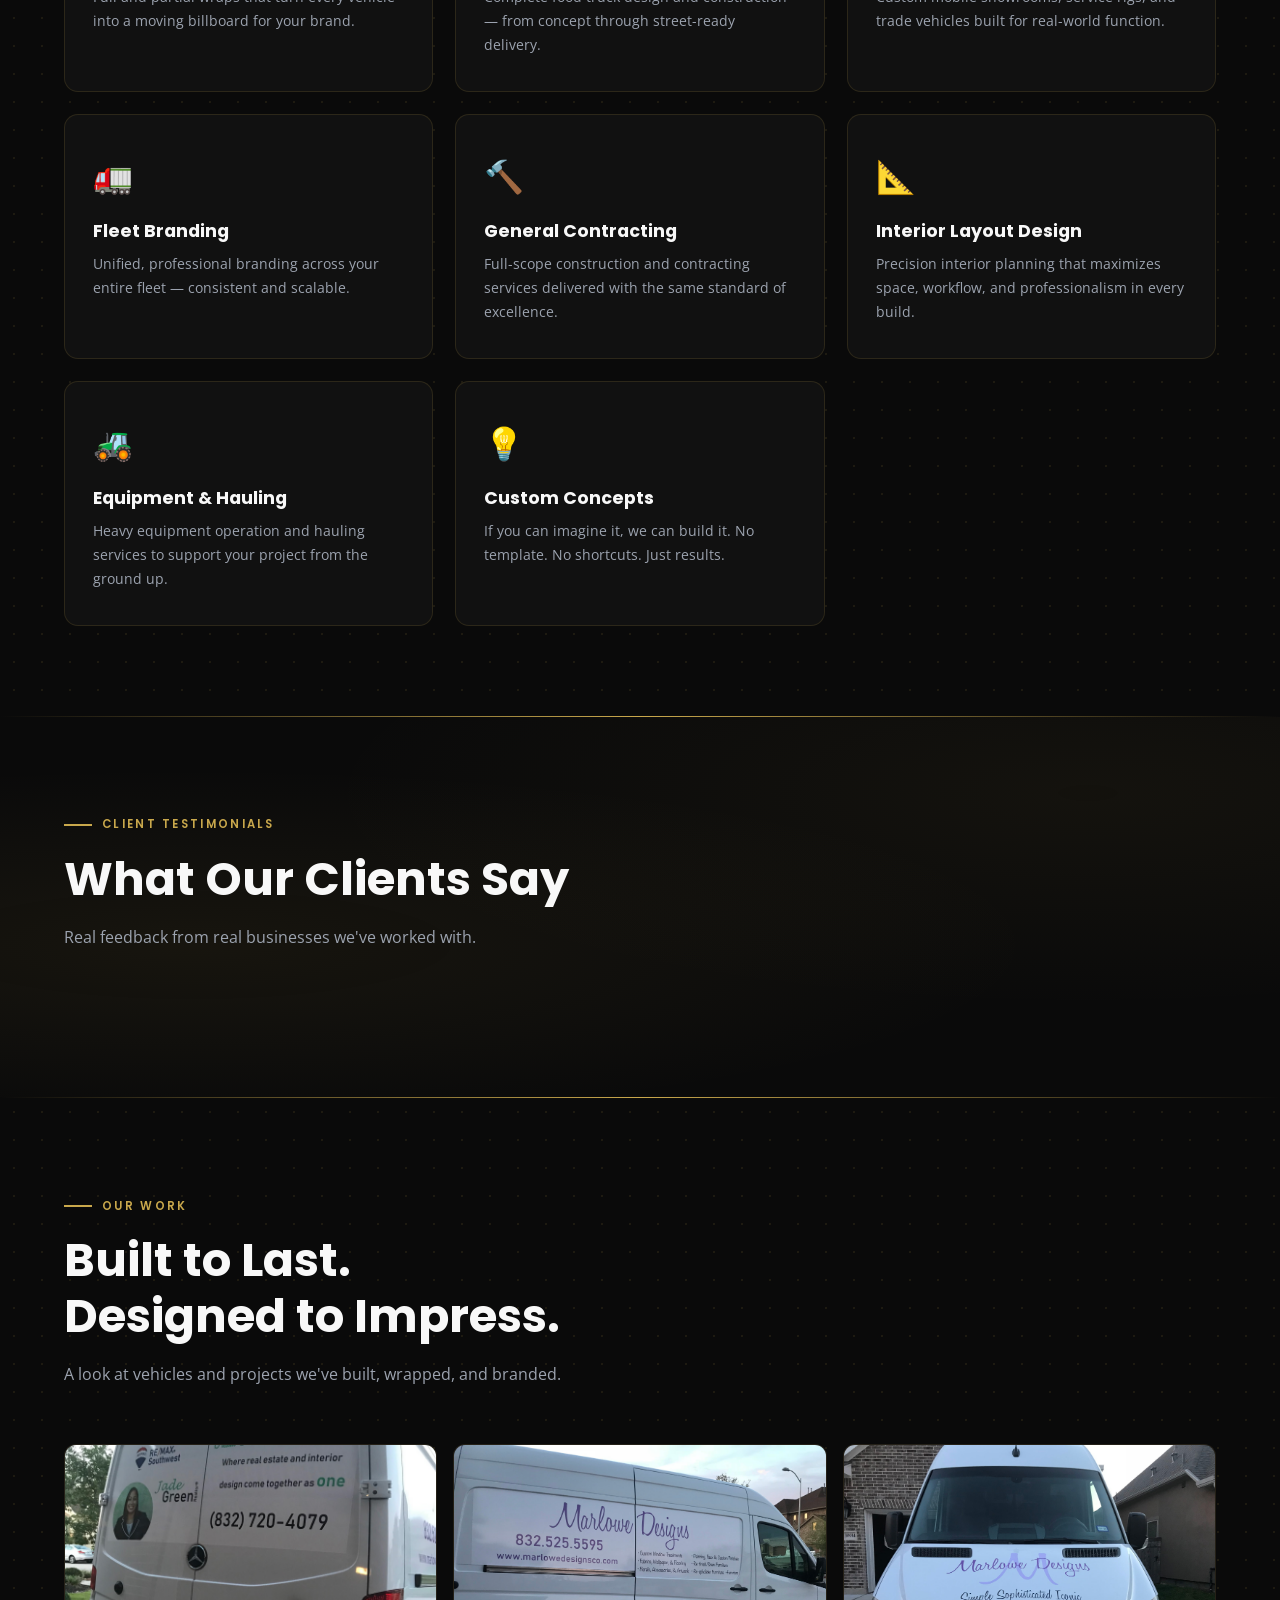
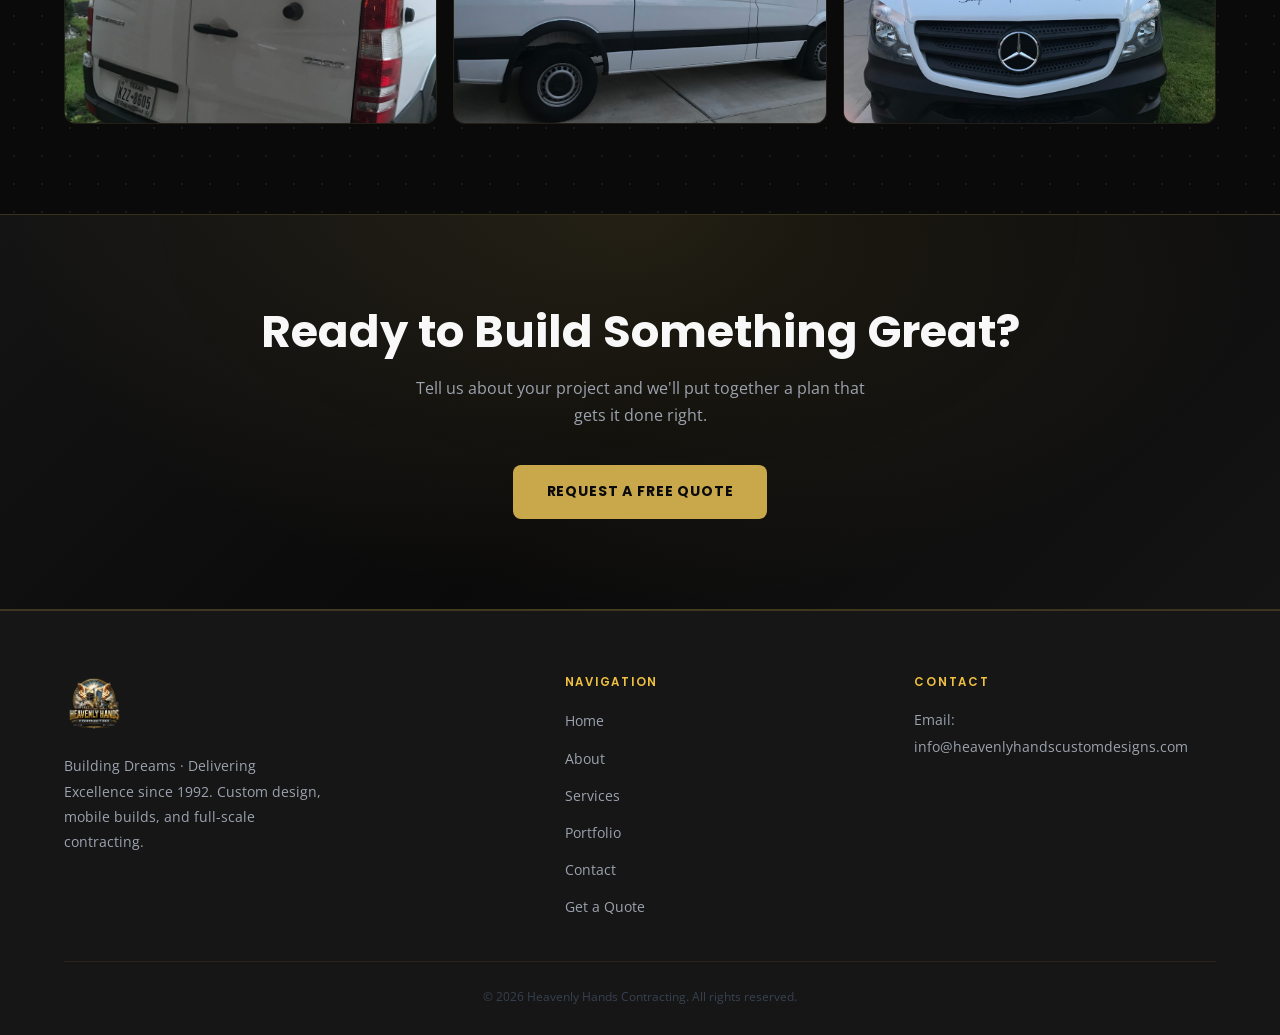
==== commit f6b226d0: "Update index.html" ====
--- a/index.html
+++ b/index.html
@@ -14,26 +14,6 @@
   <link rel="preconnect" href="https://fonts.gstatic.com" crossorigin>
   <link href="https://fonts.googleapis.com/css2?family=Open+Sans:wght@400;600&family=Poppins:wght@500;600;700;800&display=swap" rel="stylesheet">
   <link rel="stylesheet" href="style.css" />
-  <style>
-    /* ── Testimonial.to widget overrides ── */
-    #testimonialto-heavenly-hands-contracting {
-      border-radius: 14px;
-      overflow: hidden;
-    }
-
-    .testimonialto-embed iframe {
-      border-radius: 14px !important;
-      background: transparent !important;
-    }
-
-    .testimonial-widget-wrap {
-      background: transparent;
-      padding: 0;
-      margin-top: 8px;
-      border-radius: 14px;
-      overflow: hidden;
-    }
-  </style>
 </head>
 <body>
 
@@ -54,7 +34,6 @@
     </nav>
   </header>
 
-  <!-- HERO -->
   <section class="hero">
     <div class="hero-slide active"></div>
     <div class="hero-slide"></div>
@@ -76,166 +55,68 @@
     </div>
   </section>
 
-  <!-- STATS -->
   <div class="stats-bar">
     <div class="stats-grid">
-      <div>
-        <span class="stat-number">30+</span>
-        <span class="stat-label">Years in Business</span>
-      </div>
-      <div>
-        <span class="stat-number">500+</span>
-        <span class="stat-label">Projects Completed</span>
-      </div>
-      <div>
-        <span class="stat-number">100%</span>
-        <span class="stat-label">Custom Work</span>
-      </div>
-      <div>
-        <span class="stat-number">8</span>
-        <span class="stat-label">Service Categories</span>
-      </div>
+      <div><span class="stat-number">30+</span><span class="stat-label">Years in Business</span></div>
+      <div><span class="stat-number">500+</span><span class="stat-label">Projects Completed</span></div>
+      <div><span class="stat-number">100%</span><span class="stat-label">Custom Work</span></div>
+      <div><span class="stat-number">8</span><span class="stat-label">Service Categories</span></div>
     </div>
   </div>
 
-  <!-- SERVICES -->
   <section class="bg-dots">
     <div class="container">
       <div class="section-label">What We Do</div>
       <h2 class="section-title">One Company.<br />Every Solution.</h2>
       <p class="section-sub">Custom design meets heavy-duty contracting. Whether it's a wrap, a build, or a full project — we handle it all under one roof.</p>
       <div class="services-grid">
-        <div class="service-card">
-          <span class="service-icon">🎨</span>
-          <h3>Vehicle Wraps & Graphics</h3>
-          <p>Full and partial wraps that turn every vehicle into a moving billboard for your brand.</p>
-        </div>
-        <div class="service-card">
-          <span class="service-icon">🚚</span>
-          <h3>Food Truck Builds</h3>
-          <p>Complete food truck design and construction — from concept through street-ready delivery.</p>
-        </div>
-        <div class="service-card">
-          <span class="service-icon">🏗️</span>
-          <h3>Mobile Business Builds</h3>
-          <p>Custom mobile showrooms, service rigs, and trade vehicles built for real-world function.</p>
-        </div>
-        <div class="service-card">
-          <span class="service-icon">🚛</span>
-          <h3>Fleet Branding</h3>
-          <p>Unified, professional branding across your entire fleet — consistent and scalable.</p>
-        </div>
-        <div class="service-card">
-          <span class="service-icon">🔨</span>
-          <h3>General Contracting</h3>
-          <p>Full-scope construction and contracting services delivered with the same standard of excellence as everything else we build.</p>
-        </div>
-        <div class="service-card">
-          <span class="service-icon">📐</span>
-          <h3>Interior Layout Design</h3>
-          <p>Precision interior planning that maximizes space, workflow, and professionalism in every build.</p>
-        </div>
-        <div class="service-card">
-          <span class="service-icon">🚜</span>
-          <h3>Equipment & Hauling</h3>
-          <p>Heavy equipment operation and hauling services to support your project from the ground up.</p>
-        </div>
-        <div class="service-card">
-          <span class="service-icon">💡</span>
-          <h3>Custom Concepts</h3>
-          <p>If you can imagine it, we can build it. No template. No shortcuts. Just results.</p>
-        </div>
+        <div class="service-card"><span class="service-icon">🎨</span><h3>Vehicle Wraps & Graphics</h3><p>Full and partial wraps that turn every vehicle into a moving billboard for your brand.</p></div>
+        <div class="service-card"><span class="service-icon">🚚</span><h3>Food Truck Builds</h3><p>Complete food truck design and construction — from concept through street-ready delivery.</p></div>
+        <div class="service-card"><span class="service-icon">🏗️</span><h3>Mobile Business Builds</h3><p>Custom mobile showrooms, service rigs, and trade vehicles built for real-world function.</p></div>
+        <div class="service-card"><span class="service-icon">🚛</span><h3>Fleet Branding</h3><p>Unified, professional branding across your entire fleet — consistent and scalable.</p></div>
+        <div class="service-card"><span class="service-icon">🔨</span><h3>General Contracting</h3><p>Full-scope construction and contracting services delivered with the same standard of excellence.</p></div>
+        <div class="service-card"><span class="service-icon">📐</span><h3>Interior Layout Design</h3><p>Precision interior planning that maximizes space, workflow, and professionalism in every build.</p></div>
+        <div class="service-card"><span class="service-icon">🚜</span><h3>Equipment & Hauling</h3><p>Heavy equipment operation and hauling services to support your project from the ground up.</p></div>
+        <div class="service-card"><span class="service-icon">💡</span><h3>Custom Concepts</h3><p>If you can imagine it, we can build it. No template. No shortcuts. Just results.</p></div>
       </div>
     </div>
   </section>
 
   <hr class="gold-divider" />
 
-  <!-- TESTIMONIALS -->
-  <section style="
-    padding: 90px 0;
-    background:
-      radial-gradient(ellipse at 15% 60%, rgba(201,168,76,0.07) 0%, transparent 55%),
-      radial-gradient(ellipse at 85% 20%, rgba(201,168,76,0.05) 0%, transparent 50%),
-      #0a0a0a;
-  ">
+  <section style="padding:90px 0;background:radial-gradient(ellipse at 15% 60%,rgba(201,168,76,.07) 0%,transparent 55%),radial-gradient(ellipse at 85% 20%,rgba(201,168,76,.05) 0%,transparent 50%),#0a0a0a;">
     <div class="container">
       <div class="section-label">Client Testimonials</div>
       <h2 class="section-title">What Our Clients Say</h2>
       <p class="section-sub">Real feedback from real businesses we've worked with.</p>
-
-      <div class="testimonial-widget-wrap">
-        <div
-          id='testimonialto-heavenly-hands-contracting'
-          class='testimonialto-embed'
-          data-lang='en'
-          data-theme='dark'
-          data-reviews='all'>
-        </div>
-        <script
-          type='text/javascript'
-          src='https://testimonial.to/js/iframeResizer.min.js'>
-        </script>
-      </div>
-
-      <!-- Shows while widget loads or if no testimonials yet -->
-      <div id="testimonial-placeholder" style="
-        display: grid;
-        grid-template-columns: repeat(3,1fr);
-        gap: 22px;
-        margin-top: 8px;
-      " class="testimonials-grid">
-
-        <div class="service-card" style="text-align:center; padding: 40px 24px;">
-          <div style="font-size:1.8rem; margin-bottom:12px; opacity:0.4;">★★★★★</div>
-          <p style="color:var(--gray-mid); font-size:0.85rem; font-style:italic;">Testimonials loading...</p>
-        </div>
-        <div class="service-card" style="text-align:center; padding: 40px 24px;">
-          <div style="font-size:1.8rem; margin-bottom:12px; opacity:0.4;">★★★★★</div>
-          <p style="color:var(--gray-mid); font-size:0.85rem; font-style:italic;">Testimonials loading...</p>
-        </div>
-        <div class="service-card" style="text-align:center; padding: 40px 24px;">
-          <div style="font-size:1.8rem; margin-bottom:12px; opacity:0.4;">★★★★★</div>
-          <p style="color:var(--gray-mid); font-size:0.85rem; font-style:italic;">Testimonials loading...</p>
-        </div>
-
+      <div>
+        <div id='testimonialto-heavenly-hands-contracting' class='testimonialto-embed' data-lang='en' data-theme='dark' data-reviews='all'></div>
+        <script type='text/javascript' src='https://testimonial.to/js/iframeResizer.min.js'></script>
       </div>
     </div>
   </section>
 
   <hr class="gold-divider" />
 
-  <!-- PORTFOLIO -->
   <section class="bg-dots">
     <div class="container">
       <div class="section-label">Our Work</div>
       <h2 class="section-title">Built to Last.<br />Designed to Impress.</h2>
       <p class="section-sub">A look at vehicles and projects we've built, wrapped, and branded.</p>
       <div class="portfolio-grid">
-        <div class="portfolio-item">
-          <img src="van-1.jpg" alt="Custom vehicle wrap" />
-          <div class="portfolio-overlay"><span>Vehicle Wrap</span></div>
-        </div>
-        <div class="portfolio-item">
-          <img src="van-2.jpg" alt="Fleet branding" />
-          <div class="portfolio-overlay"><span>Fleet Branding</span></div>
-        </div>
-        <div class="portfolio-item">
-          <img src="van-3.jpg" alt="Custom graphics" />
-          <div class="portfolio-overlay"><span>Custom Graphics</span></div>
-        </div>
+        <div class="portfolio-item"><img src="van-1.jpg" alt="Custom vehicle wrap" /><div class="portfolio-overlay"><span>Vehicle Wrap</span></div></div>
+        <div class="portfolio-item"><img src="van-2.jpg" alt="Fleet branding" /><div class="portfolio-overlay"><span>Fleet Branding</span></div></div>
+        <div class="portfolio-item"><img src="van-3.jpg" alt="Custom graphics" /><div class="portfolio-overlay"><span>Custom Graphics</span></div></div>
       </div>
     </div>
   </section>
 
-  <!-- CTA -->
   <section class="cta-band">
     <h2>Ready to Build Something Great?</h2>
     <p>Tell us about your project and we'll put together a plan that gets it done right.</p>
     <a href="quote.html" class="btn-primary">Request a Free Quote</a>
   </section>
 
-  <!-- FOOTER -->
   <footer class="site-footer">
     <div class="footer-grid">
       <div class="footer-brand">
@@ -258,19 +139,37 @@
         <p>Email: info@heavenlyhandscustomdesigns.com</p>
       </div>
     </div>
-    <div class="footer-bottom">
-      <p>© 2026 Heavenly Hands Contracting. All rights reserved.</p>
-    </div>
+    <div class="footer-bottom"><p>© 2026 Heavenly Hands Contracting. All rights reserved.</p></div>
   </footer>
 
   <a href="quote.html" class="mobile-cta">Get a Free Quote →</a>
 
+  <!--Start of Tawk.to Script-->
+  <script type="text/javascript">
+  var Tawk_API=Tawk_API||{}, Tawk_LoadStart=new Date();
+  Tawk_API.onLoad = function() {
+    Tawk_API.customStyle = {
+      visibility: {
+        desktop: { position: 'br', xOffset: 20, yOffset: 20 },
+        mobile:  { position: 'br', xOffset: 10, yOffset: 65 }
+      }
+    };
+  };
+  (function(){
+  var s1=document.createElement("script"),s0=document.getElementsByTagName("script")[0];
+  s1.async=true;
+  s1.src='https://embed.tawk.to/69d9dc284d80b21c34bff088/1jltg7vc4';
+  s1.charset='UTF-8';
+  s1.setAttribute('crossorigin','*');
+  s0.parentNode.insertBefore(s1,s0);
+  })();
+  </script>
+  <!--End of Tawk.to Script-->
+
   <script>
-    // Slideshow
     const slides = document.querySelectorAll('.hero-slide');
     const dots = document.querySelectorAll('.slide-dot');
     let current = 0;
-
     function goTo(index) {
       slides[current].classList.remove('active');
       dots[current].classList.remove('active');
@@ -278,38 +177,15 @@
       slides[current].classList.add('active');
       dots[current].classList.add('active');
     }
-
     dots.forEach(dot => dot.addEventListener('click', () => goTo(parseInt(dot.dataset.index))));
     setInterval(() => goTo((current + 1) % slides.length), 5000);
-
-    // Navbar scroll
     const header = document.querySelector('.site-header');
     window.addEventListener('scroll', () => {
-      header.style.background = window.scrollY > 60
-        ? 'rgba(10,10,10,0.98)'
-        : 'rgba(10,10,10,0.92)';
+      header.style.background = window.scrollY > 60 ? 'rgba(10,10,10,0.98)' : 'rgba(10,10,10,0.92)';
     });
-
-    // Mobile menu
     const toggle = document.querySelector('.menu-toggle');
     const nav = document.querySelector('.nav-links');
     if (toggle && nav) toggle.addEventListener('click', () => nav.classList.toggle('show'));
-
-    // Hide placeholder cards once Testimonial.to widget iframe loads
-    const widgetContainer = document.getElementById('testimonialto-heavenly-hands-contracting');
-    const placeholder = document.getElementById('testimonial-placeholder');
-
-    if (widgetContainer && placeholder) {
-      const observer = new MutationObserver(() => {
-        const iframe = widgetContainer.querySelector('iframe');
-        if (iframe) {
-          placeholder.style.display = 'none';
-          observer.disconnect();
-        }
-      });
-      observer.observe(widgetContainer, { childList: true, subtree: true });
-    }
   </script>
-
 </body>
 </html>
